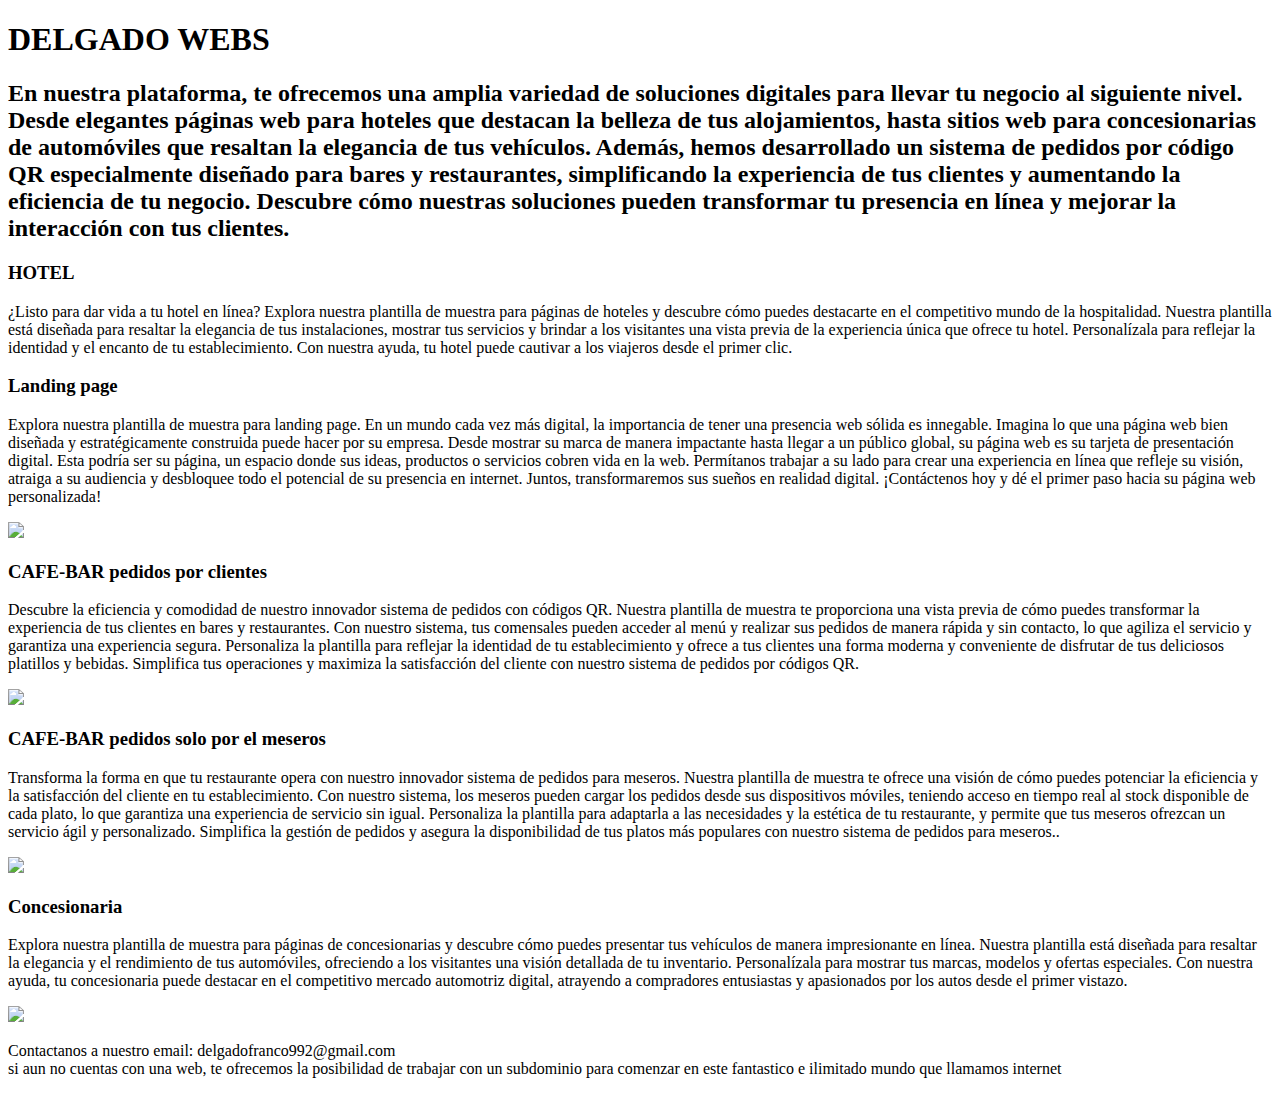
==== index.html @ e5dd7917 "Update index.html" ====
<!DOCTYPE html>
<head>
	<meta name="viewport" content="width=device-width, .user-scalable=no,.initial-scale=1.0,.minimum-scale=1.0">
	<meta charset="utf-8">
	<meta name="viewport" content="width=device-width, initial-scale=1">
	<link rel="stylesheet" href="style.css?110124">
	<link rel="stylesheet" href="normalize.css">
	<link rel="icon" href="icon.jpg">
	<link rel="stylesheet" href="https://cdnjs.cloudflare.com/ajax/libs/font-awesome/4.7.0/css/font-awesome.min.css">
	<link rel="stylesheet" href="https://use.fontawesome.com/releases/v5.15.4/css/all.css"
		integrity="sha384-DyZ88mC6Up2uqS4h/KRgHuoeGwBcD4Ng9SiP4dIRy0EXTlnuz47vAwmeGwVChigm" crossorigin="anonymous">
	<title>DELGADOWEBS</title>
</head>
<body>
	<div class="title">
		<h1 title="etiqueta">DELGADO WEBS</h1>
	</div>

	<div class="primerp">
		<h2 class="pprimer">En nuestra plataforma, te ofrecemos una amplia variedad de soluciones digitales para llevar tu negocio al siguiente nivel. Desde elegantes páginas web para hoteles que destacan la belleza de tus alojamientos, hasta sitios web para concesionarias de automóviles que resaltan la elegancia de tus vehículos. Además, hemos desarrollado un sistema de pedidos por código QR especialmente diseñado para bares y restaurantes, simplificando la experiencia de tus clientes y aumentando la eficiencia de tu negocio. Descubre cómo nuestras soluciones pueden transformar tu presencia en línea y mejorar la interacción con tus clientes.</h2>
	</div>
  <div class="prueba">
	  <div class="hotel">
		  <div class="texth">
			  <h3 class="thotel">HOTEL</h3>
			  <p class="photel">¿Listo para dar vida a tu hotel en línea? Explora nuestra plantilla de muestra para páginas de hoteles y descubre cómo puedes destacarte en el competitivo mundo de la hospitalidad. Nuestra plantilla está diseñada para resaltar la elegancia de tus instalaciones, mostrar tus servicios y brindar a los visitantes una vista previa de la experiencia única que ofrece tu hotel. Personalízala para reflejar la identidad y el encanto de tu establecimiento. Con nuestra ayuda, tu hotel puede cautivar a los viajeros desde el primer clic.</p>
  		</div>
		<!--span class="shoteli"><img class="img-hotel" src="hotel.jpg"></span-->
	  </div>
  </div>
  <div class="conten-blog">
    <div class="conten-imgblog">
    	<div class="blog">
	    	<div class="text">
		    	<h3 class="textblog">Landing page</h3>
			    <p class="pblog">Explora nuestra plantilla de muestra para landing page. En un mundo cada vez más digital, la importancia de tener una presencia web sólida es innegable. Imagina lo que una página web bien diseñada y estratégicamente construida puede hacer por su empresa. Desde mostrar su marca de manera impactante hasta llegar a un público global, su página web es su tarjeta de presentación digital. Esta podría ser su página, un espacio donde sus ideas, productos o servicios cobren vida en la web. Permítanos trabajar a su lado para crear una experiencia en línea que refleje su visión, atraiga a su audiencia y desbloquee todo el potencial de su presencia en internet. Juntos, transformaremos sus sueños en realidad digital. ¡Contáctenos hoy y dé el primer paso hacia su página web personalizada!</p>
    		</div>
	  	  <span class="spage"><img class="img-page" src="landing-page2.jpg"></span>
	    </div>
    </div>
  </div>
  
  <div class="conten-interno">
    <div class="conten-imginterno">
    	<div class="ecomer">
	    	<div class="texte">
		    	<h3 class="tecomer">CAFE-BAR pedidos por clientes</h3>
			    <p class="pecomer">Descubre la eficiencia y comodidad de nuestro innovador sistema de pedidos con códigos QR. Nuestra plantilla de muestra te proporciona una vista previa de cómo puedes transformar la experiencia de tus clientes en bares y restaurantes. Con nuestro sistema, tus comensales pueden acceder al menú y realizar sus pedidos de manera rápida y sin contacto, lo que agiliza el servicio y garantiza una experiencia segura. Personaliza la plantilla para reflejar la identidad de tu establecimiento y ofrece a tus clientes una forma moderna y conveniente de disfrutar de tus deliciosos platillos y bebidas. Simplifica tus operaciones y maximiza la satisfacción del cliente con nuestro sistema de pedidos por códigos QR.</p>
    		</div>
	  	  <span class="secomer"><img class="img-cliente" src="cliente.jpg"></span>
	    </div>
    </div>
</div>

  <div class="conten-cliente">
  	<div class="qr">
	  	<div class="textb">
		  	<h3 class="tqr">CAFE-BAR pedidos solo por el meseros</h3>
			  <p class="pqr">Transforma la forma en que tu restaurante opera con nuestro innovador sistema de pedidos para meseros. Nuestra plantilla de muestra te ofrece una visión de cómo puedes potenciar la eficiencia y la satisfacción del cliente en tu establecimiento. Con nuestro sistema, los meseros pueden cargar los pedidos desde sus dispositivos móviles, teniendo acceso en tiempo real al stock disponible de cada plato, lo que garantiza una experiencia de servicio sin igual. Personaliza la plantilla para adaptarla a las necesidades y la estética de tu restaurante, y permite que tus meseros ofrezcan un servicio ágil y personalizado. Simplifica la gestión de pedidos y asegura la disponibilidad de tus platos más populares con nuestro sistema de pedidos para meseros..</p>
  		</div>
		  <span class="sqr"><img  class="img-interno" src="interno.jpg"></span>
	  </div>
  </div>
	
	<div class="auto">
		<div class="text">
			<h3 class="texauto">Concesionaria</h3>
			<p class="pauto">Explora nuestra plantilla de muestra para páginas de concesionarias y descubre cómo puedes presentar tus vehículos de manera impresionante en línea. Nuestra plantilla está diseñada para resaltar la elegancia y el rendimiento de tus automóviles, ofreciendo a los visitantes una visión detallada de tu inventario. Personalízala para mostrar tus marcas, modelos y ofertas especiales. Con nuestra ayuda, tu concesionaria puede destacar en el competitivo mercado automotriz digital, atrayendo a compradores entusiastas y apasionados por los autos desde el primer vistazo.</p>
		</div>
		<span class="secomer"><img class="img-auto" src="imagen2.jpg"></span>
	</div>

	<script src="codigo.js?12022023"></script>

<footer>
	<div class="fin">
		<p class="pfin">Contactanos a nuestro email: delgadofranco992@gmail.com <br>
		si aun no cuentas con una web, te ofrecemos la posibilidad de trabajar con un subdominio para comenzar en este fantastico e ilimitado mundo que llamamos internet</p>
	</div>
	<script src="codigo.js?16102023"></script>
</footer>
</body>
</html>
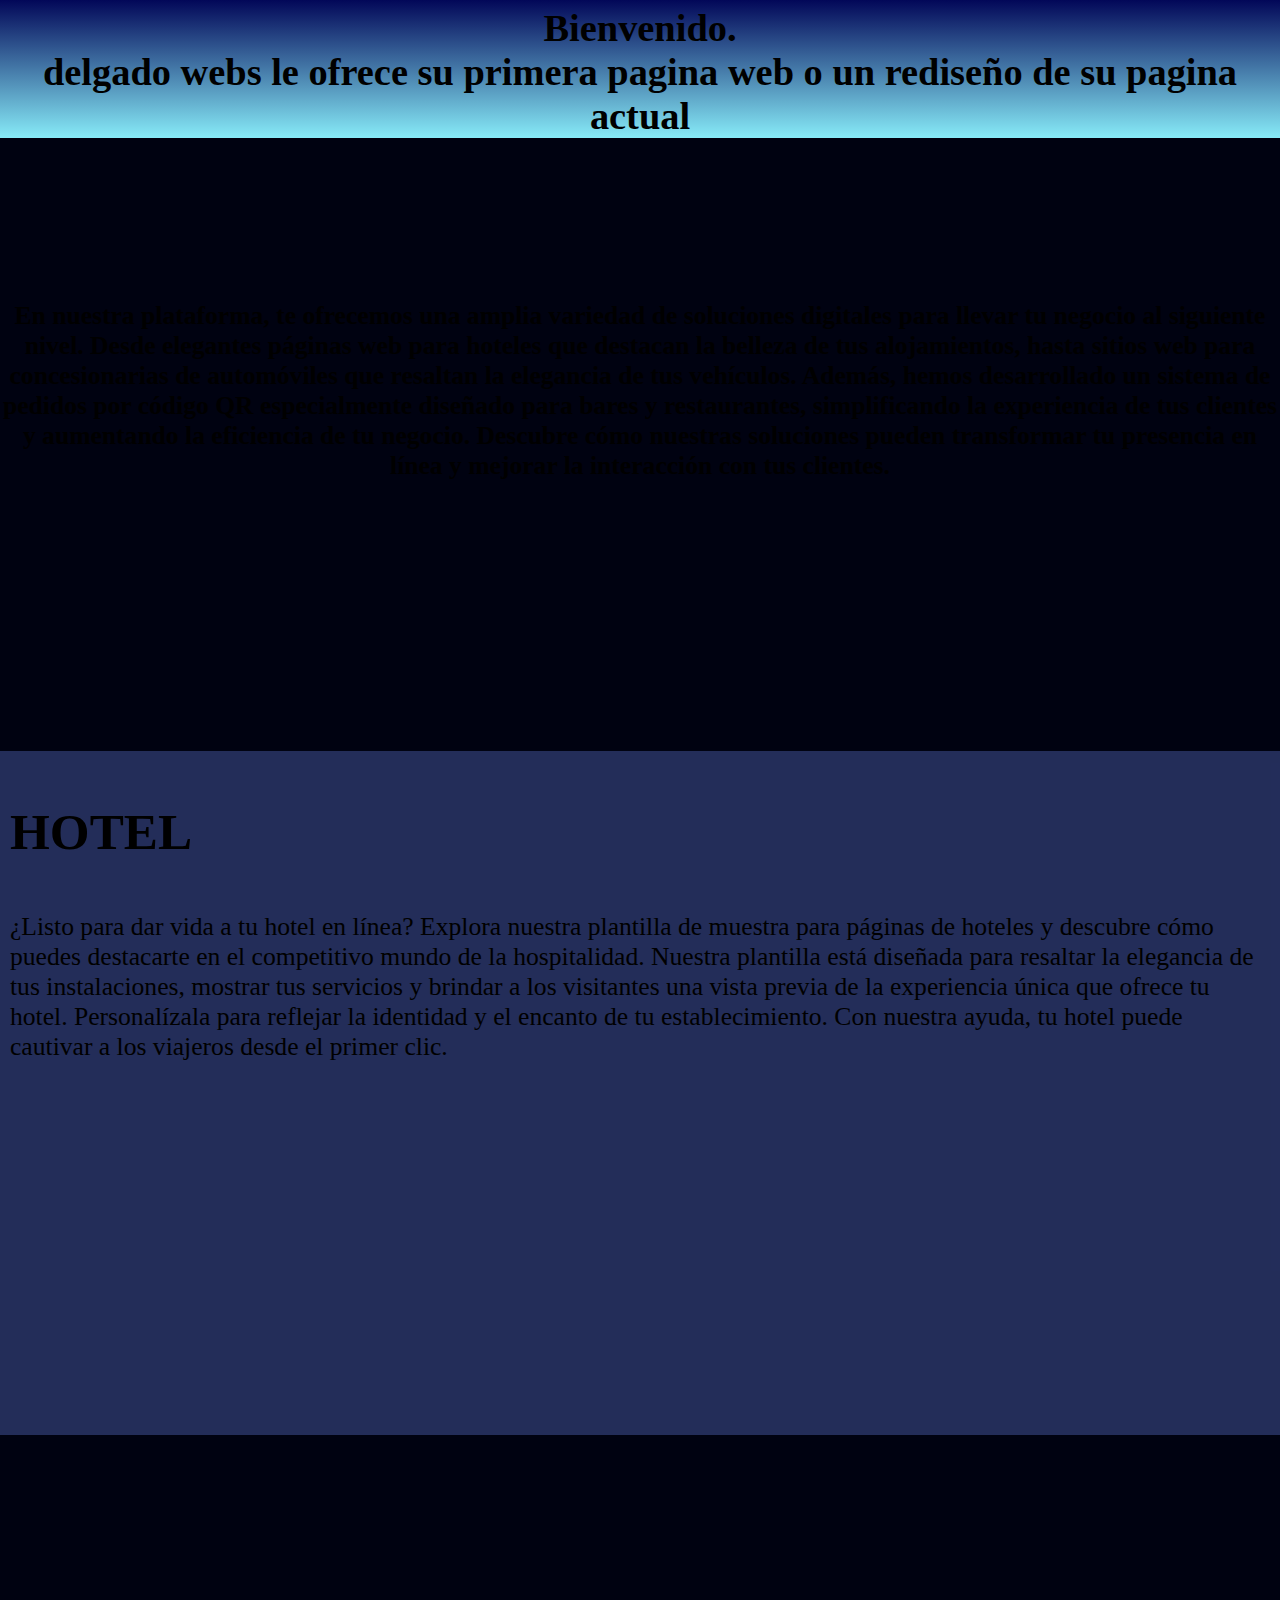
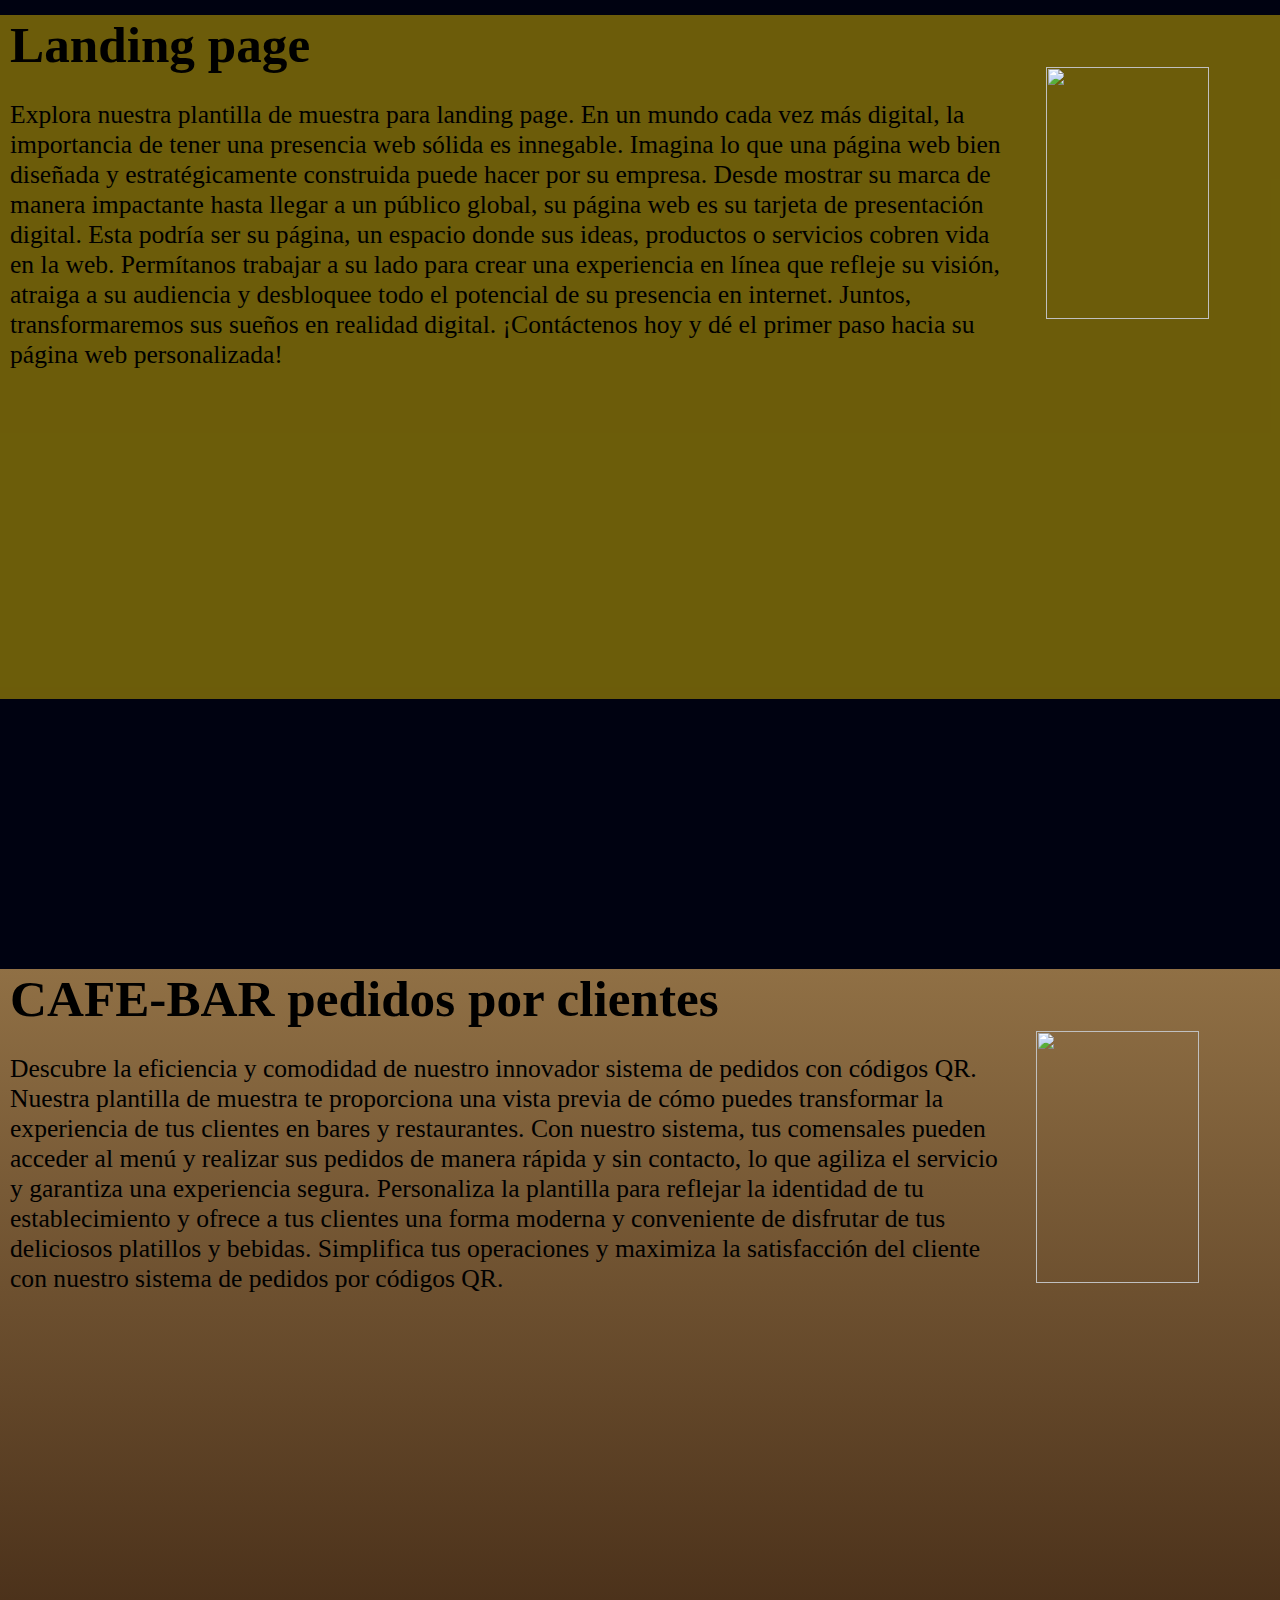
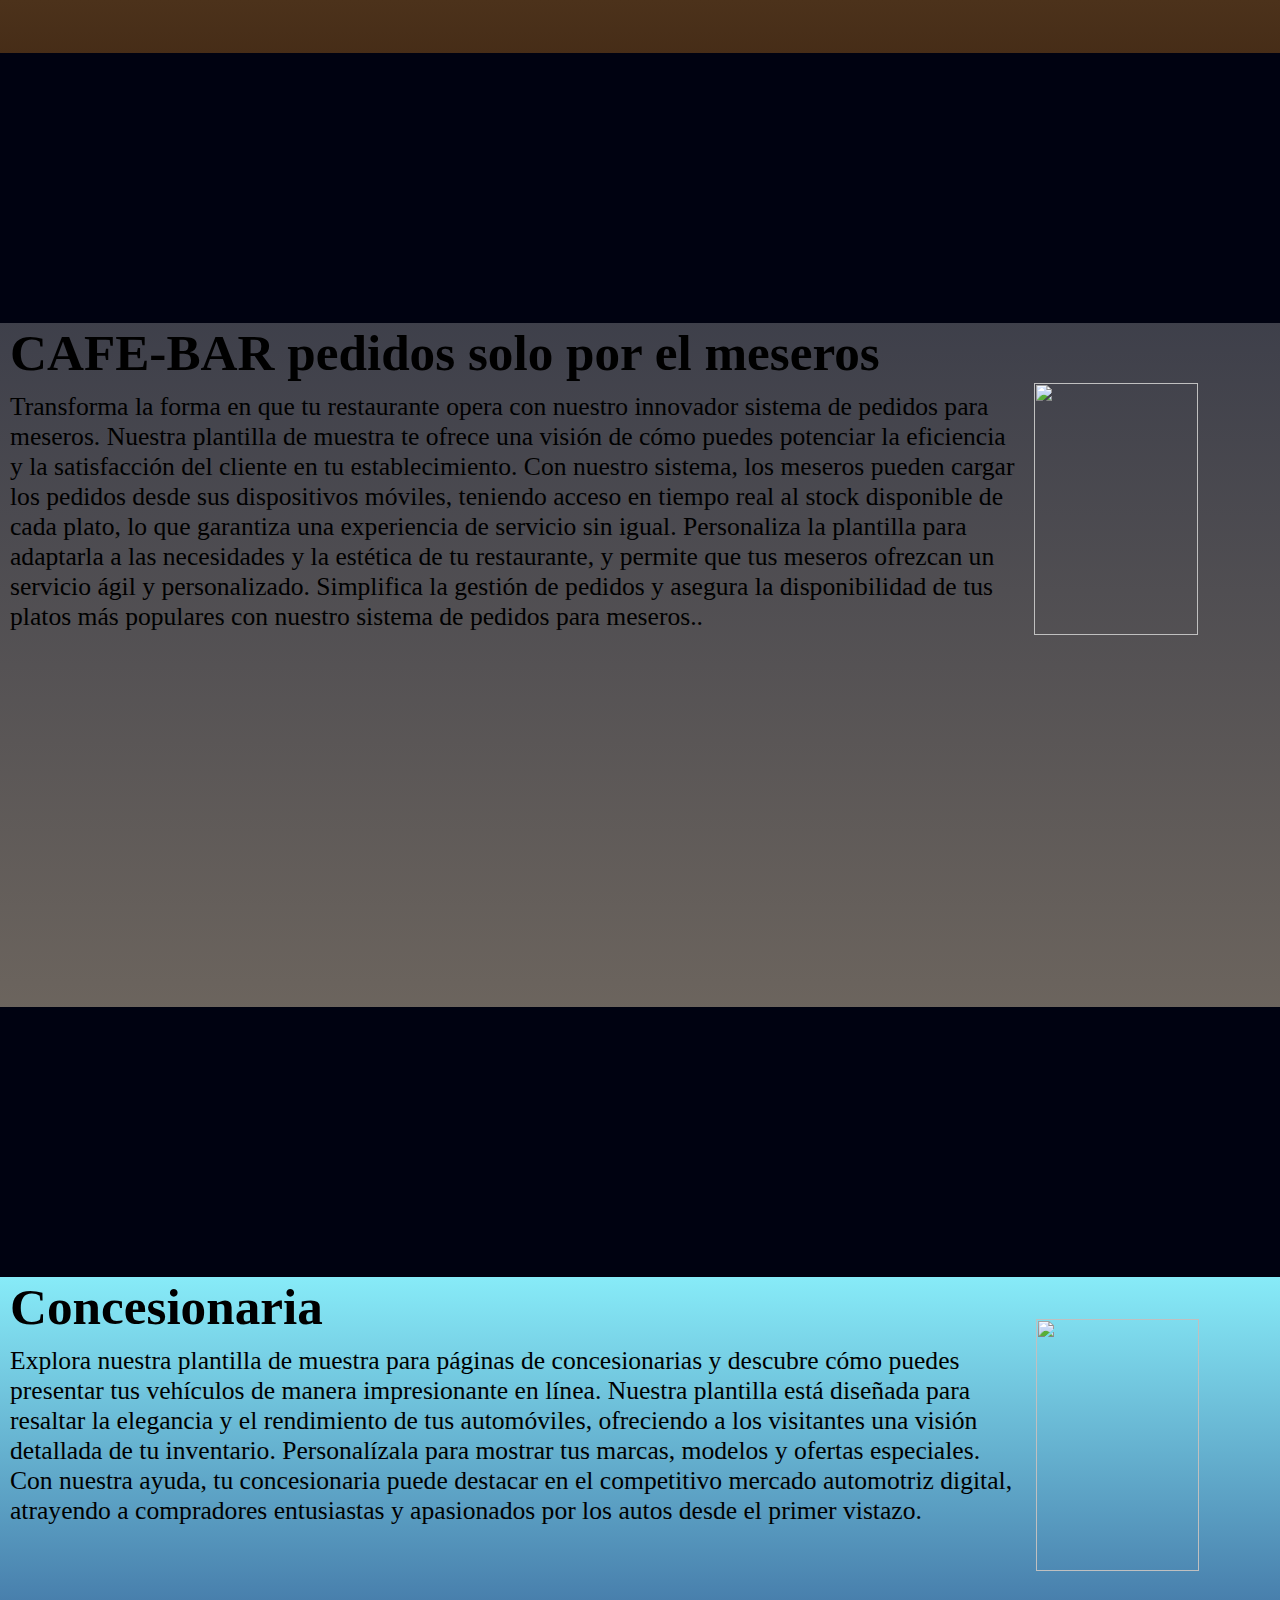
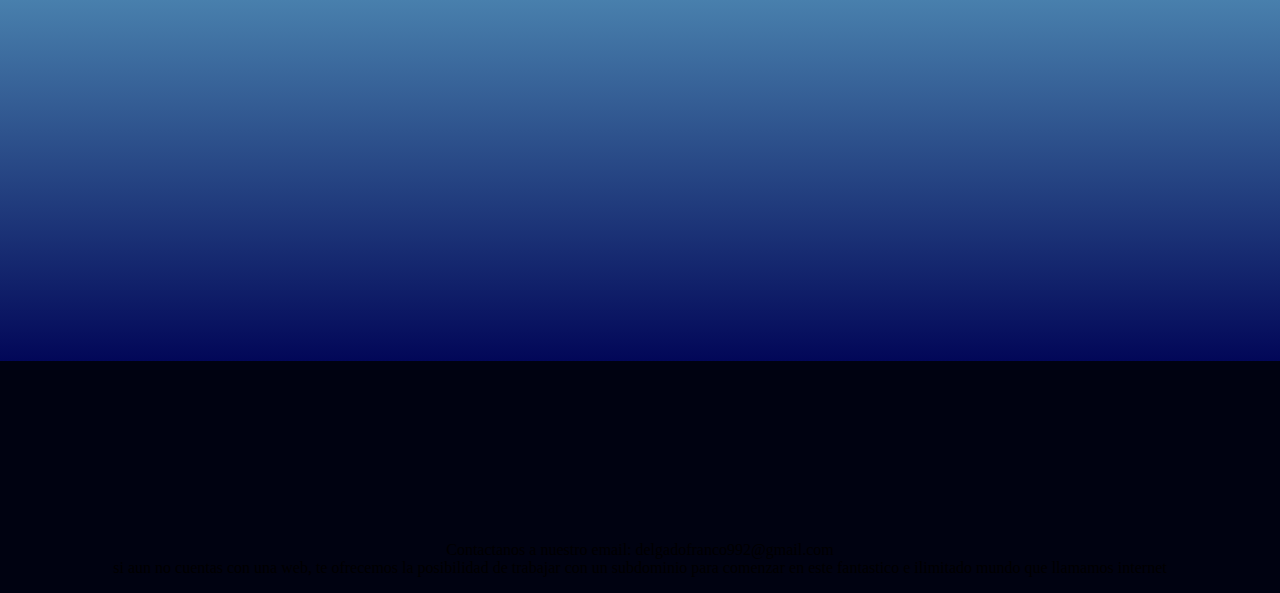
==== commit 869fe388: "primer cambio" ====
--- a/index.html
+++ b/index.html
@@ -13,7 +13,8 @@
 </head>
 <body>
 	<div class="title">
-		<h1 title="etiqueta">DELGADO WEBS</h1>
+		<h1 title="etiqueta">Bienvenido.<br>
+			delgado webs le ofrece su primera pagina web o un rediseño de su pagina actual</h1>
 	</div>
 
 	<div class="primerp">
--- a/style.css
+++ b/style.css
@@ -0,0 +1,505 @@
+body{
+	background: #000211;
+  margin: 0;
+	padding: 0;
+}
+p{
+	cursor: default;
+	font-family: serif;
+}
+h3{
+	cursor: default;
+	font-family: serif;
+}
+.title{
+  background: linear-gradient(#020758,#87ebf8);
+  width: 100%;
+  height: auto;
+  padding-top: 6px;
+  margin-bottom: 1px;
+}
+h1{
+  height: auto;
+  width: auto;
+  color: rgb(0, 0, 0);
+  text-align: center;
+  font-size: 3vw;
+  font-family: serif;
+  margin: 0;
+  cursor: default;
+}
+.primerp{
+  height: auto;
+  width: 100%;
+  margin-top: 10vh;
+	margin-bottom: 10vh;
+  display: inline-block;
+  font-family: verdana;
+}
+.pprimer{
+  font-size: 2vw;
+  font-family: serif;
+  text-align: center;
+  margin-top: 8vh;
+  margin-bottom: 6vh;
+  cursor: default;
+}
+
+/* HOTEL */
+.prueba{
+  height: 76vh;
+  width: 100%;
+	margin-top: 14vh;
+	margin-bottom: 20vh;
+  background-image: url("hotel-background.jpg");
+  background-repeat: no-repeat;
+  background-size: 100% 100%;
+}
+.hotel{
+  height: 76vh;
+  width: 100%;
+	margin: 0;
+	display: grid;
+	background-color: rgba(113, 140, 250, 0.315);
+	cursor: pointer;
+}
+.thotel{
+	font-size: 4vw;
+  margin-left: 10px;
+	cursor: pointer;
+}
+.photel{
+	font-size: 2vw;
+	cursor: pointer;
+  margin-left: 10px;
+  margin-right: 10px;
+/*  text-shadow: 5px 5px 5px #ffffff;*/
+}
+.shoteli{
+	padding: 10%;
+	cursor: pointer;
+}
+.img-hotel{
+	height: 56vh;
+	width: 60vh;
+}
+/* BLOG */
+.conten-blog{
+  height: 76vh;
+  width: 100%;
+	margin-top: 14vh;
+	margin-bottom: 20vh;
+}
+.conten-imgblog{
+  height: 100%;
+  background-image: url("landing-page.jpg");
+  background-repeat: no-repeat;
+  background-size: 100% 100%;
+}
+.blog{
+  height: 100%;
+  width: 100%;
+	margin: 0;
+  background-color: rgba(211, 180, 3, 0.514);
+  display: grid;
+  grid-template-columns: 80% 20%;
+	cursor: pointer;
+}
+.textblog{
+	font-size: 4vw;
+	margin: 0;
+  margin-left: 10px;
+	cursor: pointer;
+}
+.pblog{
+	font-size: 2vw;
+	cursor: pointer;
+  margin-left: 10px;
+  margin-right: 10px;
+}
+.spage{
+  padding-top: 2px;
+	padding-left: 2px;
+	cursor: pointer;
+}
+.img-page{
+  margin-top: 50px;
+  margin-left: 20px;
+	height: 28vh;
+	width: 80%;
+}
+/* ECOMER */
+.conten-interno{
+  height: 76vh;
+  width: 100%;
+	margin-top: 14vh;
+	margin-bottom: 20vh;
+}
+.conten-imginterno{
+  background-image: url("cliente2.jpg");
+  background-repeat: no-repeat;
+  background-size: 100% 100%;
+}
+.ecomer{
+  height: 76vh;
+  width: 100%;
+	margin: 0;
+	margin-top: 30vh;
+	margin-bottom: 20vh;
+	display: grid;
+	grid-template-columns: 80% 20%;
+  background: linear-gradient(rgba(253, 195, 108, 0.568),rgba(197, 122, 35, 0.356));
+	cursor: pointer;
+}
+.tecomer{
+	font-size: 4vw;
+	margin: 0;
+  margin-left: 10px;
+	cursor: pointer;
+}
+.pecomer{
+	font-size: 2vw;
+	cursor: pointer;
+  margin-left: 10px;
+  margin-right: 10px;
+}
+.secomer{
+  padding-top: 2px;
+	padding-left: 2px;
+	cursor: pointer;
+}
+.img-cliente{
+  margin-top: 60px;
+  margin-left: 10px;
+	height: 28vh;
+	width: 80%;
+}
+/*interno*/
+.qr{
+  height: 76vh;
+  width: 100%;
+	margin: 0;
+	margin-top: 30vh;
+	margin-bottom: 20vh;
+	display: grid;
+	grid-template-columns: 80% 20%;
+  background: linear-gradient(rgba(233, 233, 232, 0.267),rgba(243, 224, 190, 0.445));
+	cursor: pointer;
+}
+.tqr{
+	font-size: 4vw;
+	margin: 0;
+  margin-left: 10px;
+	cursor: pointer;
+}
+.pqr{
+	font-size: 2vw;
+  margin-top: 10px;
+  margin-left: 10px;
+	cursor: pointer;
+}
+.sqr{
+	padding-left: 0;
+	cursor: pointer;
+}
+.img-interno{
+  margin-top: 60px;
+  margin-left: 10px;
+	height: 28vh;
+	width: 80%;
+}
+.conten-cliente{
+  height: 76vh;
+  width: 100%;
+	margin-top: 14vh;
+	margin-bottom: 20vh;
+  background-image: url("interno2.jpg");
+  background-repeat: no-repeat;
+  background-size: 100% 100%;
+}
+/*AUTO*/
+.auto{
+  height: 76vh;
+  width: 100%;
+	margin: 0;
+	margin-top: 30vh;
+	margin-bottom: 20vh;
+	display: grid;
+	grid-template-columns: 80% 20%;
+	background: linear-gradient(rgb(135, 235, 248),#020758);
+	cursor: pointer;
+}
+.texauto{
+	font-size: 4vw;
+	margin: 0;
+  margin-left: 10px;
+	cursor: pointer;
+}
+.pauto{
+	font-size: 2vw;
+  margin-top: 10px;
+  margin-left: 10px;
+	cursor: pointer;
+}
+.img-auto{
+  margin-top: 40px;
+  margin-left: 10px;
+	height: 28vh;
+	width: 80%;
+}
+/*FOOTER*/
+.pfin{
+	text-align: center;
+	cursor: default;
+}
+.email{
+	cursor: pointer;
+}
+@media  screen and (max-width: 800px){
+  p{
+    cursor: default;
+    font-family: serif;
+  }
+  h3{
+    cursor: default;
+    font-family: serif;
+  }
+  .title{
+    background: linear-gradient(#020758,#87ebf8);
+    width: 100%;
+    height: 8vh;
+    padding-top: 6px;
+    margin-bottom: 1px;
+  }
+  h1{
+    height: auto;
+    width: auto;
+    color: rgb(0, 0, 0);
+    text-align: center;
+    font-size: 5vh;
+    font-family: serif;
+    margin: 0;
+    cursor: default;
+  }
+  .primerp{
+    height: auto;
+    width: 100%;
+    margin-top: 7vh;
+    margin-bottom: 7vh;
+    display: inline-block;
+    font-family: verdana;
+  }
+  .pprimer{
+    font-size: 4vw;
+    font-family: serif;
+    text-align: center;
+    margin-top: 1vh;
+    margin-bottom: 4vh;
+    cursor: default;
+  }
+  
+  /* HOTEL */
+  .prueba{
+    height: 60vh;
+    width: 100%;
+    margin-top: 14vh;
+    margin-bottom: 20vh;
+    background-image: url("hotel-background.jpg");
+    background-repeat: no-repeat;
+    background-size: 100% 100%;
+    background-attachment: fixed;
+  }
+  .hotel{
+    height: 100%;
+    width: 100%;
+    margin: 0;
+    display: grid;
+    background-color: rgba(113, 140, 250, 0.315);
+    cursor: pointer;
+  }
+  .thotel{
+    font-size: 4vh;
+    margin-top: 0;
+    margin-left: 10px;
+    cursor: pointer;
+  }
+  .photel{
+    font-size: 3vw;
+    cursor: pointer;
+    margin-left: 10px;
+    margin-right: 10px;
+  /*  text-shadow: 5px 5px 5px #ffffff;*/
+  }
+  .shoteli{
+    padding: 10%;
+    cursor: pointer;
+  }
+  .img-hotel{
+    height: 56vh;
+    width: 60vh;
+  }
+  /* BLOG */
+  .conten-blog{
+    height: 60vh;
+    width: 100%;
+    margin-top: 14vh;
+    margin-bottom: 20vh;
+  }
+  .conten-imgblog{
+    height: 100%;
+    background-image: url("landing-page.jpg");
+    background-repeat: no-repeat;
+    background-size: 100% 100%;
+  }
+  .blog{
+    height: 100%;
+    width: 100%;
+    display: grid;
+    grid-template-columns: 99% 1%;
+    background-color: rgba(211, 180, 3, 0.514);
+    cursor: pointer;
+  }
+  .textblog{
+    font-size: 4vh;
+    margin-bottom: 6px;
+    margin-left: 10px;
+  }
+  .pblog{
+    font-size: 3vw;
+    padding-left: 4px;
+    cursor: pointer;
+    margin: 0;
+  }
+  .spage{
+    padding-top: 2px;
+    padding-left: 2px;
+  }
+  .img-page{
+    display: none;
+  }
+  /* ECOMER */
+  .conten-interno{
+    height: 60vh;
+    width: 100%;
+    margin-top: 14vh;
+    margin-bottom: 20vh;
+  }
+  .conten-imginterno{
+    position: relative;
+    z-index: 1;
+    background-image: url("cliente2.jpg");
+    background-repeat: no-repeat;
+    background-size: 100% 100%;
+  }
+  .ecomer{
+    height: 100%;
+    width: 100%;
+    display: grid;
+    grid-template-columns: 99% 1%;
+    background: linear-gradient(rgba(253, 195, 108, 0.568),rgba(197, 122, 35, 0.356));
+    cursor: pointer;
+  }
+  .tecomer{
+    font-size: 4vh;
+    margin: 0;
+    margin-left: 10px;
+    cursor: pointer;
+  }
+  .pecomer{
+    font-size: 3vw;
+    cursor: pointer;
+    margin-left: 10px;
+    margin-right: 10px;
+  }
+  .secomer{
+    padding-top: 2px;
+    padding-left: 2px;
+    cursor: pointer;
+  }
+  .img-cliente{
+    display: none;
+  }
+  /*interno*/
+  .conten-cliente{
+    height: 60vh;
+    width: 100%;
+    margin-top: 14vh;
+    margin-bottom: 20vh;
+    background-image: url("interno2.jpg");
+    background-repeat: no-repeat;
+    background-size: 100% 100%;
+  }
+  .qr{
+    height: 100%;
+    width: 100%;
+    margin: 0;
+    margin-top: 30vh;
+    margin-bottom: 20vh;
+    display: grid;
+    grid-template-columns: 99% 1%;
+    background: linear-gradient(rgba(122, 81, 43, 0.267),rgba(192, 146, 61, 0.445));
+    cursor: pointer;
+  }
+  .tqr{
+    font-size: 4vh;
+    margin: 0;
+    margin-left: 10px;
+    cursor: pointer;
+  }
+  .pqr{
+    font-size: 3vw;
+    margin-top: 10px;
+    margin-left: 10px;
+    cursor: pointer;
+  }
+  .sqr{
+    padding-left: 0;
+    cursor: pointer;
+  }
+  .img-interno{
+    display: none;
+  }
+  /*AUTO*/
+  .auto{
+    height: 80vh;
+    width: 100%;
+    margin: 0;
+    margin-top: 30vh;
+    margin-bottom: 20vh;
+    display: flex;
+    flex-direction: column;
+    background: linear-gradient(rgb(135, 235, 248),#020758);
+    cursor: pointer;
+  }
+  .texauto{
+    font-size: 4vh;
+    margin: 0;
+    margin-left: 10px;
+    cursor: pointer;
+  }
+  .pauto{
+    font-size: 3vw;
+    margin-top: 10px;
+    margin-left: 10px;
+    cursor: pointer;
+  }
+  .scomer{
+    align-items: center;
+  }
+  .img-auto{
+    margin-top: 5px;
+    align-items: center;
+    height: 20vh;
+    width: 20vh;
+  }
+  /*FOOTER*/
+  .pfin{
+    font-size: 15px;
+    text-align: center;
+    cursor: default;
+  }
+  .email{
+    cursor: pointer;
+  }
+}
+
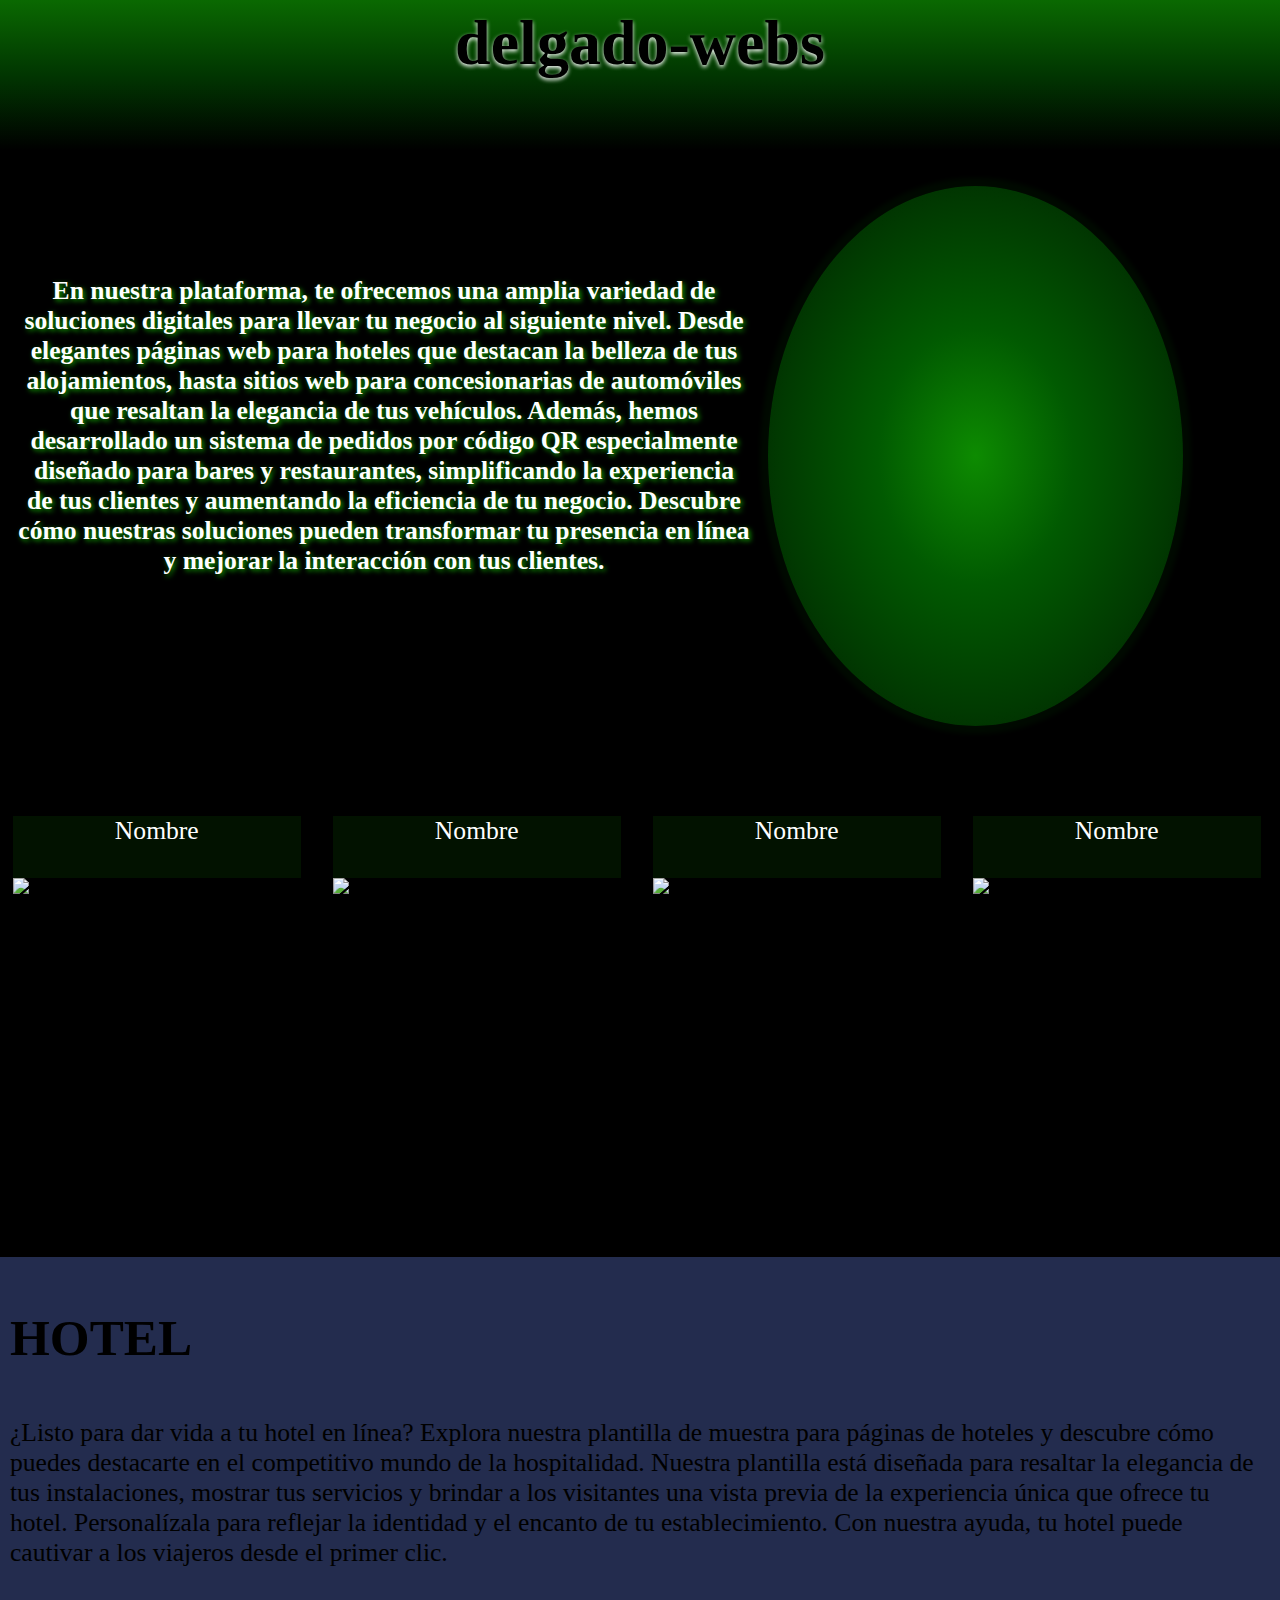
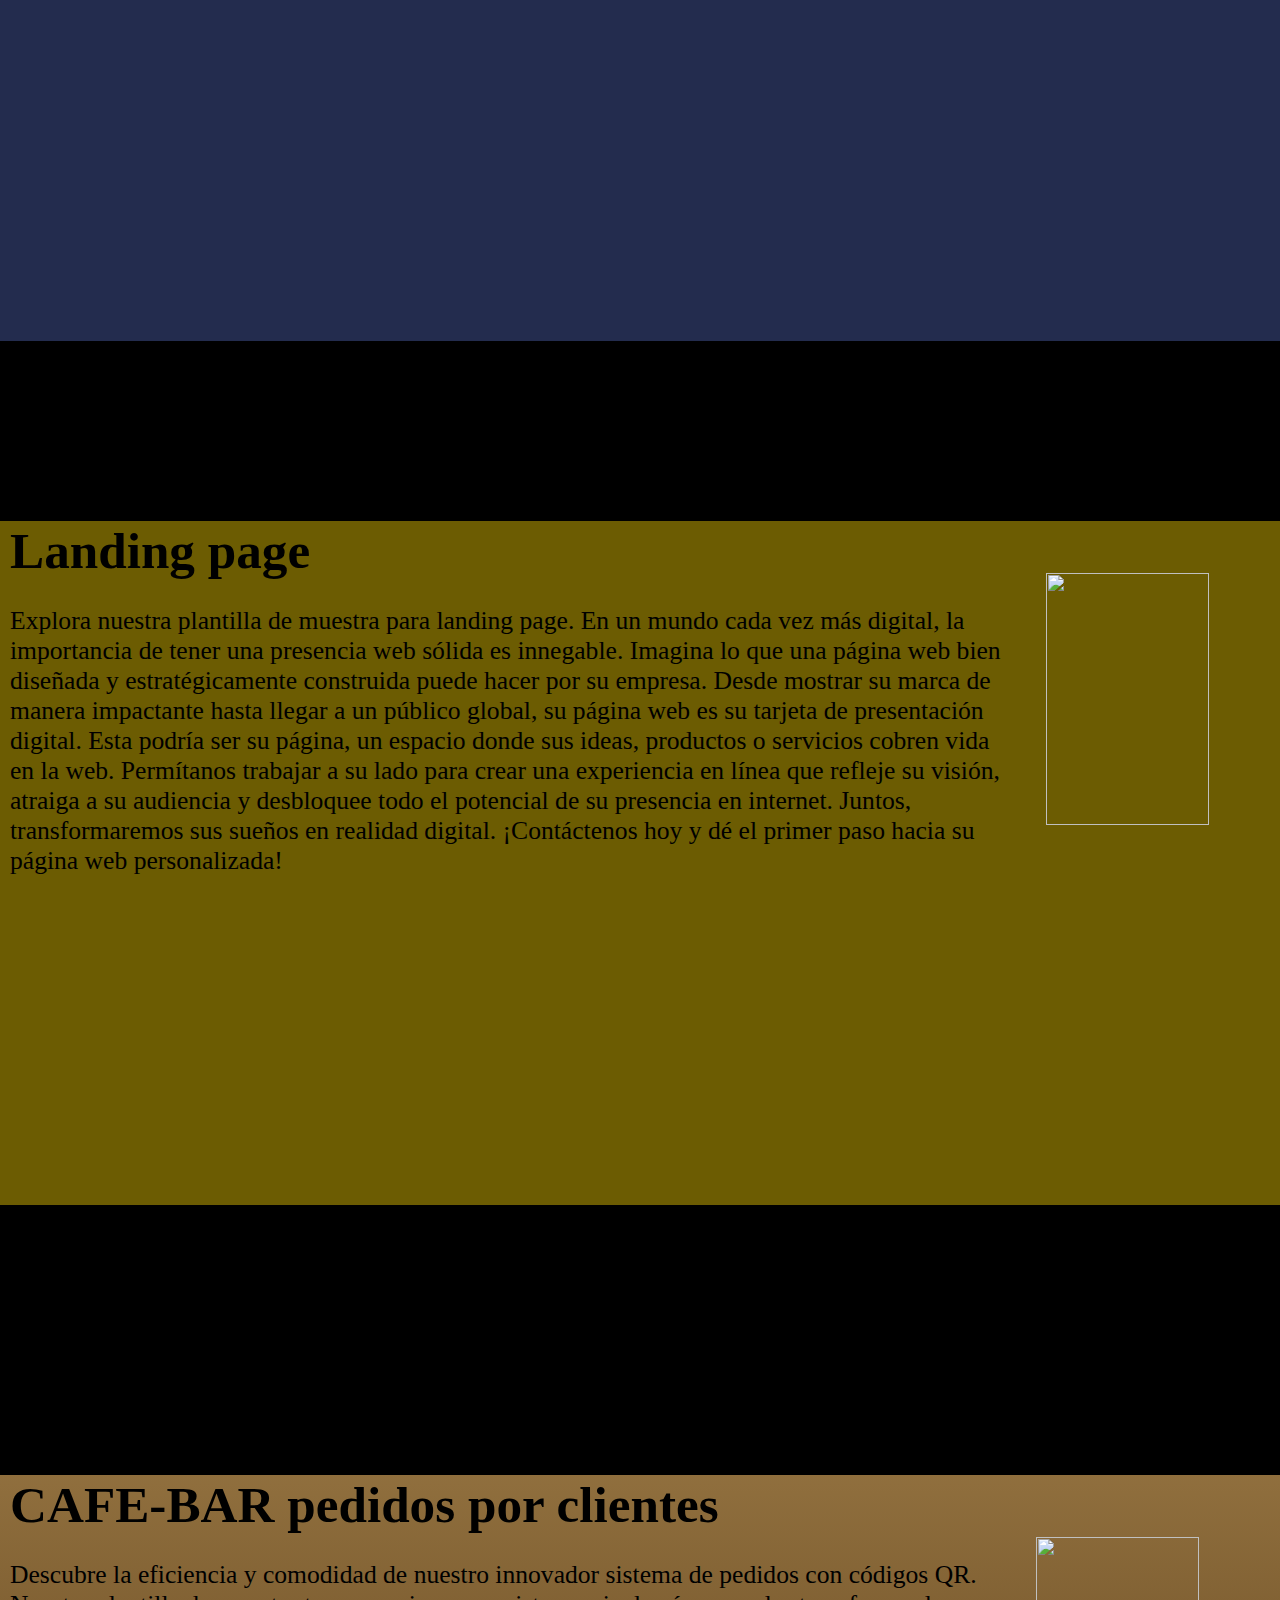
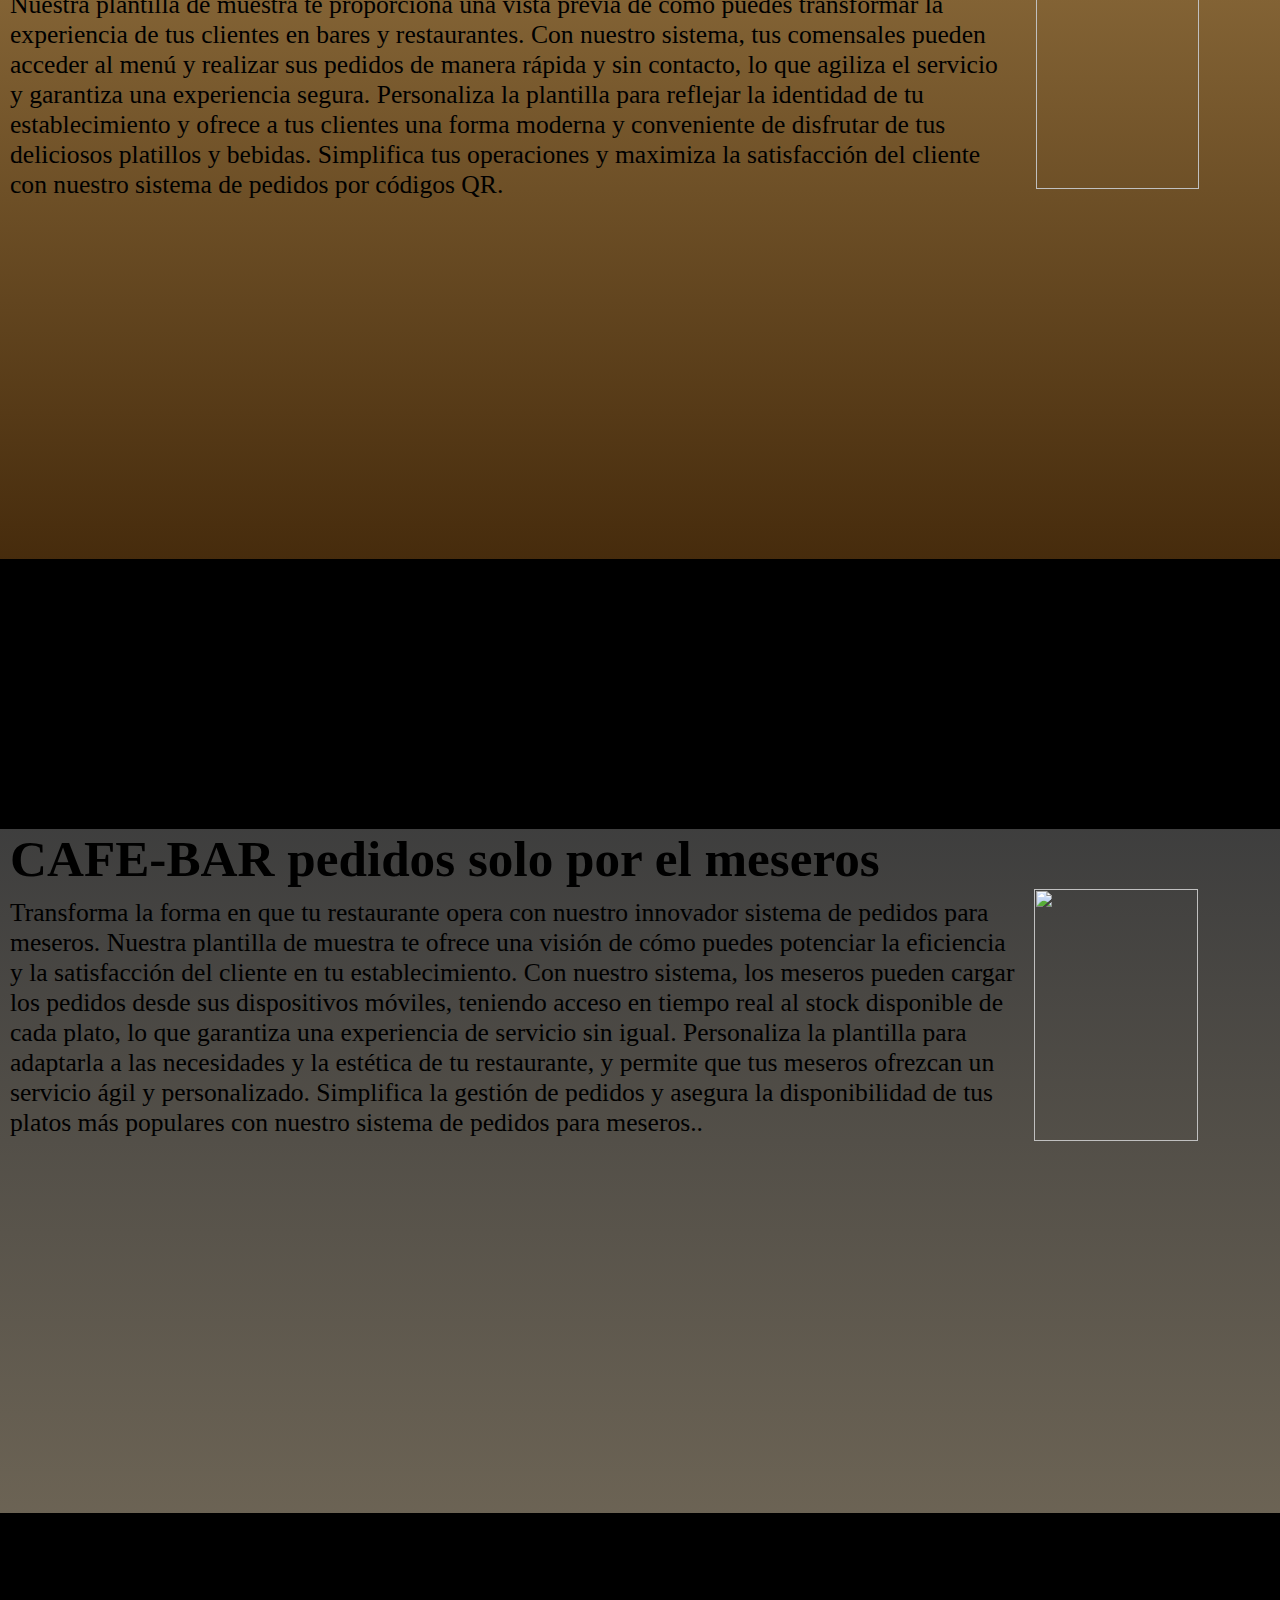
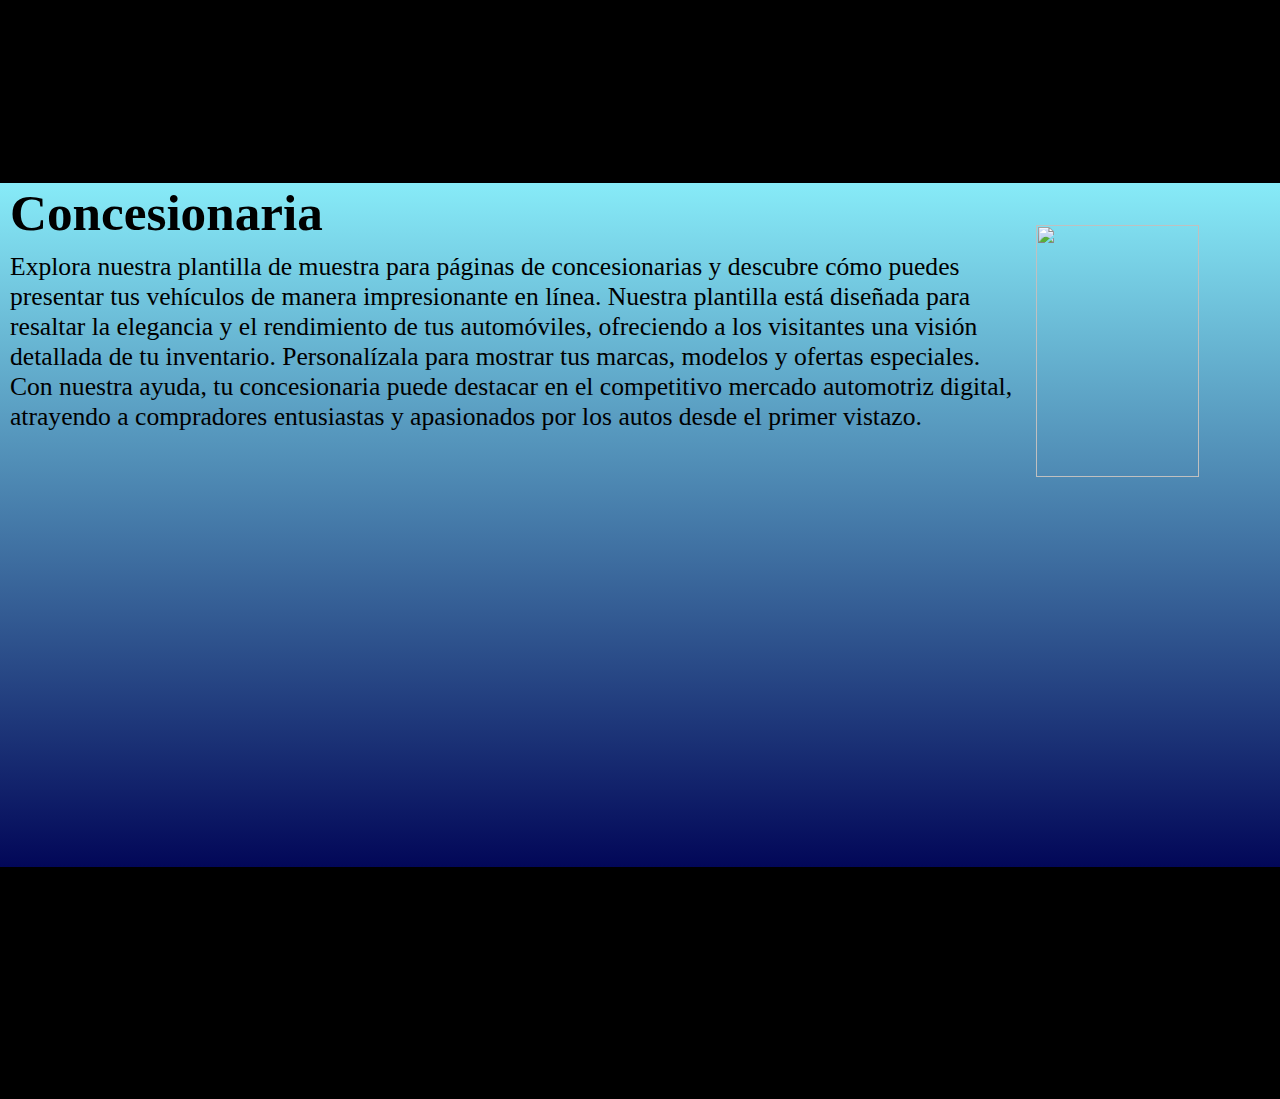
==== commit 7be0605b: "segundo-dia" ====
--- a/index.html
+++ b/index.html
@@ -1,84 +1,149 @@
 <!DOCTYPE html>
+
 <head>
-	<meta name="viewport" content="width=device-width, .user-scalable=no,.initial-scale=1.0,.minimum-scale=1.0">
-	<meta charset="utf-8">
-	<meta name="viewport" content="width=device-width, initial-scale=1">
-	<link rel="stylesheet" href="style.css?110124">
-	<link rel="stylesheet" href="normalize.css">
-	<link rel="icon" href="icon.jpg">
-	<link rel="stylesheet" href="https://cdnjs.cloudflare.com/ajax/libs/font-awesome/4.7.0/css/font-awesome.min.css">
-	<link rel="stylesheet" href="https://use.fontawesome.com/releases/v5.15.4/css/all.css"
-		integrity="sha384-DyZ88mC6Up2uqS4h/KRgHuoeGwBcD4Ng9SiP4dIRy0EXTlnuz47vAwmeGwVChigm" crossorigin="anonymous">
-	<title>DELGADOWEBS</title>
+  <meta name="viewport" content="width=device-width, .user-scalable=no,.initial-scale=1.0,.minimum-scale=1.0">
+  <meta charset="utf-8">
+  <meta name="viewport" content="width=device-width, initial-scale=1">
+  <link rel="stylesheet" href="style.css?110124">
+  <link rel="stylesheet" href="normalize.css">
+  <link rel="icon" href="icon.jpg">
+  <link rel="stylesheet" href="https://cdnjs.cloudflare.com/ajax/libs/font-awesome/4.7.0/css/font-awesome.min.css">
+  <link rel="stylesheet" href="https://use.fontawesome.com/releases/v5.15.4/css/all.css"
+    integrity="sha384-DyZ88mC6Up2uqS4h/KRgHuoeGwBcD4Ng9SiP4dIRy0EXTlnuz47vAwmeGwVChigm" crossorigin="anonymous">
+  <title>DELGADOWEBS</title>
 </head>
+
 <body>
-	<div class="title">
-		<h1 title="etiqueta">Bienvenido.<br>
-			delgado webs le ofrece su primera pagina web o un rediseño de su pagina actual</h1>
-	</div>
+  <div class="title">
+    <h1 title="etiqueta">delgado-webs</h1>
+  </div>
 
-	<div class="primerp">
-		<h2 class="pprimer">En nuestra plataforma, te ofrecemos una amplia variedad de soluciones digitales para llevar tu negocio al siguiente nivel. Desde elegantes páginas web para hoteles que destacan la belleza de tus alojamientos, hasta sitios web para concesionarias de automóviles que resaltan la elegancia de tus vehículos. Además, hemos desarrollado un sistema de pedidos por código QR especialmente diseñado para bares y restaurantes, simplificando la experiencia de tus clientes y aumentando la eficiencia de tu negocio. Descubre cómo nuestras soluciones pueden transformar tu presencia en línea y mejorar la interacción con tus clientes.</h2>
-	</div>
+  <div class="primerp">
+    <div class="primerp-left">
+      <h2 class="pprimer">En nuestra plataforma, te ofrecemos una amplia variedad de soluciones digitales para llevar
+        tu negocio al siguiente nivel. Desde elegantes páginas web para hoteles que destacan la belleza de tus
+        alojamientos, hasta sitios web para concesionarias de automóviles que resaltan la elegancia de tus
+        vehículos. Además, hemos desarrollado un sistema de pedidos por código QR especialmente diseñado para bares
+        y restaurantes, simplificando la experiencia de tus clientes y aumentando la eficiencia de tu negocio.
+        Descubre cómo nuestras soluciones pueden transformar tu presencia en línea y mejorar la interacción con tus
+        clientes.</h2>
+      </div>
+      <div class="primerp-right">
+
+      </div>
+  </div>
+  <!-- mini cuadros ejemplo -->
+   <div class="UlminiCuadros">
+    <div class="LiminiCuadros">
+      <p class="TextoMiniCuadro">Nombre</p>
+      <img alt="Imagen de muestra" src="hotel-background.jpg" class="ImgMiniCuadro">
+    </div>
+    <div class="LiminiCuadros">
+      <p class="TextoMiniCuadro">Nombre</p>
+      <img alt="Imagen de muestra" src="landing-page.jpg"  class="ImgMiniCuadro">
+    </div>
+    <div class="LiminiCuadros">
+      <p class="TextoMiniCuadro">Nombre</p>
+      <img alt="Imagen de muestra" src="cliente2.jpg"  class="ImgMiniCuadro">
+    </div>
+    <div class="LiminiCuadros">
+      <p class="TextoMiniCuadro">Nombre</p>
+      <img alt="Imagen de muestra" src="imagen2.jpg"  class="ImgMiniCuadro">
+    </div>
+  </div>
   <div class="prueba">
-	  <div class="hotel">
-		  <div class="texth">
-			  <h3 class="thotel">HOTEL</h3>
-			  <p class="photel">¿Listo para dar vida a tu hotel en línea? Explora nuestra plantilla de muestra para páginas de hoteles y descubre cómo puedes destacarte en el competitivo mundo de la hospitalidad. Nuestra plantilla está diseñada para resaltar la elegancia de tus instalaciones, mostrar tus servicios y brindar a los visitantes una vista previa de la experiencia única que ofrece tu hotel. Personalízala para reflejar la identidad y el encanto de tu establecimiento. Con nuestra ayuda, tu hotel puede cautivar a los viajeros desde el primer clic.</p>
-  		</div>
-		<!--span class="shoteli"><img class="img-hotel" src="hotel.jpg"></span-->
-	  </div>
+    <div class="hotel">
+      <div class="texth">
+        <h3 class="thotel">HOTEL</h3>
+        <p class="photel">¿Listo para dar vida a tu hotel en línea? Explora nuestra plantilla de muestra para
+          páginas de hoteles y descubre cómo puedes destacarte en el competitivo mundo de la hospitalidad.
+          Nuestra plantilla está diseñada para resaltar la elegancia de tus instalaciones, mostrar tus
+          servicios y brindar a los visitantes una vista previa de la experiencia única que ofrece tu hotel.
+          Personalízala para reflejar la identidad y el encanto de tu establecimiento. Con nuestra ayuda, tu
+          hotel puede cautivar a los viajeros desde el primer clic.</p>
+      </div>
+      <!--span class="shoteli"><img class="img-hotel" src="hotel.jpg"></span-->
+    </div>
   </div>
   <div class="conten-blog">
     <div class="conten-imgblog">
-    	<div class="blog">
-	    	<div class="text">
-		    	<h3 class="textblog">Landing page</h3>
-			    <p class="pblog">Explora nuestra plantilla de muestra para landing page. En un mundo cada vez más digital, la importancia de tener una presencia web sólida es innegable. Imagina lo que una página web bien diseñada y estratégicamente construida puede hacer por su empresa. Desde mostrar su marca de manera impactante hasta llegar a un público global, su página web es su tarjeta de presentación digital. Esta podría ser su página, un espacio donde sus ideas, productos o servicios cobren vida en la web. Permítanos trabajar a su lado para crear una experiencia en línea que refleje su visión, atraiga a su audiencia y desbloquee todo el potencial de su presencia en internet. Juntos, transformaremos sus sueños en realidad digital. ¡Contáctenos hoy y dé el primer paso hacia su página web personalizada!</p>
-    		</div>
-	  	  <span class="spage"><img class="img-page" src="landing-page2.jpg"></span>
-	    </div>
+      <div class="blog">
+        <div class="text">
+          <h3 class="textblog">Landing page</h3>
+          <p class="pblog">Explora nuestra plantilla de muestra para landing page. En un mundo cada vez más
+            digital, la importancia de tener una presencia web sólida es innegable. Imagina lo que una
+            página web bien diseñada y estratégicamente construida puede hacer por su empresa. Desde mostrar
+            su marca de manera impactante hasta llegar a un público global, su página web es su tarjeta de
+            presentación digital. Esta podría ser su página, un espacio donde sus ideas, productos o
+            servicios cobren vida en la web. Permítanos trabajar a su lado para crear una experiencia en
+            línea que refleje su visión, atraiga a su audiencia y desbloquee todo el potencial de su
+            presencia en internet. Juntos, transformaremos sus sueños en realidad digital. ¡Contáctenos hoy
+            y dé el primer paso hacia su página web personalizada!</p>
+        </div>
+        <span class="spage"><img class="img-page" src="landing-page2.jpg"></span>
+      </div>
     </div>
   </div>
-  
+
   <div class="conten-interno">
     <div class="conten-imginterno">
-    	<div class="ecomer">
-	    	<div class="texte">
-		    	<h3 class="tecomer">CAFE-BAR pedidos por clientes</h3>
-			    <p class="pecomer">Descubre la eficiencia y comodidad de nuestro innovador sistema de pedidos con códigos QR. Nuestra plantilla de muestra te proporciona una vista previa de cómo puedes transformar la experiencia de tus clientes en bares y restaurantes. Con nuestro sistema, tus comensales pueden acceder al menú y realizar sus pedidos de manera rápida y sin contacto, lo que agiliza el servicio y garantiza una experiencia segura. Personaliza la plantilla para reflejar la identidad de tu establecimiento y ofrece a tus clientes una forma moderna y conveniente de disfrutar de tus deliciosos platillos y bebidas. Simplifica tus operaciones y maximiza la satisfacción del cliente con nuestro sistema de pedidos por códigos QR.</p>
-    		</div>
-	  	  <span class="secomer"><img class="img-cliente" src="cliente.jpg"></span>
-	    </div>
+      <div class="ecomer">
+        <div class="texte">
+          <h3 class="tecomer">CAFE-BAR pedidos por clientes</h3>
+          <p class="pecomer">Descubre la eficiencia y comodidad de nuestro innovador sistema de pedidos con
+            códigos QR. Nuestra plantilla de muestra te proporciona una vista previa de cómo puedes
+            transformar la experiencia de tus clientes en bares y restaurantes. Con nuestro sistema, tus
+            comensales pueden acceder al menú y realizar sus pedidos de manera rápida y sin contacto, lo que
+            agiliza el servicio y garantiza una experiencia segura. Personaliza la plantilla para reflejar
+            la identidad de tu establecimiento y ofrece a tus clientes una forma moderna y conveniente de
+            disfrutar de tus deliciosos platillos y bebidas. Simplifica tus operaciones y maximiza la
+            satisfacción del cliente con nuestro sistema de pedidos por códigos QR.</p>
+        </div>
+        <span class="secomer"><img class="img-cliente" src="cliente.jpg"></span>
+      </div>
     </div>
-</div>
+  </div>
 
   <div class="conten-cliente">
-  	<div class="qr">
-	  	<div class="textb">
-		  	<h3 class="tqr">CAFE-BAR pedidos solo por el meseros</h3>
-			  <p class="pqr">Transforma la forma en que tu restaurante opera con nuestro innovador sistema de pedidos para meseros. Nuestra plantilla de muestra te ofrece una visión de cómo puedes potenciar la eficiencia y la satisfacción del cliente en tu establecimiento. Con nuestro sistema, los meseros pueden cargar los pedidos desde sus dispositivos móviles, teniendo acceso en tiempo real al stock disponible de cada plato, lo que garantiza una experiencia de servicio sin igual. Personaliza la plantilla para adaptarla a las necesidades y la estética de tu restaurante, y permite que tus meseros ofrezcan un servicio ágil y personalizado. Simplifica la gestión de pedidos y asegura la disponibilidad de tus platos más populares con nuestro sistema de pedidos para meseros..</p>
-  		</div>
-		  <span class="sqr"><img  class="img-interno" src="interno.jpg"></span>
-	  </div>
+    <div class="qr">
+      <div class="textb">
+        <h3 class="tqr">CAFE-BAR pedidos solo por el meseros</h3>
+        <p class="pqr">Transforma la forma en que tu restaurante opera con nuestro innovador sistema de pedidos
+          para meseros. Nuestra plantilla de muestra te ofrece una visión de cómo puedes potenciar la
+          eficiencia y la satisfacción del cliente en tu establecimiento. Con nuestro sistema, los meseros
+          pueden cargar los pedidos desde sus dispositivos móviles, teniendo acceso en tiempo real al stock
+          disponible de cada plato, lo que garantiza una experiencia de servicio sin igual. Personaliza la
+          plantilla para adaptarla a las necesidades y la estética de tu restaurante, y permite que tus
+          meseros ofrezcan un servicio ágil y personalizado. Simplifica la gestión de pedidos y asegura la
+          disponibilidad de tus platos más populares con nuestro sistema de pedidos para meseros..</p>
+      </div>
+      <span class="sqr"><img class="img-interno" src="interno.jpg"></span>
+    </div>
   </div>
-	
-	<div class="auto">
-		<div class="text">
-			<h3 class="texauto">Concesionaria</h3>
-			<p class="pauto">Explora nuestra plantilla de muestra para páginas de concesionarias y descubre cómo puedes presentar tus vehículos de manera impresionante en línea. Nuestra plantilla está diseñada para resaltar la elegancia y el rendimiento de tus automóviles, ofreciendo a los visitantes una visión detallada de tu inventario. Personalízala para mostrar tus marcas, modelos y ofertas especiales. Con nuestra ayuda, tu concesionaria puede destacar en el competitivo mercado automotriz digital, atrayendo a compradores entusiastas y apasionados por los autos desde el primer vistazo.</p>
-		</div>
-		<span class="secomer"><img class="img-auto" src="imagen2.jpg"></span>
-	</div>
 
-	<script src="codigo.js?12022023"></script>
+  <div class="auto">
+    <div class="text">
+      <h3 class="texauto">Concesionaria</h3>
+      <p class="pauto">Explora nuestra plantilla de muestra para páginas de concesionarias y descubre cómo puedes
+        presentar tus vehículos de manera impresionante en línea. Nuestra plantilla está diseñada para resaltar
+        la elegancia y el rendimiento de tus automóviles, ofreciendo a los visitantes una visión detallada de tu
+        inventario. Personalízala para mostrar tus marcas, modelos y ofertas especiales. Con nuestra ayuda, tu
+        concesionaria puede destacar en el competitivo mercado automotriz digital, atrayendo a compradores
+        entusiastas y apasionados por los autos desde el primer vistazo.</p>
+    </div>
+    <span class="secomer"><img class="img-auto" src="imagen2.jpg"></span>
+  </div>
 
-<footer>
-	<div class="fin">
-		<p class="pfin">Contactanos a nuestro email: delgadofranco992@gmail.com <br>
-		si aun no cuentas con una web, te ofrecemos la posibilidad de trabajar con un subdominio para comenzar en este fantastico e ilimitado mundo que llamamos internet</p>
-	</div>
-	<script src="codigo.js?16102023"></script>
-</footer>
+  <script src="codigo.js?12022023"></script>
+
+  <footer>
+    <div class="fin">
+      <p class="pfin">Contactanos a nuestro email: delgadofranco992@gmail.com <br>
+        si aun no cuentas con una web, te ofrecemos la posibilidad de trabajar con un subdominio para comenzar
+        en este fantastico e ilimitado mundo que llamamos internet</p>
+    </div>
+    <script src="codigo.js?16102023"></script>
+  </footer>
 </body>
-</html>
+
+</html>--- a/style.css
+++ b/style.css
@@ -1,5 +1,5 @@
 body{
-	background: #000211;
+	background: #000000;
   margin: 0;
 	padding: 0;
 }
@@ -12,29 +12,38 @@
 	font-family: serif;
 }
 .title{
-  background: linear-gradient(#020758,#87ebf8);
-  width: 100%;
-  height: auto;
+  background: linear-gradient(#0a6901, #013601, #000000);
+  width: 100%;
+  height: 16vh;
   padding-top: 6px;
   margin-bottom: 1px;
 }
 h1{
   height: auto;
   width: auto;
-  color: rgb(0, 0, 0);
+  color: #000000;
+  text-shadow: 0px 2px 4px #ffffff;
   text-align: center;
-  font-size: 3vw;
+  font-size: 5vw;
   font-family: serif;
   margin: 0;
   cursor: default;
 }
 .primerp{
+  height: 60vh;
+  width: 100%;
+  color: #ffffff;
+  text-shadow: 2px 2px 5px #12a304;
+  margin-top: 4vh;
+	margin-bottom: 10vh;
+  display: grid;
+  grid-template-columns: 60% 40%;
+  font-family: verdana;
+}
+.primerp-left{
   height: auto;
-  width: 100%;
-  margin-top: 10vh;
-	margin-bottom: 10vh;
-  display: inline-block;
-  font-family: verdana;
+  width: auto;
+  margin: 2vh;
 }
 .pprimer{
   font-size: 2vw;
@@ -44,6 +53,47 @@
   margin-bottom: 6vh;
   cursor: default;
 }
+.primerp-right{
+  height: auto;
+  width: 60%;
+  padding: 6vh;
+  border-radius: 50%;
+  background: radial-gradient(#0d8b01, #015a01, #013a01, #001300);
+  box-shadow: 0px 0px 5px 8px #000a00;
+}
+/* mini cuadros */
+.UlminiCuadros{
+  height: 35vh;
+  width: 100%;
+  margin-left: 1%;
+  display: grid;
+  grid-template-columns: 25% 25% 25% 25%;
+}
+.LiminiCuadros{
+  height: 98%;
+  width: 90%;
+  margin: 0;
+  display: grid;
+  grid-template-rows: 20% 80%;
+  cursor: pointer;
+}
+.ImgMiniCuadro{
+  height: 100%;
+  width: 100%;
+  margin: 0;
+}
+.TextoMiniCuadro{
+  font-size: 2vw;
+  margin: 0;
+  text-align: center;
+  color: #ffffff;
+  background-color: #0a69012c;
+}
+
+
+
+
+
 
 /* HOTEL */
 .prueba{
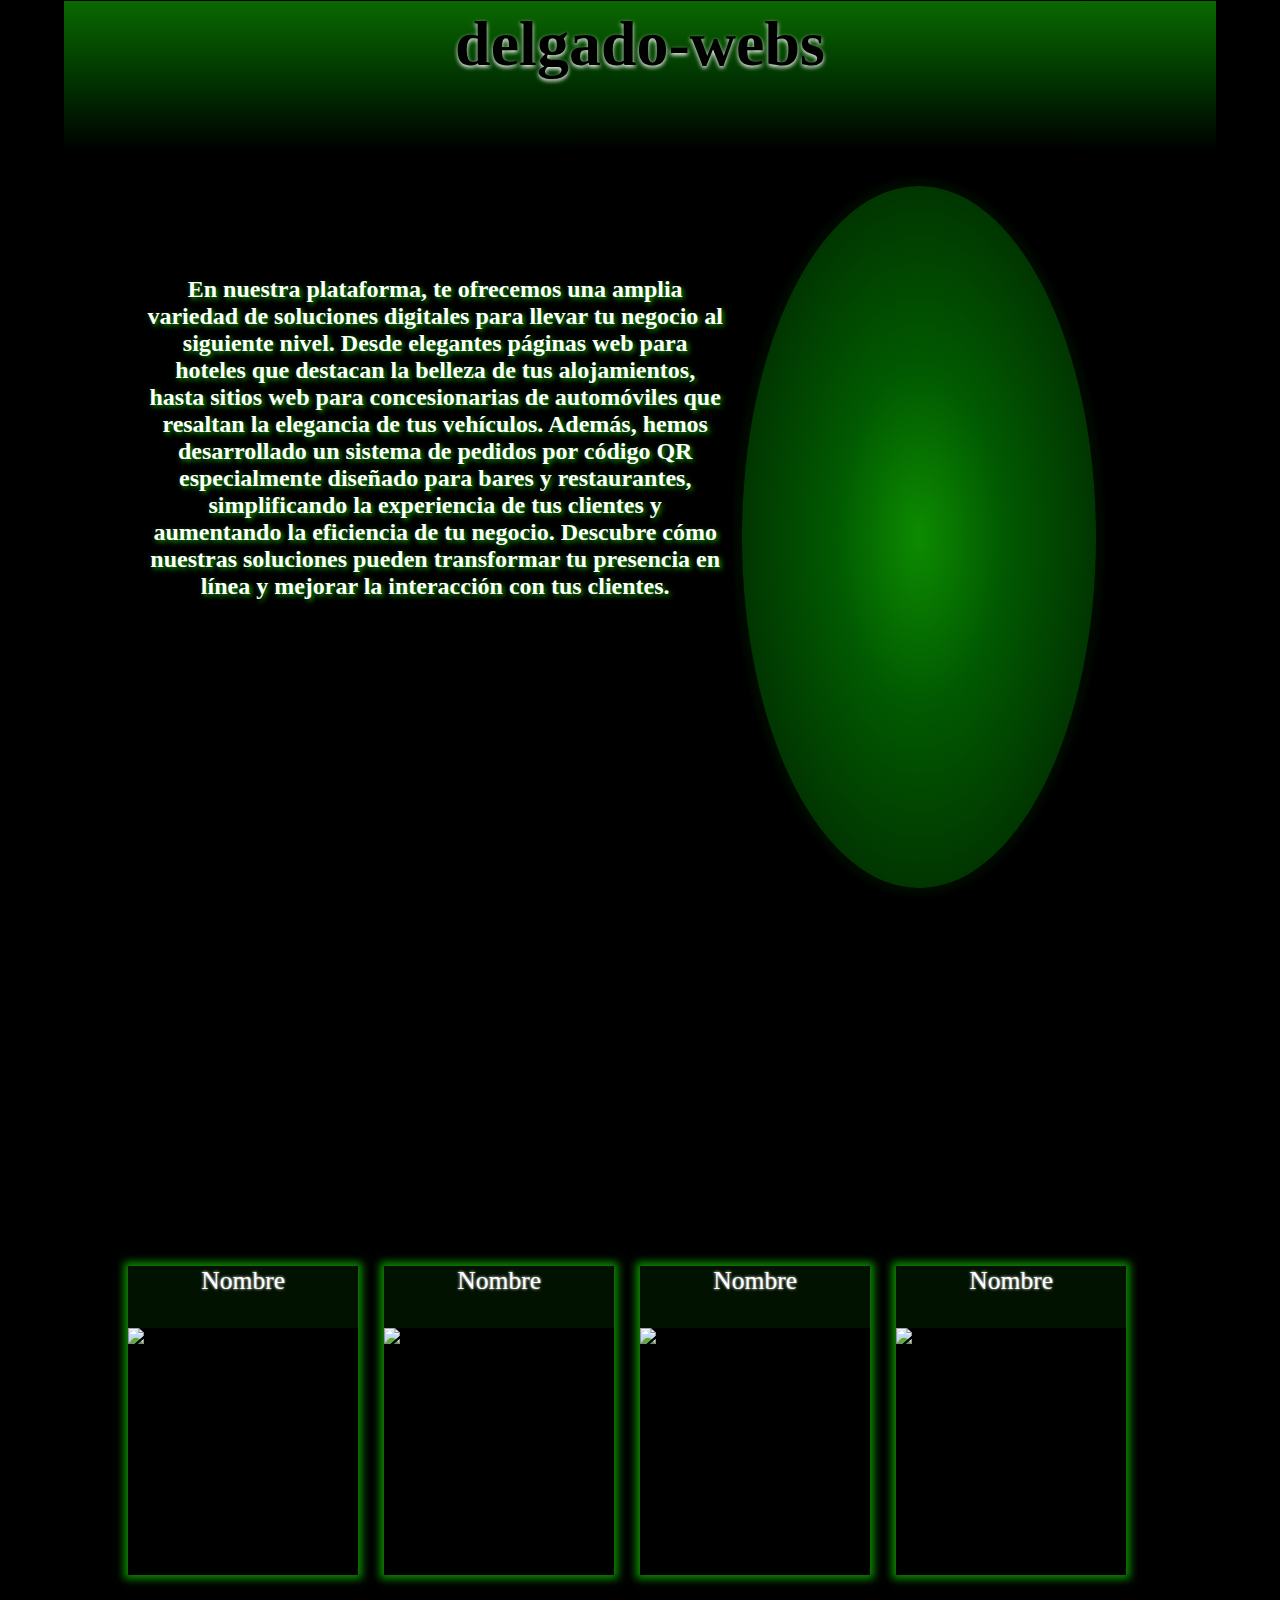
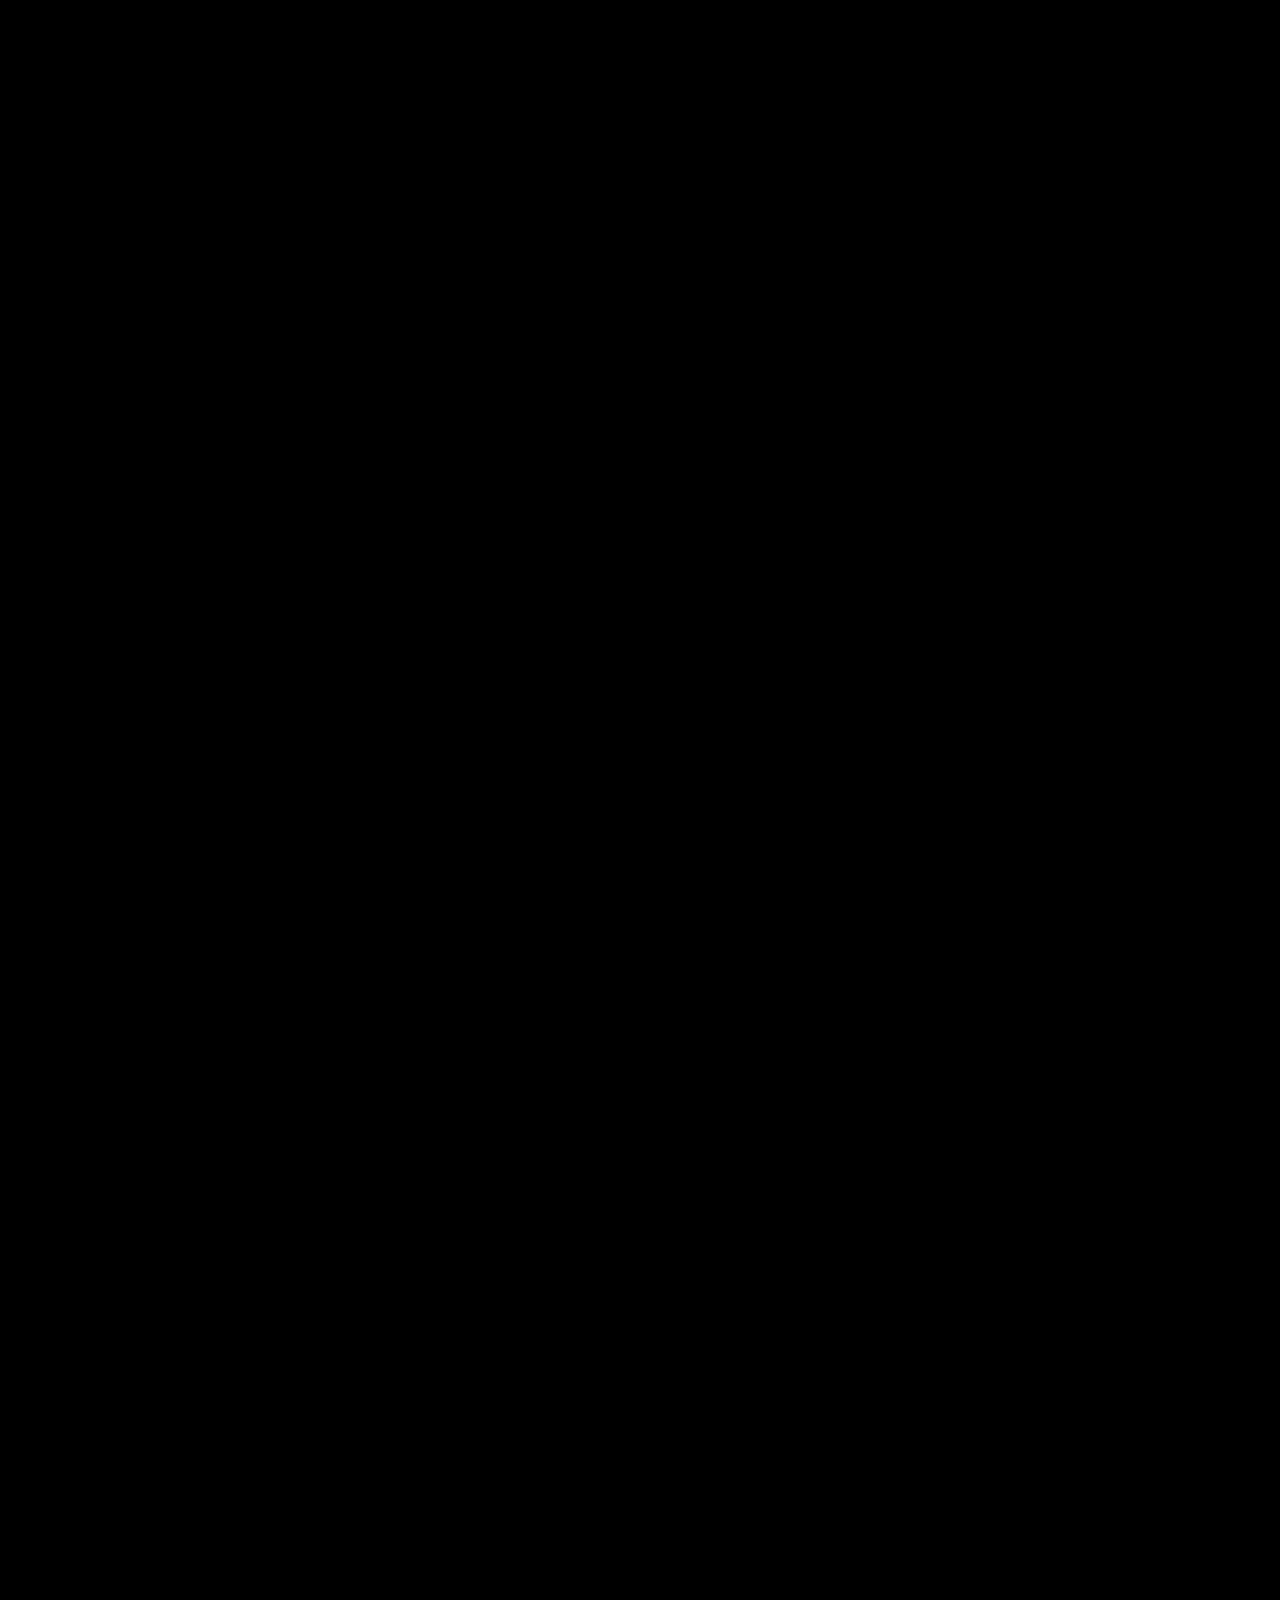
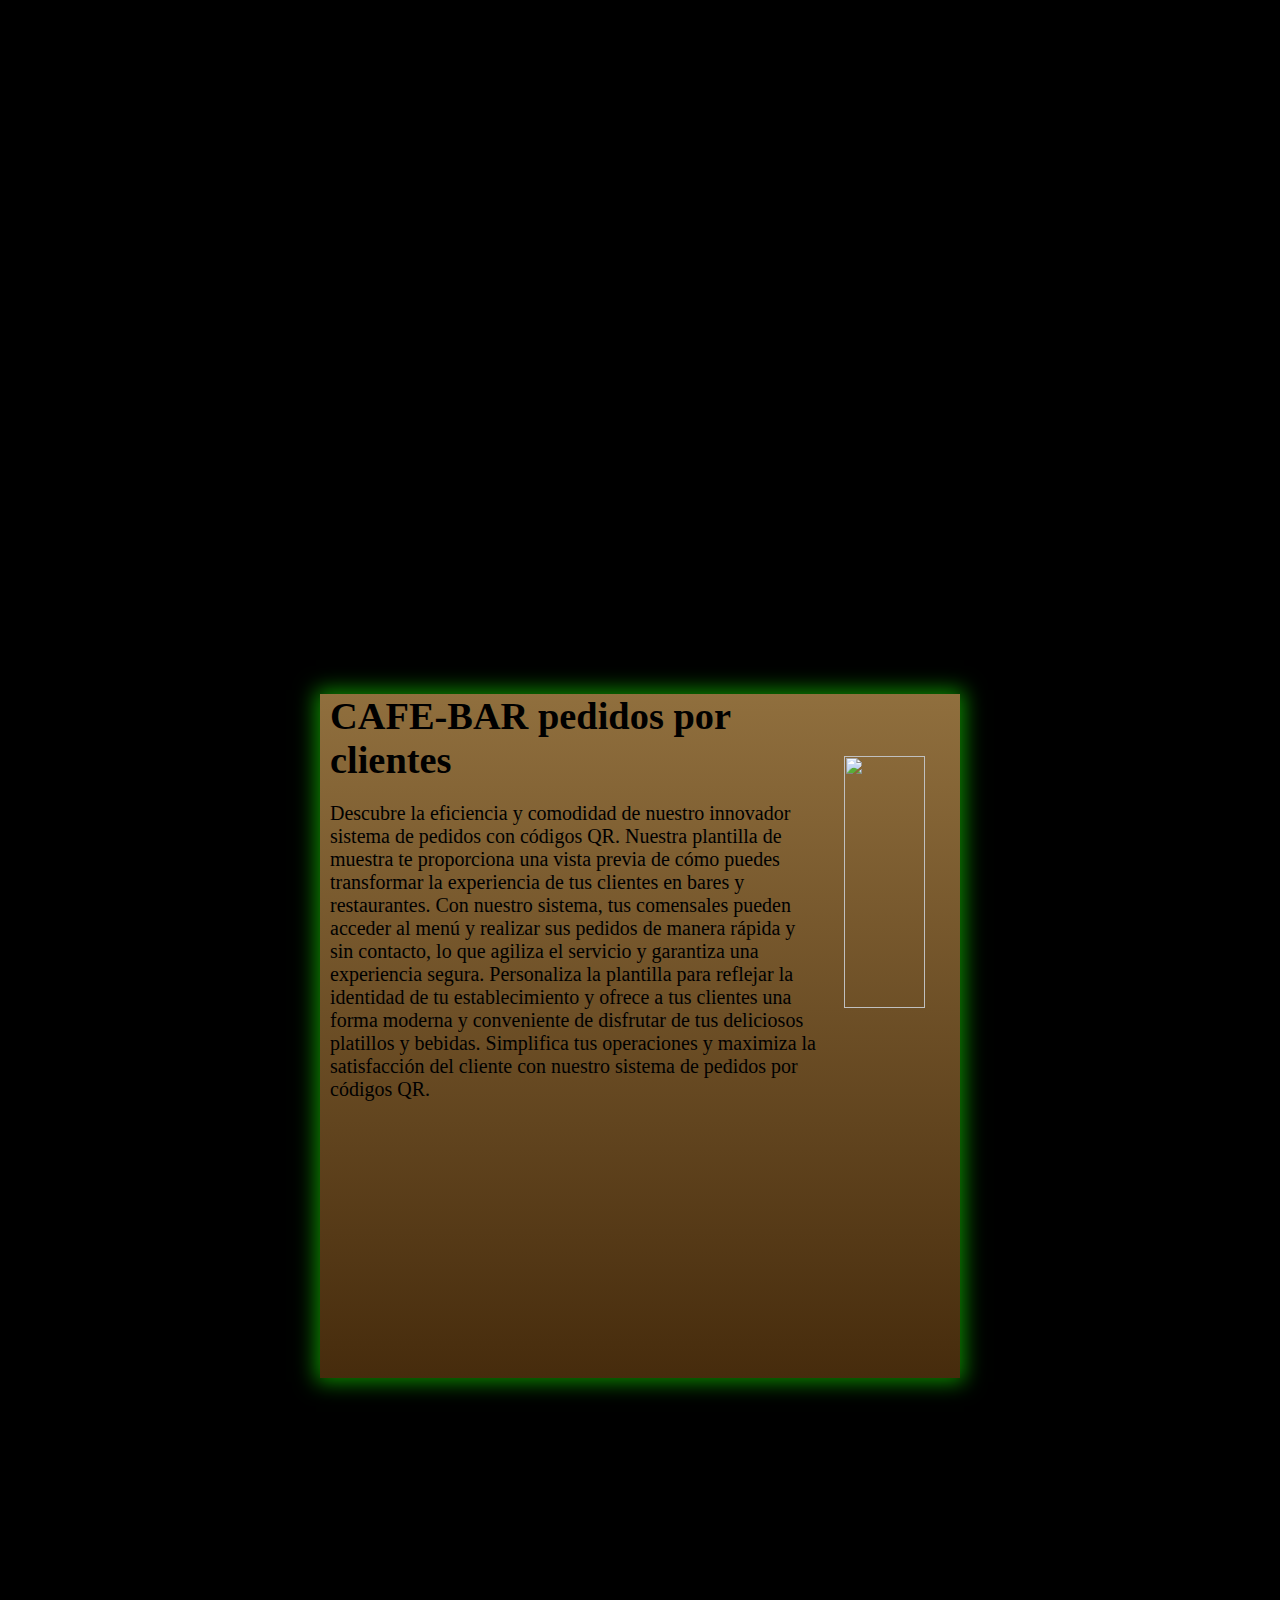
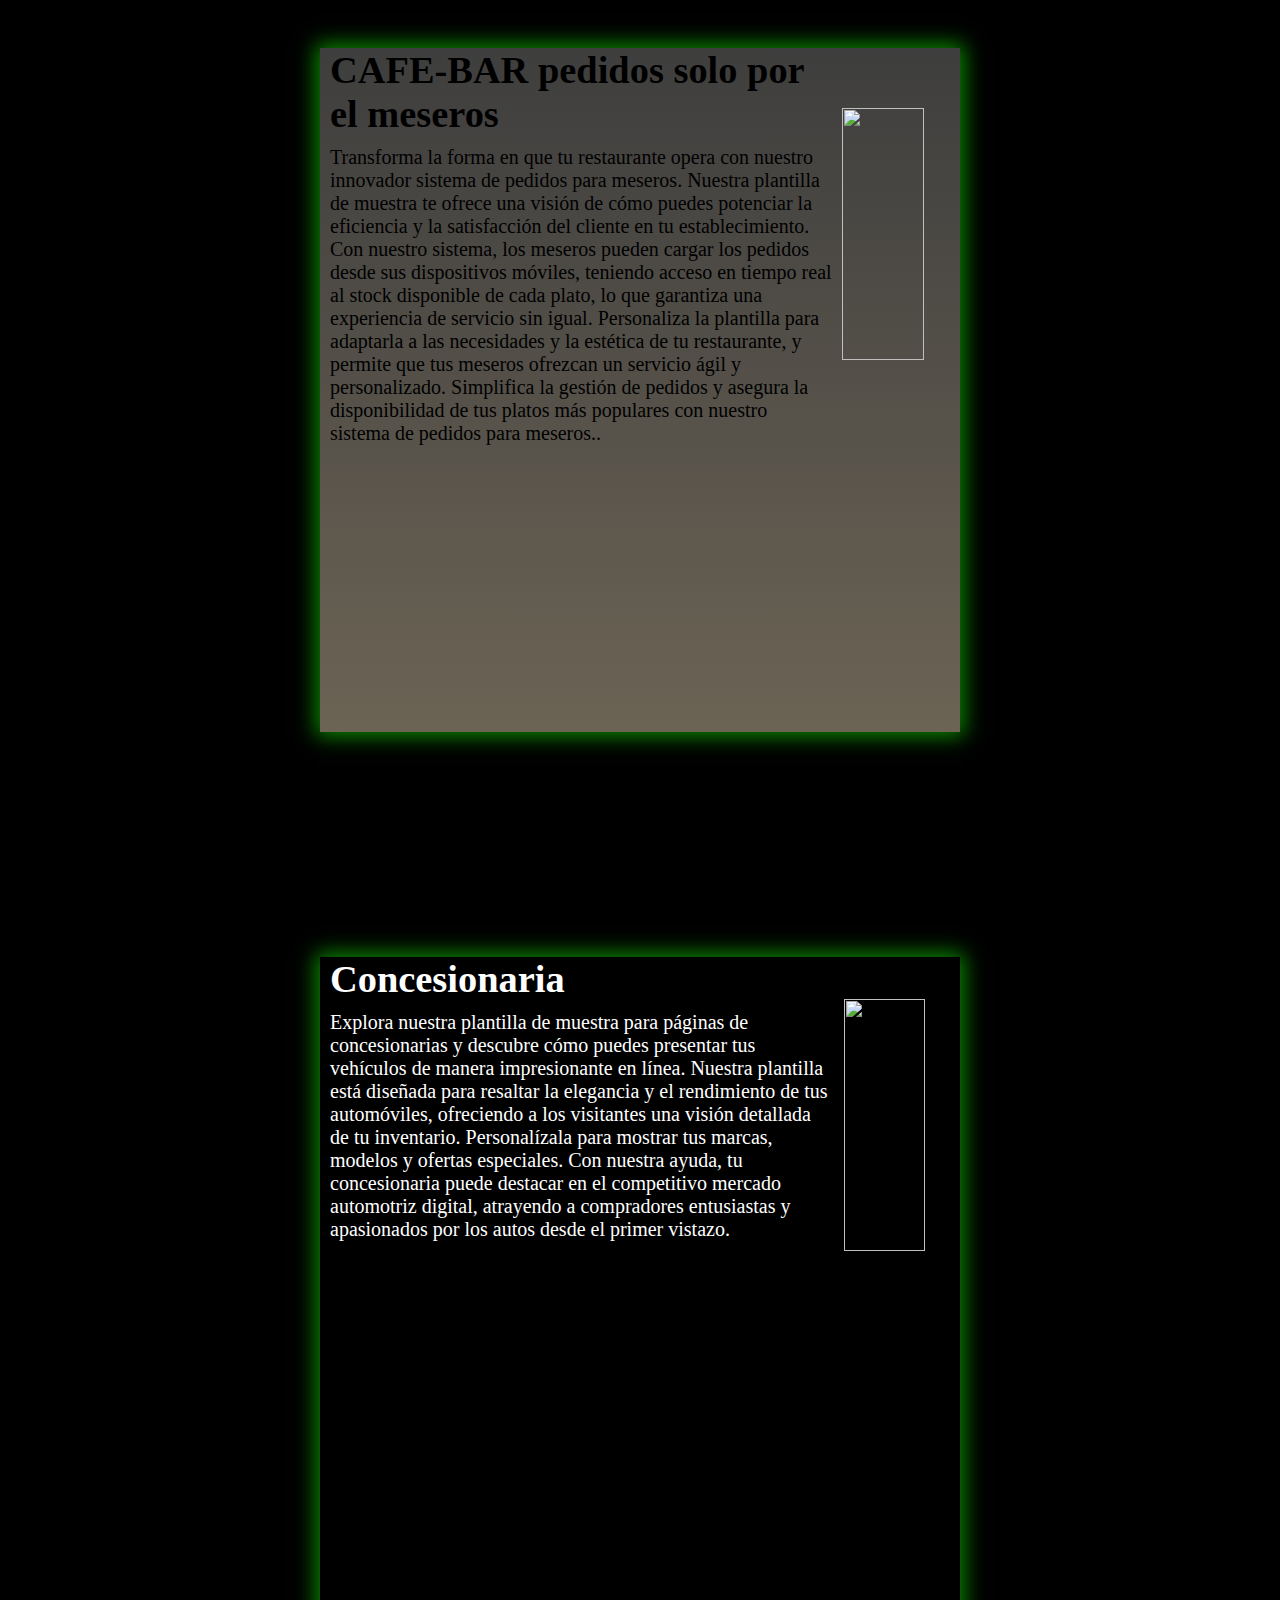
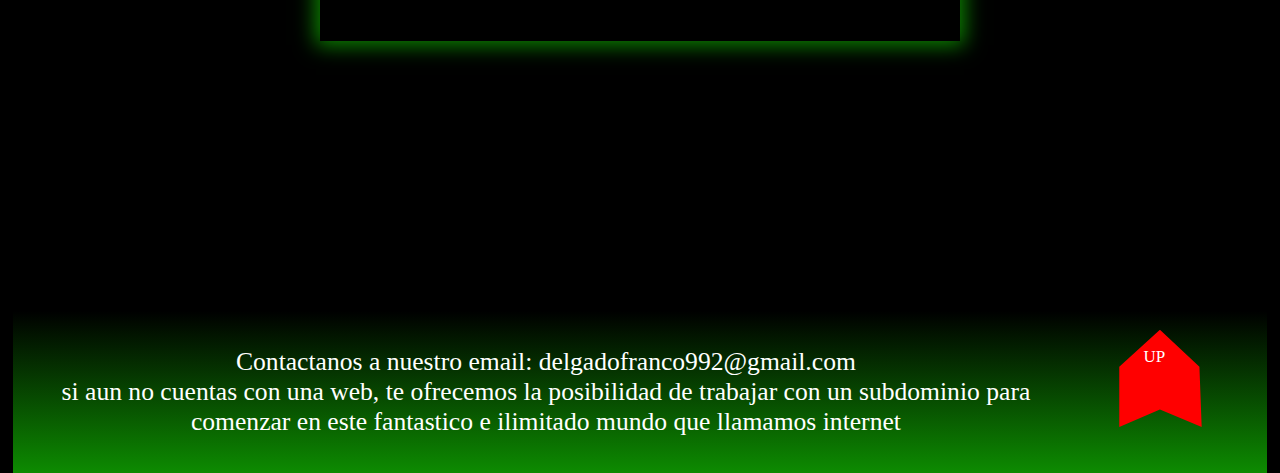
==== commit bca7431f: "tercerDia" ====
--- a/index.html
+++ b/index.html
@@ -36,19 +36,19 @@
    <div class="UlminiCuadros">
     <div class="LiminiCuadros">
       <p class="TextoMiniCuadro">Nombre</p>
-      <img alt="Imagen de muestra" src="hotel-background.jpg" class="ImgMiniCuadro">
+      <img alt="Imagen de muestra" src="hotel-background.jpg" class="ImgMiniCuadro" id="ImMin1">
     </div>
     <div class="LiminiCuadros">
       <p class="TextoMiniCuadro">Nombre</p>
-      <img alt="Imagen de muestra" src="landing-page.jpg"  class="ImgMiniCuadro">
+      <img alt="Imagen de muestra" src="landing-page.jpg"  class="ImgMiniCuadro" id="ImMin2">
     </div>
     <div class="LiminiCuadros">
       <p class="TextoMiniCuadro">Nombre</p>
-      <img alt="Imagen de muestra" src="cliente2.jpg"  class="ImgMiniCuadro">
+      <img alt="Imagen de muestra" src="cliente2.jpg"  class="ImgMiniCuadro" id="ImMin3">
     </div>
     <div class="LiminiCuadros">
       <p class="TextoMiniCuadro">Nombre</p>
-      <img alt="Imagen de muestra" src="imagen2.jpg"  class="ImgMiniCuadro">
+      <img alt="Imagen de muestra" src="imagen2.jpg"  class="ImgMiniCuadro" id="ImMin4">
     </div>
   </div>
   <div class="prueba">
@@ -142,6 +142,9 @@
         si aun no cuentas con una web, te ofrecemos la posibilidad de trabajar con un subdominio para comenzar
         en este fantastico e ilimitado mundo que llamamos internet</p>
     </div>
+    <div class="up">
+      <p class="pText">UP</p>
+    </div>
     <script src="codigo.js?16102023"></script>
   </footer>
 </body>
--- a/style.css
+++ b/style.css
@@ -12,11 +12,15 @@
 	font-family: serif;
 }
 .title{
+  top: 1px;
+  position: sticky;
   background: linear-gradient(#0a6901, #013601, #000000);
-  width: 100%;
+  width: 90%;
   height: 16vh;
   padding-top: 6px;
+  margin-left: 5%;
   margin-bottom: 1px;
+  z-index: 20;
 }
 h1{
   height: auto;
@@ -30,12 +34,13 @@
   cursor: default;
 }
 .primerp{
-  height: 60vh;
-  width: 100%;
+  height: 110vh;
+  width: 80%;
   color: #ffffff;
   text-shadow: 2px 2px 5px #12a304;
   margin-top: 4vh;
 	margin-bottom: 10vh;
+  margin-left: 10%;
   display: grid;
   grid-template-columns: 60% 40%;
   font-family: verdana;
@@ -46,7 +51,7 @@
   margin: 2vh;
 }
 .pprimer{
-  font-size: 2vw;
+  font-size: 24px;
   font-family: serif;
   text-align: center;
   margin-top: 8vh;
@@ -54,7 +59,7 @@
   cursor: default;
 }
 .primerp-right{
-  height: auto;
+  height: 60%;
   width: 60%;
   padding: 6vh;
   border-radius: 50%;
@@ -64,8 +69,9 @@
 /* mini cuadros */
 .UlminiCuadros{
   height: 35vh;
-  width: 100%;
-  margin-left: 1%;
+  width: 80%;
+  margin-top: 4vh;
+  margin-left:10%;
   display: grid;
   grid-template-columns: 25% 25% 25% 25%;
 }
@@ -75,6 +81,7 @@
   margin: 0;
   display: grid;
   grid-template-rows: 20% 80%;
+  box-shadow: 0px 0px 8px 4px #0d8b01;
   cursor: pointer;
 }
 .ImgMiniCuadro{
@@ -87,23 +94,44 @@
   margin: 0;
   text-align: center;
   color: #ffffff;
+  text-shadow: 0px 0px 3px #ffffff;
   background-color: #0a69012c;
 }
 
-
-
-
-
+#ImMin1:hover {
+  transform: scale(1.5) translate(50%, -50%);
+  right: 50%;
+  top: 50%;
+}
+#ImMin2:hover {
+  transform: scale(1.2);
+  left: 50%;
+  transform: translateX(-50%) scale(1.2);
+}
+#ImMin3:hover {
+  transform: scale(1.2);
+  left: 50%;
+  transform: translateX(-50%) scale(1.2);
+}
+#ImMin4:hover {
+  transform: scale(1.2);
+  left: 50%;
+  transform: translateX(-50%) scale(1.2);
+}
 
 /* HOTEL */
 .prueba{
   height: 76vh;
-  width: 100%;
-	margin-top: 14vh;
-	margin-bottom: 20vh;
+  width: 50%;
+	margin-top: 50vh;
+	margin-bottom: 25vh;
+  margin-left: 25%;
   background-image: url("hotel-background.jpg");
   background-repeat: no-repeat;
   background-size: 100% 100%;
+  box-shadow: 0px 0px 20px 4px #0d8b01;
+  opacity: 0;
+  transition: opacity 2s ease-in-out;
 }
 .hotel{
   height: 76vh;
@@ -114,7 +142,7 @@
 	cursor: pointer;
 }
 .thotel{
-	font-size: 4vw;
+	font-size: 2vw;
   margin-left: 10px;
 	cursor: pointer;
 }
@@ -136,15 +164,22 @@
 /* BLOG */
 .conten-blog{
   height: 76vh;
-  width: 100%;
-	margin-top: 14vh;
-	margin-bottom: 20vh;
+  width: 80%;
+  margin-left: 10%;
+	margin-top: 25vh;
+	margin-bottom: 25vh;
 }
 .conten-imgblog{
-  height: 100%;
+  position: absolute;
+  height: 90%;
+  width: 50%;
+  margin-left: 25%;
+  left: -100%;
   background-image: url("landing-page.jpg");
   background-repeat: no-repeat;
   background-size: 100% 100%;
+  box-shadow: 0px 0px 20px 4px #0d8b01;
+  transition: left 1s ease-in-out;
 }
 .blog{
   height: 100%;
@@ -152,7 +187,7 @@
 	margin: 0;
   background-color: rgba(211, 180, 3, 0.514);
   display: grid;
-  grid-template-columns: 80% 20%;
+  grid-template-columns: 70% 30%;
 	cursor: pointer;
 }
 .textblog{
@@ -162,7 +197,7 @@
 	cursor: pointer;
 }
 .pblog{
-	font-size: 2vw;
+	font-size: 23px;
 	cursor: pointer;
   margin-left: 10px;
   margin-right: 10px;
@@ -181,9 +216,11 @@
 /* ECOMER */
 .conten-interno{
   height: 76vh;
-  width: 100%;
-	margin-top: 14vh;
-	margin-bottom: 20vh;
+  width: 50%;
+  margin-left: 25%;
+	margin-top: 25vh;
+	margin-bottom: 25vh;
+  box-shadow: 0px 0px 20px 4px #0d8b01;
 }
 .conten-imginterno{
   background-image: url("cliente2.jpg");
@@ -202,13 +239,13 @@
 	cursor: pointer;
 }
 .tecomer{
-	font-size: 4vw;
+	font-size: 3vw;
 	margin: 0;
   margin-left: 10px;
 	cursor: pointer;
 }
 .pecomer{
-	font-size: 2vw;
+	font-size: 20px;
 	cursor: pointer;
   margin-left: 10px;
   margin-right: 10px;
@@ -225,6 +262,17 @@
 	width: 80%;
 }
 /*interno*/
+.conten-cliente{
+  height: 76vh;
+  width: 50%;
+  margin-left: 25%;
+	margin-top: 25vh;
+	margin-bottom: 25vh;
+  background-image: url("interno2.jpg");
+  background-repeat: no-repeat;
+  background-size: 100% 100%;
+  box-shadow: 0px 0px 20px 4px #0d8b01;
+}
 .qr{
   height: 76vh;
   width: 100%;
@@ -237,13 +285,13 @@
 	cursor: pointer;
 }
 .tqr{
-	font-size: 4vw;
+	font-size: 3vw;
 	margin: 0;
   margin-left: 10px;
 	cursor: pointer;
 }
 .pqr{
-	font-size: 2vw;
+	font-size: 20px;
   margin-top: 10px;
   margin-left: 10px;
 	cursor: pointer;
@@ -257,36 +305,29 @@
   margin-left: 10px;
 	height: 28vh;
 	width: 80%;
-}
-.conten-cliente{
-  height: 76vh;
-  width: 100%;
-	margin-top: 14vh;
-	margin-bottom: 20vh;
-  background-image: url("interno2.jpg");
-  background-repeat: no-repeat;
-  background-size: 100% 100%;
 }
 /*AUTO*/
 .auto{
   height: 76vh;
-  width: 100%;
-	margin: 0;
-	margin-top: 30vh;
-	margin-bottom: 20vh;
+  width: 50%;
+  margin-left: 25%;
+	margin-top: 25vh;
+	margin-bottom: 30vh;
 	display: grid;
 	grid-template-columns: 80% 20%;
-	background: linear-gradient(rgb(135, 235, 248),#020758);
-	cursor: pointer;
+	background: #000000 /* radial-gradient(#9db7ff,#6367b1) */;
+  box-shadow: 0px 0px 20px 4px #0d8b01;
 }
 .texauto{
-	font-size: 4vw;
+	font-size: 3vw;
+  color: #ffffff;
 	margin: 0;
   margin-left: 10px;
 	cursor: pointer;
 }
 .pauto{
-	font-size: 2vw;
+	font-size: 20px;
+  color: #ffffff;
   margin-top: 10px;
   margin-left: 10px;
 	cursor: pointer;
@@ -298,13 +339,39 @@
 	width: 80%;
 }
 /*FOOTER*/
+footer{
+  height: 18vh;
+  width: 98%;
+  margin-left: 1%;
+  padding-bottom: 0;
+  background: linear-gradient(#000000, #0d8b01);
+  display: grid;
+  grid-template-columns: 85% 15%;
+}
 .pfin{
 	text-align: center;
+  font-size: 2vw;
+  color: #ffffff;
+  margin-top: 4vh;
+  margin-bottom: 0;
 	cursor: default;
 }
-.email{
-	cursor: pointer;
-}
+.up{
+  height: 60%;
+  width: 60%;
+  margin-top: 10%;
+  margin-left: 10%;
+  background-color: red;
+  clip-path: polygon(55% 0, 90% 38%, 92% 100%, 55% 82%, 19% 100%, 19% 38%);
+  padding: 0;
+  padding: center;
+}
+.pText{
+  text-align: center;
+  font-size: 17px;
+  color: #ffffff;
+}
+
 @media  screen and (max-width: 800px){
   p{
     cursor: default;
@@ -315,44 +382,95 @@
     font-family: serif;
   }
   .title{
-    background: linear-gradient(#020758,#87ebf8);
-    width: 100%;
+    background: linear-gradient(#0a6901, #013601, #000000);
+    width: 98%;
     height: 8vh;
     padding-top: 6px;
+    margin-left: 1%;
     margin-bottom: 1px;
   }
   h1{
     height: auto;
     width: auto;
-    color: rgb(0, 0, 0);
+    color: #000000;
+    text-shadow: 0px 2px 4px #ffffff;
     text-align: center;
-    font-size: 5vh;
+    font-size: 4vh;
     font-family: serif;
     margin: 0;
     cursor: default;
   }
   .primerp{
     height: auto;
-    width: 100%;
+    width: 80%;
+    color: #ffffff;
+    text-shadow: 2px 2px 5px #12a304;
     margin-top: 7vh;
     margin-bottom: 7vh;
-    display: inline-block;
+    margin-left: 10%;
+    display: grid;
+    grid-template-columns: 60% 40%;
     font-family: verdana;
   }
+  .primerp-left{
+    height: auto;
+    width: auto;
+    margin: 2vh;
+  }
   .pprimer{
-    font-size: 4vw;
+    font-size: 2vw;
     font-family: serif;
     text-align: center;
     margin-top: 1vh;
     margin-bottom: 4vh;
     cursor: default;
   }
+  .primerp-right{
+    height: auto;
+    width: 60%;
+    padding: 4vh;
+    border-radius: 50%;
+    background: radial-gradient(#0d8b01, #015a01, #013a01, #001300);
+    box-shadow: 0px 0px 5px 8px #000a00;
+  }
+  /* mini cuadros */
+  .UlminiCuadros{
+    height: 15vh;
+    width: 80%;
+    margin-top: 4vh;
+    margin-left:10%;
+    display: grid;
+    grid-template-columns: 25% 25% 25% 25%;
+  }
+  .LiminiCuadros{
+    height: 98%;
+    width: 90%;
+    margin: 0;
+    display: grid;
+    grid-template-rows: 20% 80%;
+    box-shadow: 0px 0px 8px 4px #0d8b01;
+    cursor: pointer;
+  }
+  .ImgMiniCuadro{
+    height: 100%;
+    width: 100%;
+    margin: 0;
+  }
+  .TextoMiniCuadro{
+    font-size: 2vw;
+    margin: 0;
+    text-align: center;
+    color: #ffffff;
+    text-shadow: 0px 0px 3px #ffffff;
+    background-color: #0a69012c;
+  }
   
   /* HOTEL */
   .prueba{
     height: 60vh;
-    width: 100%;
+    width: 80%;
     margin-top: 14vh;
+    margin-left: 10%;
     margin-bottom: 20vh;
     background-image: url("hotel-background.jpg");
     background-repeat: no-repeat;
@@ -391,12 +509,13 @@
   /* BLOG */
   .conten-blog{
     height: 60vh;
-    width: 100%;
+    width: 80%;
     margin-top: 14vh;
+    margin-left: 10%;
     margin-bottom: 20vh;
   }
   .conten-imgblog{
-    height: 100%;
+    height: 70%;
     background-image: url("landing-page.jpg");
     background-repeat: no-repeat;
     background-size: 100% 100%;
@@ -430,9 +549,11 @@
   /* ECOMER */
   .conten-interno{
     height: 60vh;
-    width: 100%;
+    width: 80%;
     margin-top: 14vh;
-    margin-bottom: 20vh;
+    margin-left: 10%;
+    margin-bottom: 20vh;
+    box-shadow: 0px 0px 20px 4px #0d8b01;
   }
   .conten-imginterno{
     position: relative;
@@ -472,8 +593,9 @@
   /*interno*/
   .conten-cliente{
     height: 60vh;
-    width: 100%;
+    width: 80%;
     margin-top: 14vh;
+    margin-left: 10%;
     margin-bottom: 20vh;
     background-image: url("interno2.jpg");
     background-repeat: no-repeat;
@@ -512,13 +634,15 @@
   /*AUTO*/
   .auto{
     height: 80vh;
-    width: 100%;
+    width: 80%;
     margin: 0;
     margin-top: 30vh;
+    margin-left: 10%;
     margin-bottom: 20vh;
     display: flex;
     flex-direction: column;
-    background: linear-gradient(rgb(135, 235, 248),#020758);
+    background: #000000;
+    box-shadow: 0px 0px 20px 4px #0d8b01;
     cursor: pointer;
   }
   .texauto{
@@ -544,10 +668,318 @@
   }
   /*FOOTER*/
   .pfin{
+    text-align: center;
     font-size: 15px;
+    color: #ffffff;
+    margin-top: 4vh;
+    margin-bottom: 0;
+  }
+  .email{
+    cursor: pointer;
+  }
+}
+@media  screen and (max-width: 400px){
+  p{
+    cursor: default;
+    font-family: serif;
+  }
+  h3{
+    cursor: default;
+    font-family: serif;
+  }
+  .title{
+    background: linear-gradient(#0a6901, #013601, #000000);
+    width: 98%;
+    height: 8vh;
+    padding-top: 6px;
+    margin-left: 1%;
+    margin-bottom: 1px;
+  }
+  h1{
+    height: auto;
+    width: auto;
+    color: #000000;
+    text-shadow: 0px 2px 4px #ffffff;
     text-align: center;
+    font-size: 4vh;
+    font-family: serif;
+    margin: 0;
     cursor: default;
   }
+  .primerp{
+    height: auto;
+    width: 80%;
+    color: #ffffff;
+    text-shadow: 2px 2px 5px #12a304;
+    margin-top: 7vh;
+    margin-bottom: 7vh;
+    margin-left: 10%;
+    display: grid;
+    grid-template-columns: 60% 40%;
+    font-family: verdana;
+  }
+  .primerp-left{
+    height: auto;
+    width: auto;
+    margin: 2vh;
+  }
+  .pprimer{
+    font-size: 3vw;
+    font-family: serif;
+    text-align: center;
+    margin-top: 1vh;
+    margin-bottom: 4vh;
+    cursor: default;
+  }
+  .primerp-right{
+    height: auto;
+    width: 60%;
+    padding: 4vh;
+    border-radius: 50%;
+    background: radial-gradient(#0d8b01, #015a01, #013a01, #001300);
+    box-shadow: 0px 0px 5px 8px #000a00;
+  }
+  /* mini cuadros */
+  .UlminiCuadros{
+    height: auto;
+    width: 80%;
+    margin-top: 4vh;
+    margin-left:10%;
+    display: flex;
+    flex-direction: column;
+  }
+  .LiminiCuadros{
+    height: 80%;
+    width: 70%;
+    margin: 15%;
+    display: grid;
+    grid-template-rows: 20% 80%;
+    box-shadow: 0px 0px 8px 4px #0d8b01;
+    cursor: pointer;
+  }
+  .ImgMiniCuadro{
+    height: 100%;
+    width: 100%;
+    margin: 0;
+  }
+  .TextoMiniCuadro{
+    font-size: 4vw;
+    margin: 0;
+    text-align: center;
+    color: #ffffff;
+    text-shadow: 0px 0px 3px #ffffff;
+    background-color: #0a69012c;
+  }
+  
+  /* HOTEL */
+  .prueba{
+    height: 50vh;
+    width: 80%;
+    margin-top: 14vh;
+    margin-left: 10%;
+    margin-bottom: 20vh;
+    background-image: url("hotel-background.jpg");
+    background-repeat: no-repeat;
+    background-size: 100% 100%;
+    background-attachment: fixed;
+  }
+  .hotel{
+    height: 100%;
+    width: 100%;
+    margin: 0;
+    display: grid;
+    background-color: rgba(113, 140, 250, 0.315);
+    cursor: pointer;
+  }
+  .thotel{
+    font-size: 4vh;
+    margin-top: 0;
+    margin-left: 10px;
+    cursor: pointer;
+  }
+  .photel{
+    font-size: 12px;
+    cursor: pointer;
+    margin-left: 10px;
+    margin-right: 10px;
+  /*  text-shadow: 5px 5px 5px #ffffff;*/
+  }
+  .shoteli{
+    padding: 10%;
+    cursor: pointer;
+  }
+  .img-hotel{
+    height: 56vh;
+    width: 60vh;
+  }
+  /* BLOG */
+  .conten-blog{
+    height: 50vh;
+    width: 80%;
+    margin-top: 14vh;
+    margin-left: 10%;
+    margin-bottom: 20vh;
+  }
+  .conten-imgblog{
+    height: 60%;
+    background-image: url("landing-page.jpg");
+    background-repeat: no-repeat;
+    background-size: 100% 100%;
+  }
+  .blog{
+    height: 100%;
+    width: 100%;
+    display: grid;
+    grid-template-columns: 99% 1%;
+    background-color: rgba(211, 180, 3, 0.514);
+    cursor: pointer;
+  }
+  .textblog{
+    font-size: 4vh;
+    margin-bottom: 6px;
+    margin-left: 10px;
+  }
+  .pblog{
+    font-size: 12px;
+    padding-left: 4px;
+    cursor: pointer;
+    margin: 0;
+  }
+  .spage{
+    padding-top: 2px;
+    padding-left: 2px;
+  }
+  .img-page{
+    display: none;
+  }
+  /* ECOMER */
+  .conten-interno{
+    height: 50vh;
+    width: 80%;
+    margin-top: 14vh;
+    margin-left: 10%;
+    margin-bottom: 20vh;
+    box-shadow: 0px 0px 20px 4px #0d8b01;
+  }
+  .conten-imginterno{
+    position: relative;
+    z-index: 1;
+    background-image: url("cliente2.jpg");
+    background-repeat: no-repeat;
+    background-size: 100% 100%;
+  }
+  .ecomer{
+    height: 100%;
+    width: 100%;
+    display: grid;
+    grid-template-columns: 99% 1%;
+    background: linear-gradient(rgba(253, 195, 108, 0.568),rgba(197, 122, 35, 0.356));
+    cursor: pointer;
+  }
+  .tecomer{
+    font-size: 4vh;
+    margin: 0;
+    margin-left: 10px;
+    cursor: pointer;
+  }
+  .pecomer{
+    font-size: 12px;
+    cursor: pointer;
+    margin-left: 10px;
+    margin-right: 10px;
+  }
+  .secomer{
+    padding-top: 2px;
+    padding-left: 2px;
+    cursor: pointer;
+  }
+  .img-cliente{
+    display: none;
+  }
+  /*interno*/
+  .conten-cliente{
+    height: 50vh;
+    width: 80%;
+    margin-top: 14vh;
+    margin-left: 10%;
+    margin-bottom: 20vh;
+    background-image: url("interno2.jpg");
+    background-repeat: no-repeat;
+    background-size: 100% 100%;
+  }
+  .qr{
+    height: 100%;
+    width: 100%;
+    margin: 0;
+    margin-top: 30vh;
+    margin-bottom: 20vh;
+    display: grid;
+    grid-template-columns: 99% 1%;
+    background: linear-gradient(rgba(122, 81, 43, 0.267),rgba(192, 146, 61, 0.445));
+    cursor: pointer;
+  }
+  .tqr{
+    font-size: 4vh;
+    margin: 0;
+    margin-left: 10px;
+    cursor: pointer;
+  }
+  .pqr{
+    font-size: 12px;
+    margin-top: 10px;
+    margin-left: 10px;
+    cursor: pointer;
+  }
+  .sqr{
+    padding-left: 0;
+    cursor: pointer;
+  }
+  .img-interno{
+    display: none;
+  }
+  /*AUTO*/
+  .auto{
+    height: 70vh;
+    width: 80%;
+    margin: 0;
+    margin-top: 30vh;
+    margin-left: 10%;
+    margin-bottom: 20vh;
+    display: flex;
+    flex-direction: column;
+    background: #000000;
+    box-shadow: 0px 0px 20px 4px #0d8b01;
+    cursor: pointer;
+  }
+  .texauto{
+    font-size: 4vh;
+    margin: 0;
+    margin-left: 10px;
+    cursor: pointer;
+  }
+  .pauto{
+    font-size: 12px;
+    margin-top: 10px;
+    margin-left: 10px;
+    cursor: pointer;
+  }
+  .scomer{
+    align-items: center;
+  }
+  .img-auto{
+    margin-top: 5px;
+    align-items: center;
+    height: 20vh;
+    width: 20vh;
+  }
+  /*FOOTER*/
+  .pfin{
+    text-align: center;
+    font-size: 12px;
+    color: #ffffff;
+    margin-top: 4vh;
+    margin-bottom: 0;
+  }
   .email{
     cursor: pointer;
   }
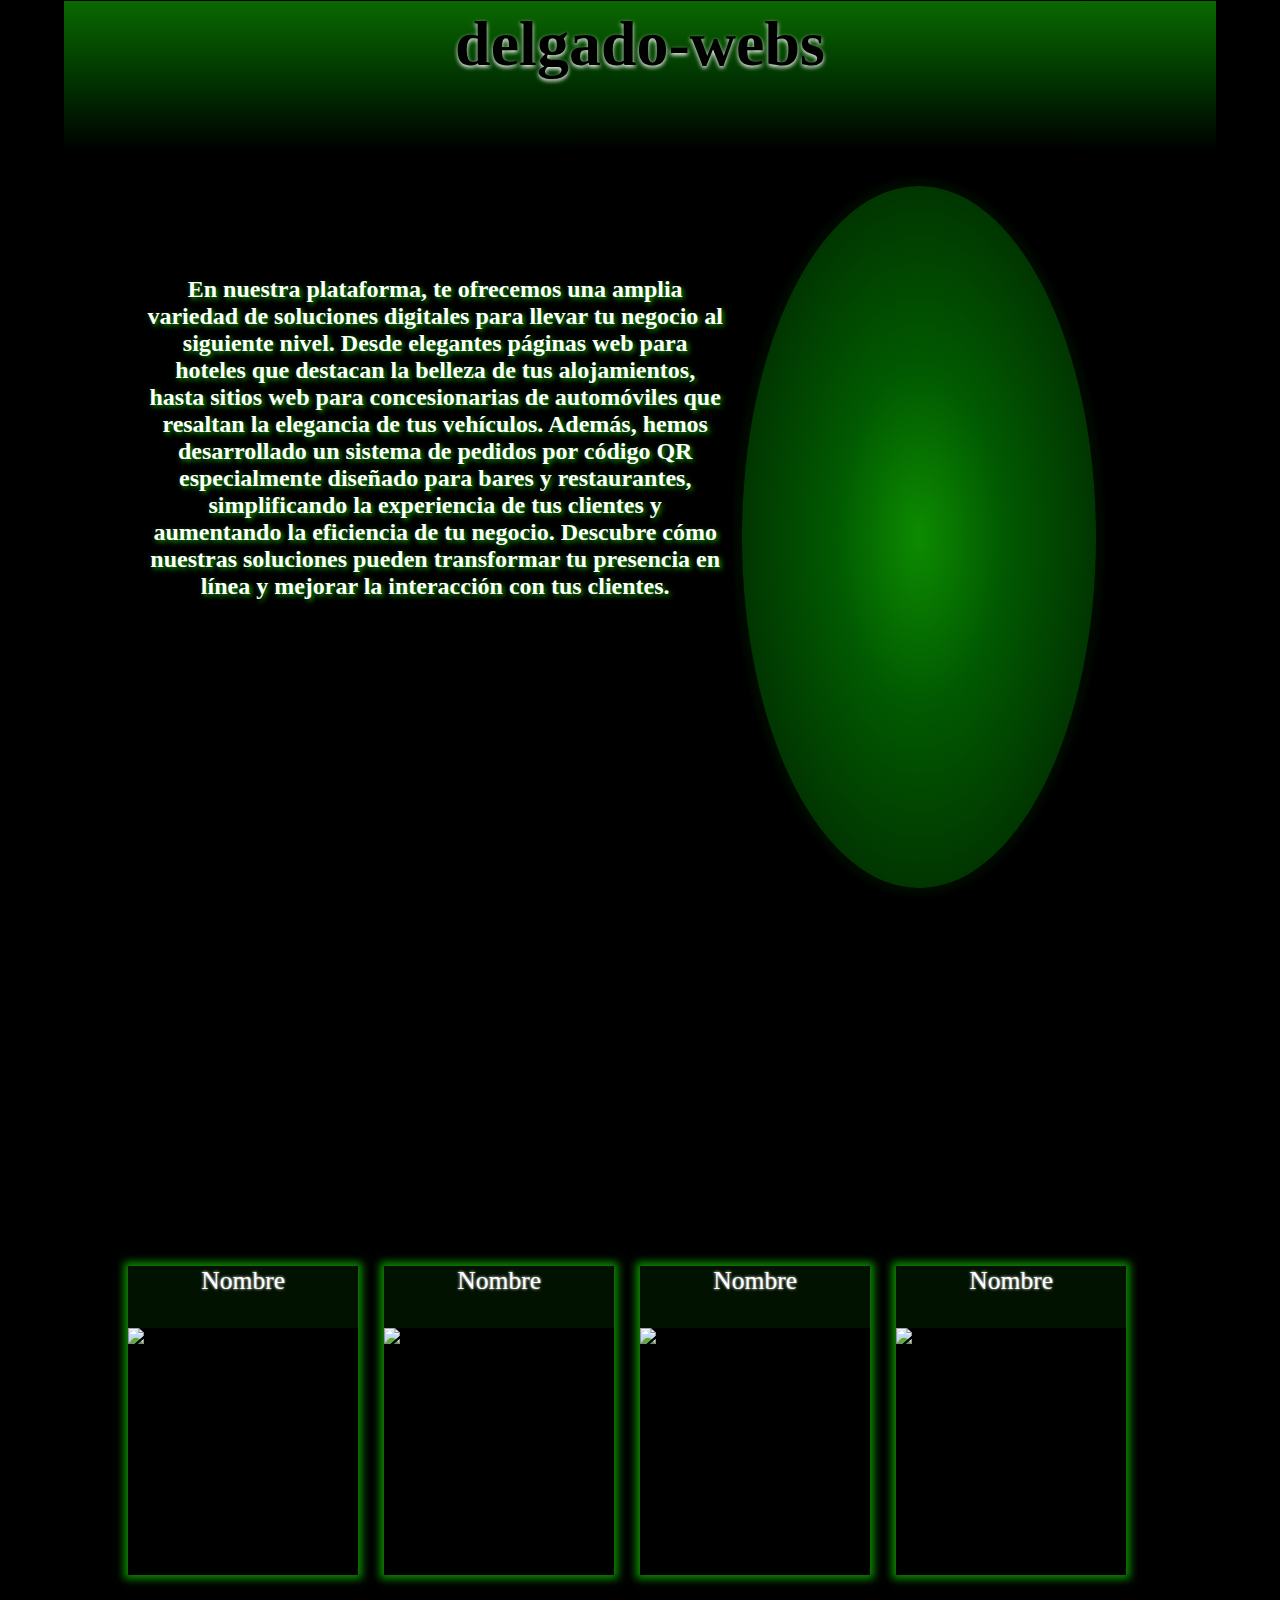
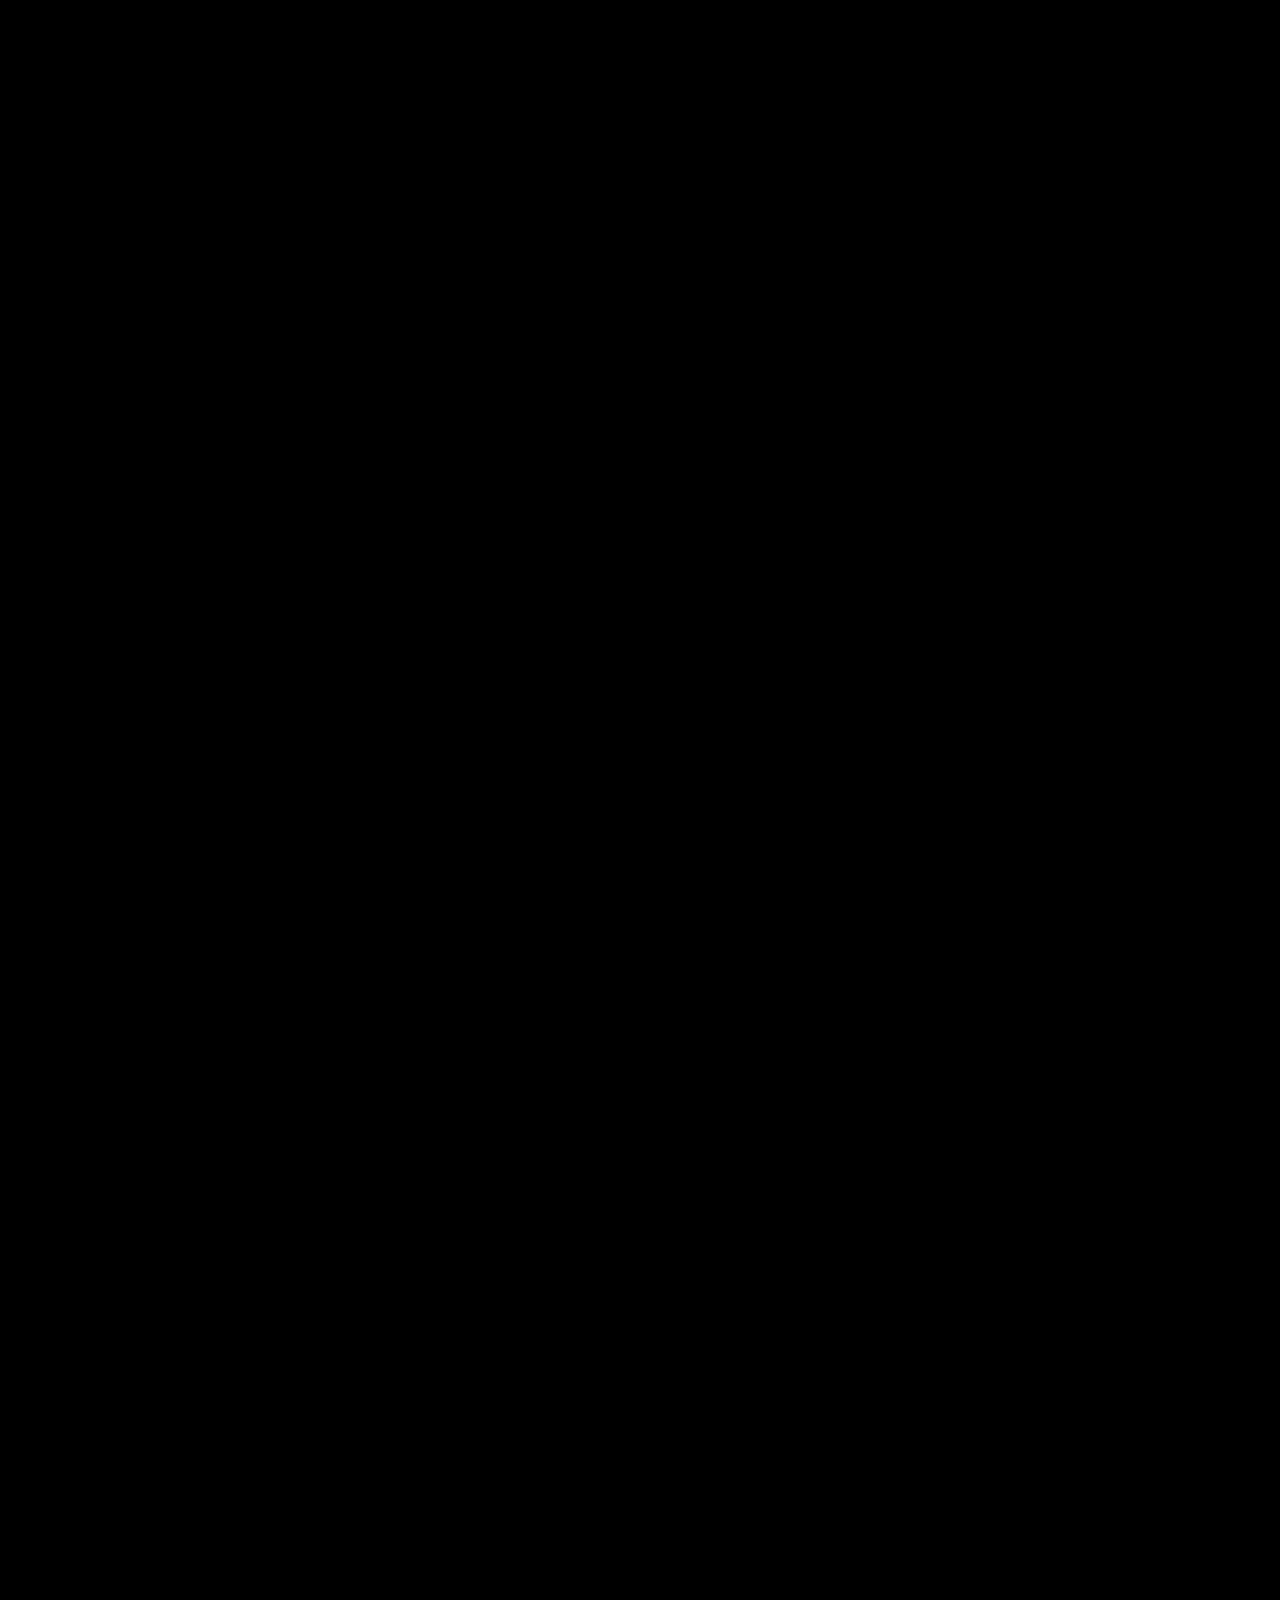
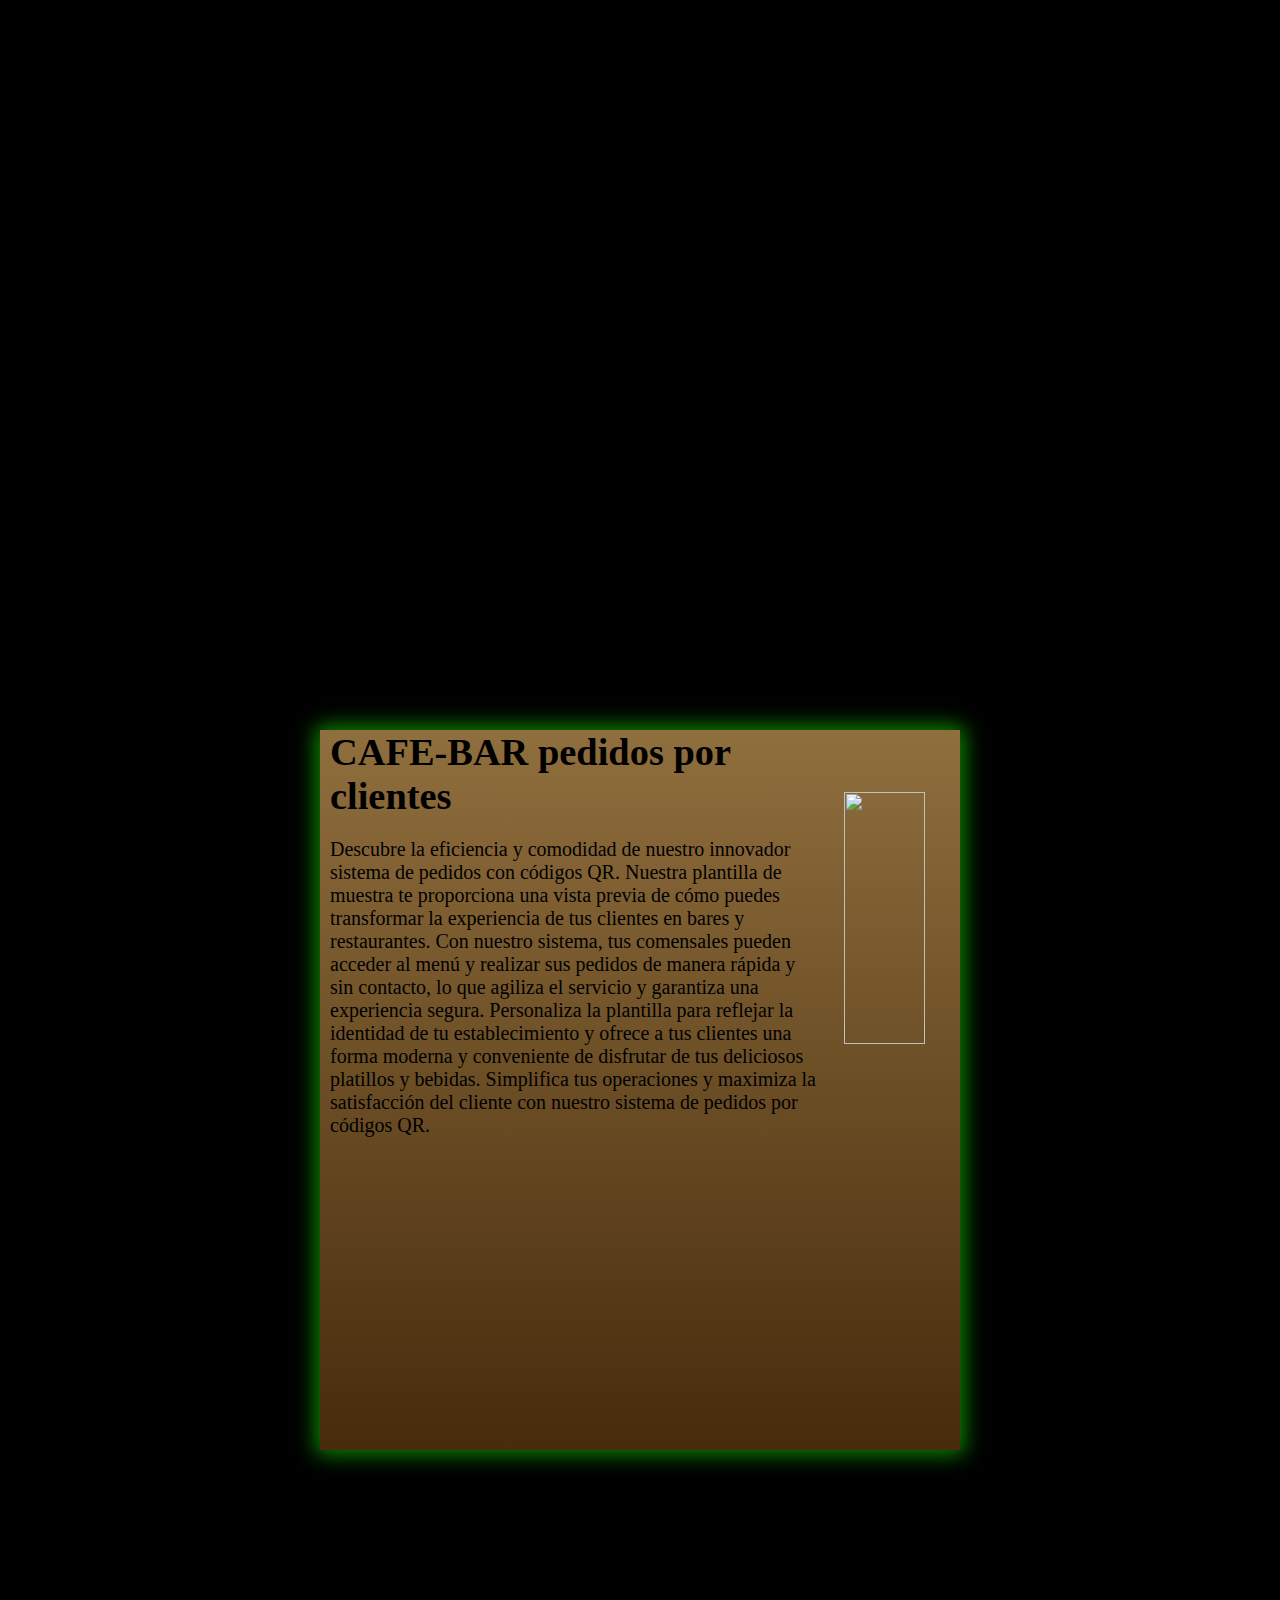
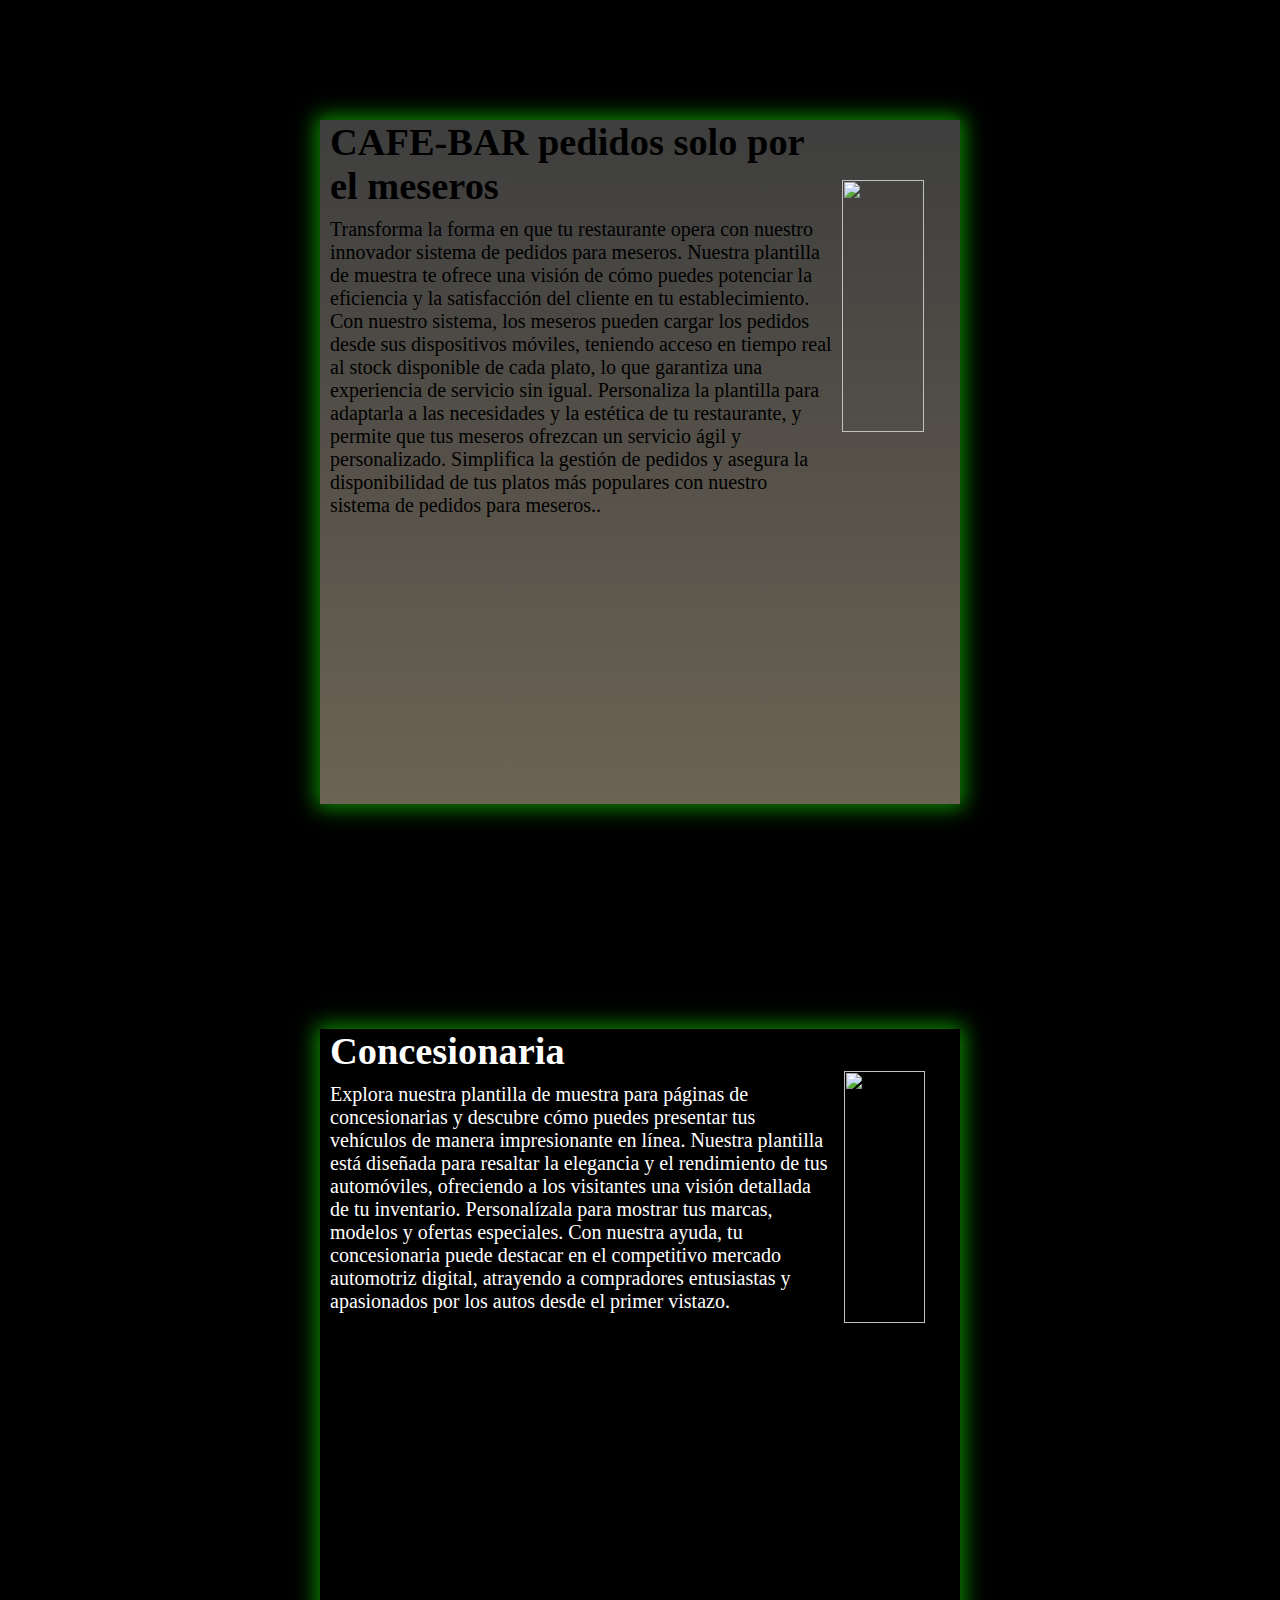
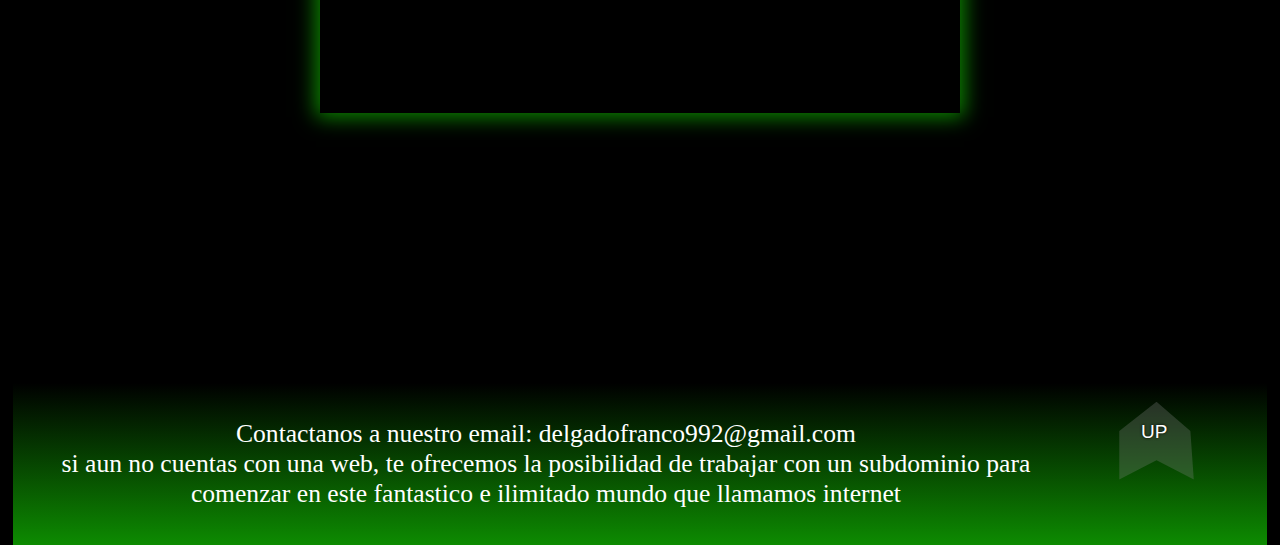
==== commit 89ee981e: "cuarto dia" ====
--- a/index.html
+++ b/index.html
@@ -134,7 +134,7 @@
     <span class="secomer"><img class="img-auto" src="imagen2.jpg"></span>
   </div>
 
-  <script src="codigo.js?12022023"></script>
+
 
   <footer>
     <div class="fin">
@@ -142,11 +142,12 @@
         si aun no cuentas con una web, te ofrecemos la posibilidad de trabajar con un subdominio para comenzar
         en este fantastico e ilimitado mundo que llamamos internet</p>
     </div>
-    <div class="up">
+    <div class="divup">
       <p class="pText">UP</p>
     </div>
-    <script src="codigo.js?16102023"></script>
+    <!--script src="codigo.js?16102023"></script-->
   </footer>
+  <script src="codigo.js?12022023"></script>
 </body>
 
 </html>--- a/style.css
+++ b/style.css
@@ -98,7 +98,7 @@
   background-color: #0a69012c;
 }
 
-#ImMin1:hover {
+/* #ImMin1:hover {
   transform: scale(1.5) translate(50%, -50%);
   right: 50%;
   top: 50%;
@@ -117,7 +117,7 @@
   transform: scale(1.2);
   left: 50%;
   transform: translateX(-50%) scale(1.2);
-}
+} */
 
 /* HOTEL */
 .prueba{
@@ -142,7 +142,7 @@
 	cursor: pointer;
 }
 .thotel{
-	font-size: 2vw;
+	font-size: 4vw;
   margin-left: 10px;
 	cursor: pointer;
 }
@@ -163,7 +163,7 @@
 }
 /* BLOG */
 .conten-blog{
-  height: 76vh;
+  height: 80vh;
   width: 80%;
   margin-left: 10%;
 	margin-top: 25vh;
@@ -215,7 +215,7 @@
 }
 /* ECOMER */
 .conten-interno{
-  height: 76vh;
+  height: 80vh;
   width: 50%;
   margin-left: 25%;
 	margin-top: 25vh;
@@ -223,12 +223,14 @@
   box-shadow: 0px 0px 20px 4px #0d8b01;
 }
 .conten-imginterno{
+  height: 100%;
+  width: 100%;
   background-image: url("cliente2.jpg");
   background-repeat: no-repeat;
   background-size: 100% 100%;
 }
 .ecomer{
-  height: 76vh;
+  height: 100%;
   width: 100%;
 	margin: 0;
 	margin-top: 30vh;
@@ -356,20 +358,22 @@
   margin-bottom: 0;
 	cursor: default;
 }
-.up{
+.divup{
   height: 60%;
   width: 60%;
   margin-top: 10%;
   margin-left: 10%;
-  background-color: red;
-  clip-path: polygon(55% 0, 90% 38%, 92% 100%, 55% 82%, 19% 100%, 19% 38%);
-  padding: 0;
-  padding: center;
+  background-color: rgba(134, 133, 133, 0.295);
+  clip-path: polygon(52% 0, 82% 30%, 85% 80%, 52% 60%, 19% 80%, 19% 30%);
+  cursor: pointer;
 }
 .pText{
   text-align: center;
-  font-size: 17px;
+  font-size: 19px;
+  font-family: Arial, Helvetica, sans-serif;
   color: #ffffff;
+  text-shadow: 0px 0px 3px #000000;
+  cursor: pointer;
 }
 
 @media  screen and (max-width: 800px){
@@ -508,14 +512,16 @@
   }
   /* BLOG */
   .conten-blog{
-    height: 60vh;
+    height: 90vh;
     width: 80%;
     margin-top: 14vh;
     margin-left: 10%;
     margin-bottom: 20vh;
   }
   .conten-imgblog{
-    height: 70%;
+    height: 100%;
+    width: 80%;
+    margin-left: 10%;
     background-image: url("landing-page.jpg");
     background-repeat: no-repeat;
     background-size: 100% 100%;
@@ -674,8 +680,11 @@
     margin-top: 4vh;
     margin-bottom: 0;
   }
-  .email{
-    cursor: pointer;
+  .divup{
+    clip-path: polygon(52% 0, 82% 30%, 85% 80%, 52% 60%, 19% 80%, 19% 30%);
+  }
+  .pText{
+    font-size: 18px;
   }
 }
 @media  screen and (max-width: 400px){
@@ -822,6 +831,8 @@
   }
   .conten-imgblog{
     height: 60%;
+    width: 80%;
+    margin-left: 10%;
     background-image: url("landing-page.jpg");
     background-repeat: no-repeat;
     background-size: 100% 100%;
@@ -980,8 +991,14 @@
     margin-top: 4vh;
     margin-bottom: 0;
   }
-  .email{
-    cursor: pointer;
+  .divup{
+    margin-top: 40%;
+    clip-path: polygon(50% 0, 82% 15%, 85% 50%, 52% 40%, 19% 50%, 19% 15%);
+  }
+  .pText{
+    position: relative;
+    top: 1px;
+    font-size: 9px;
   }
 }
 
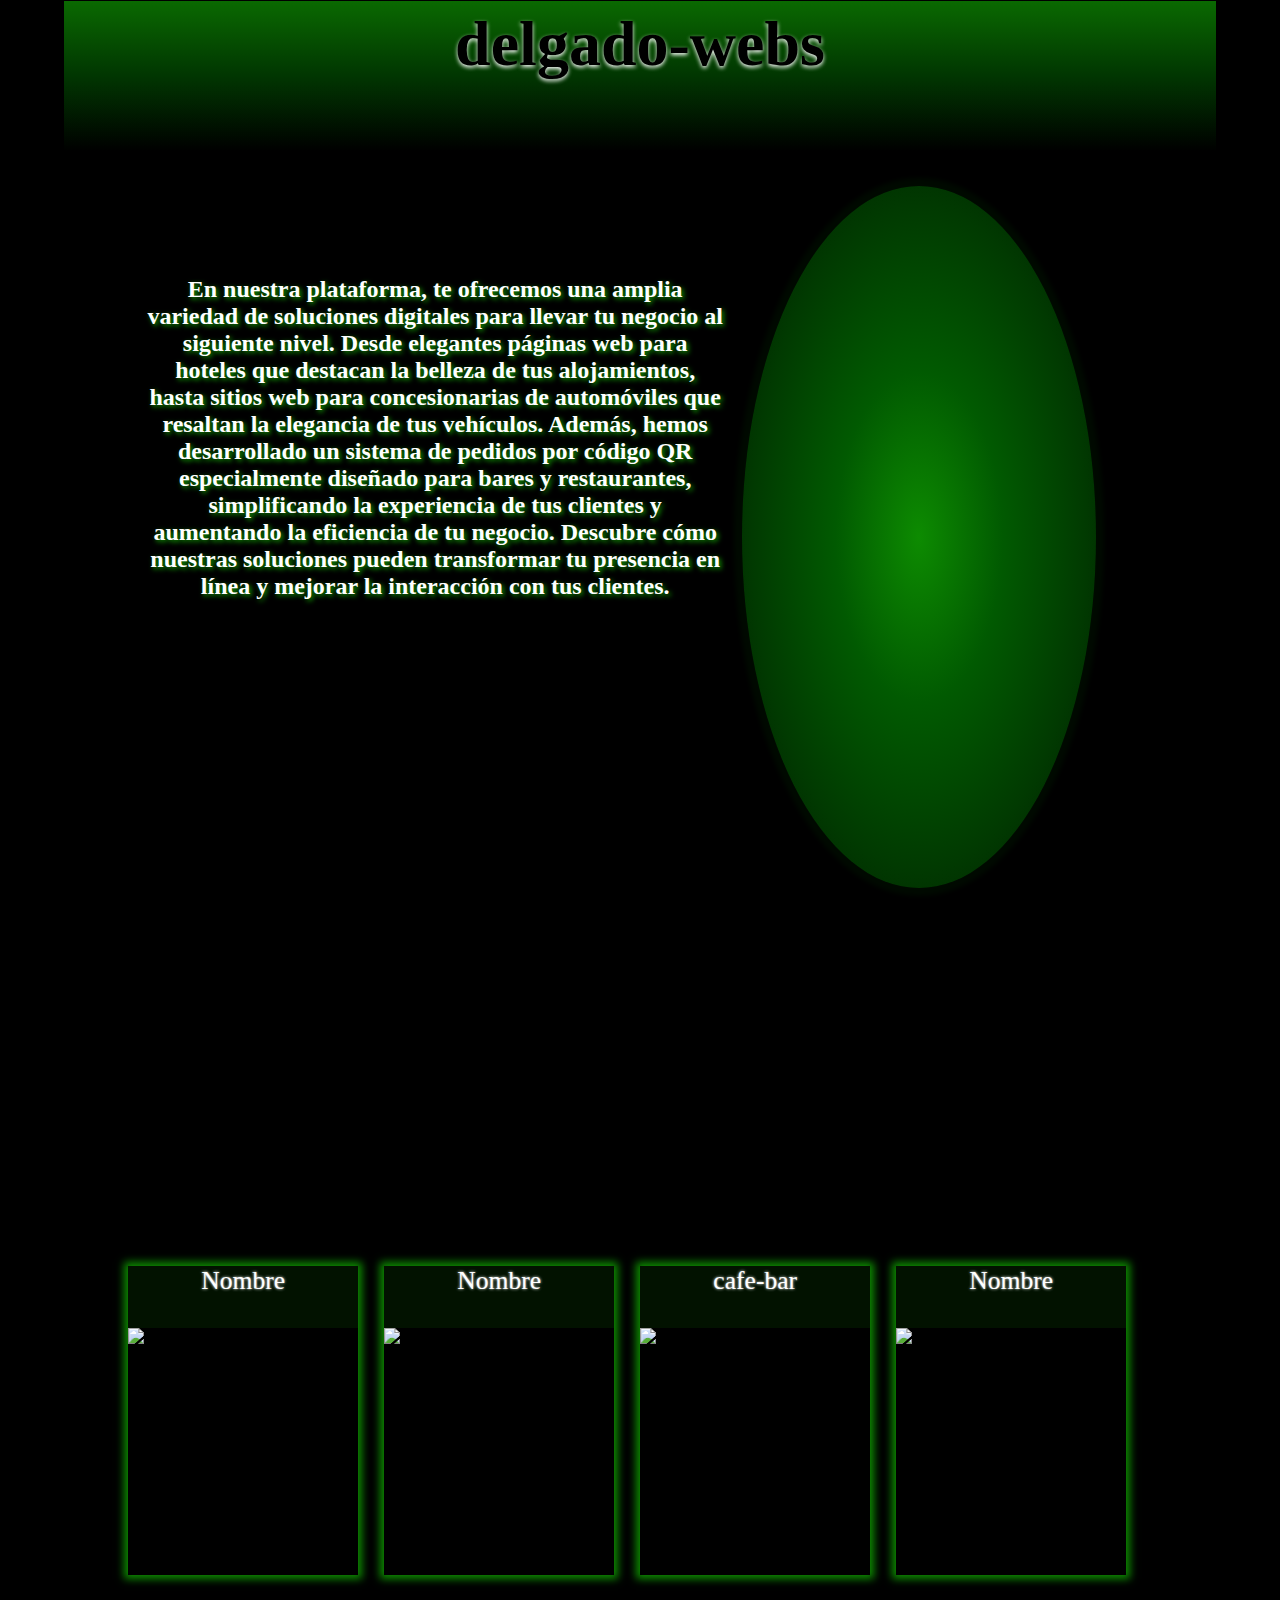
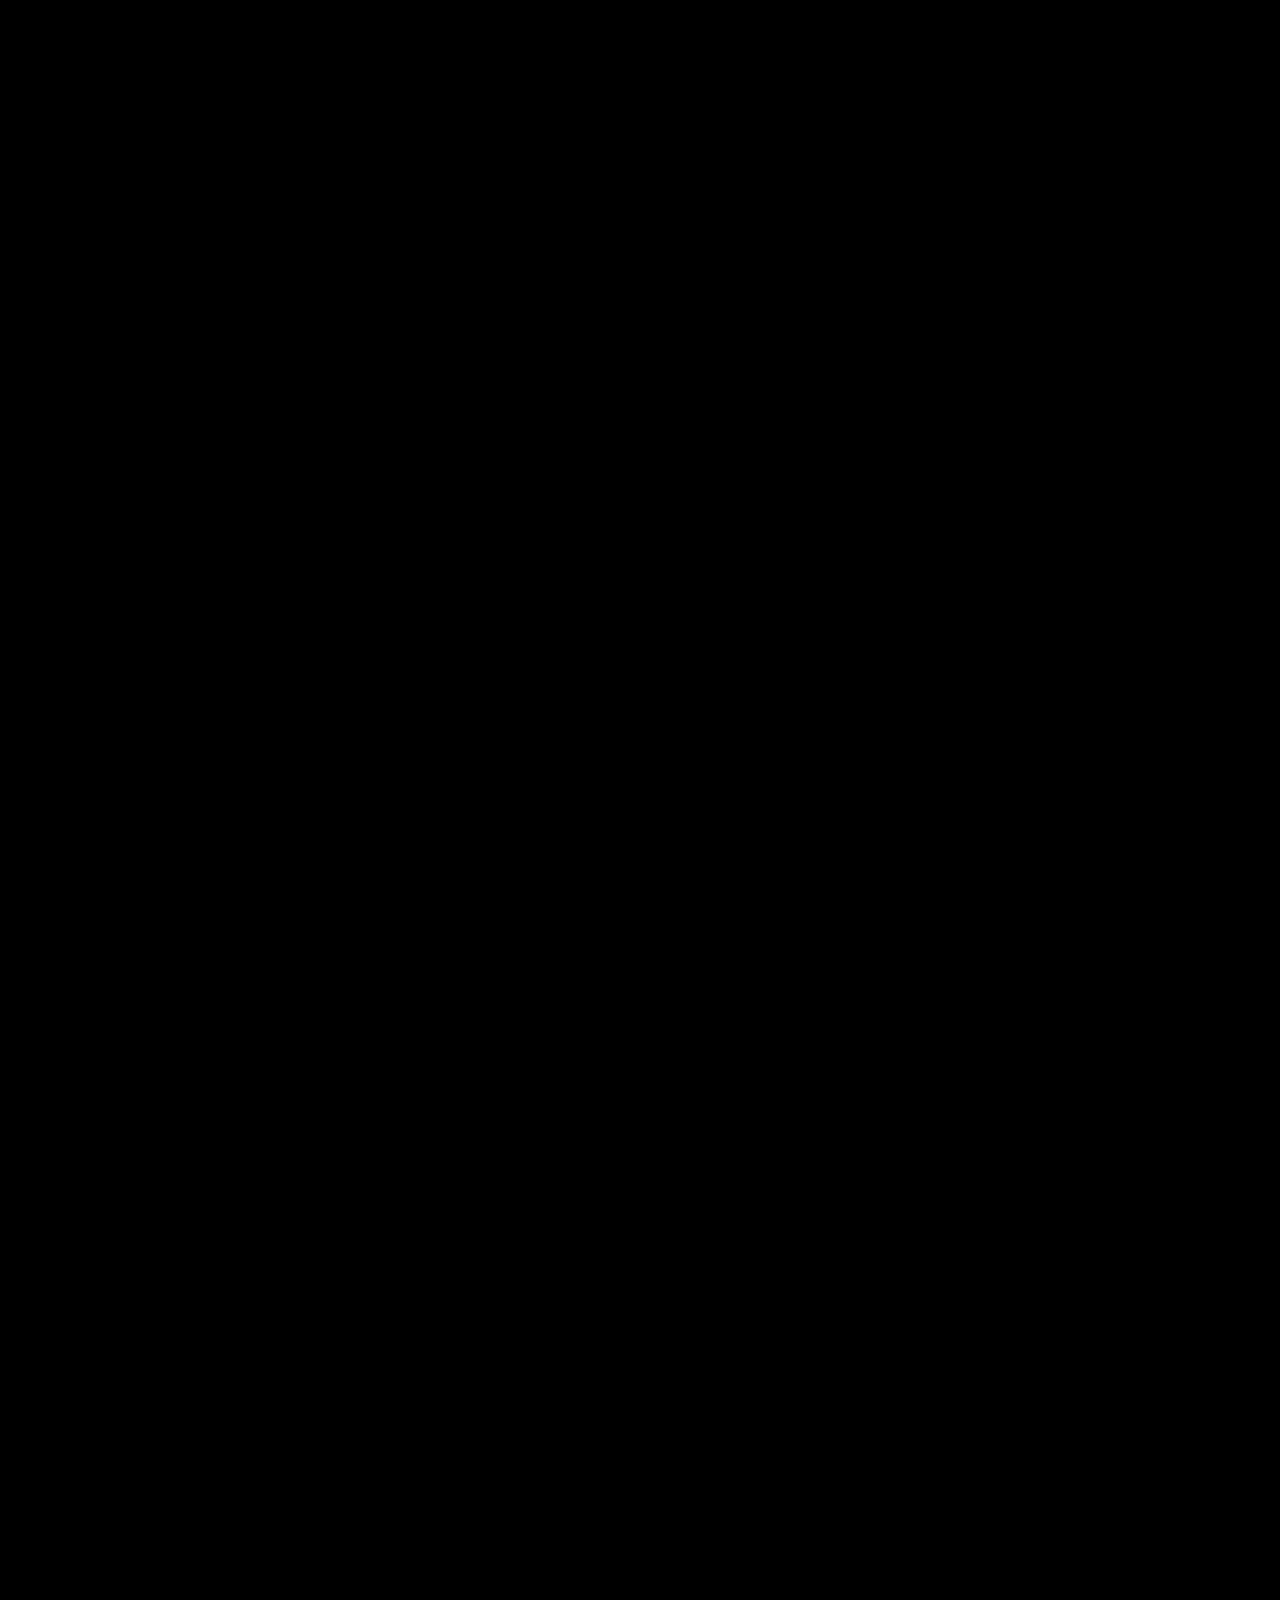
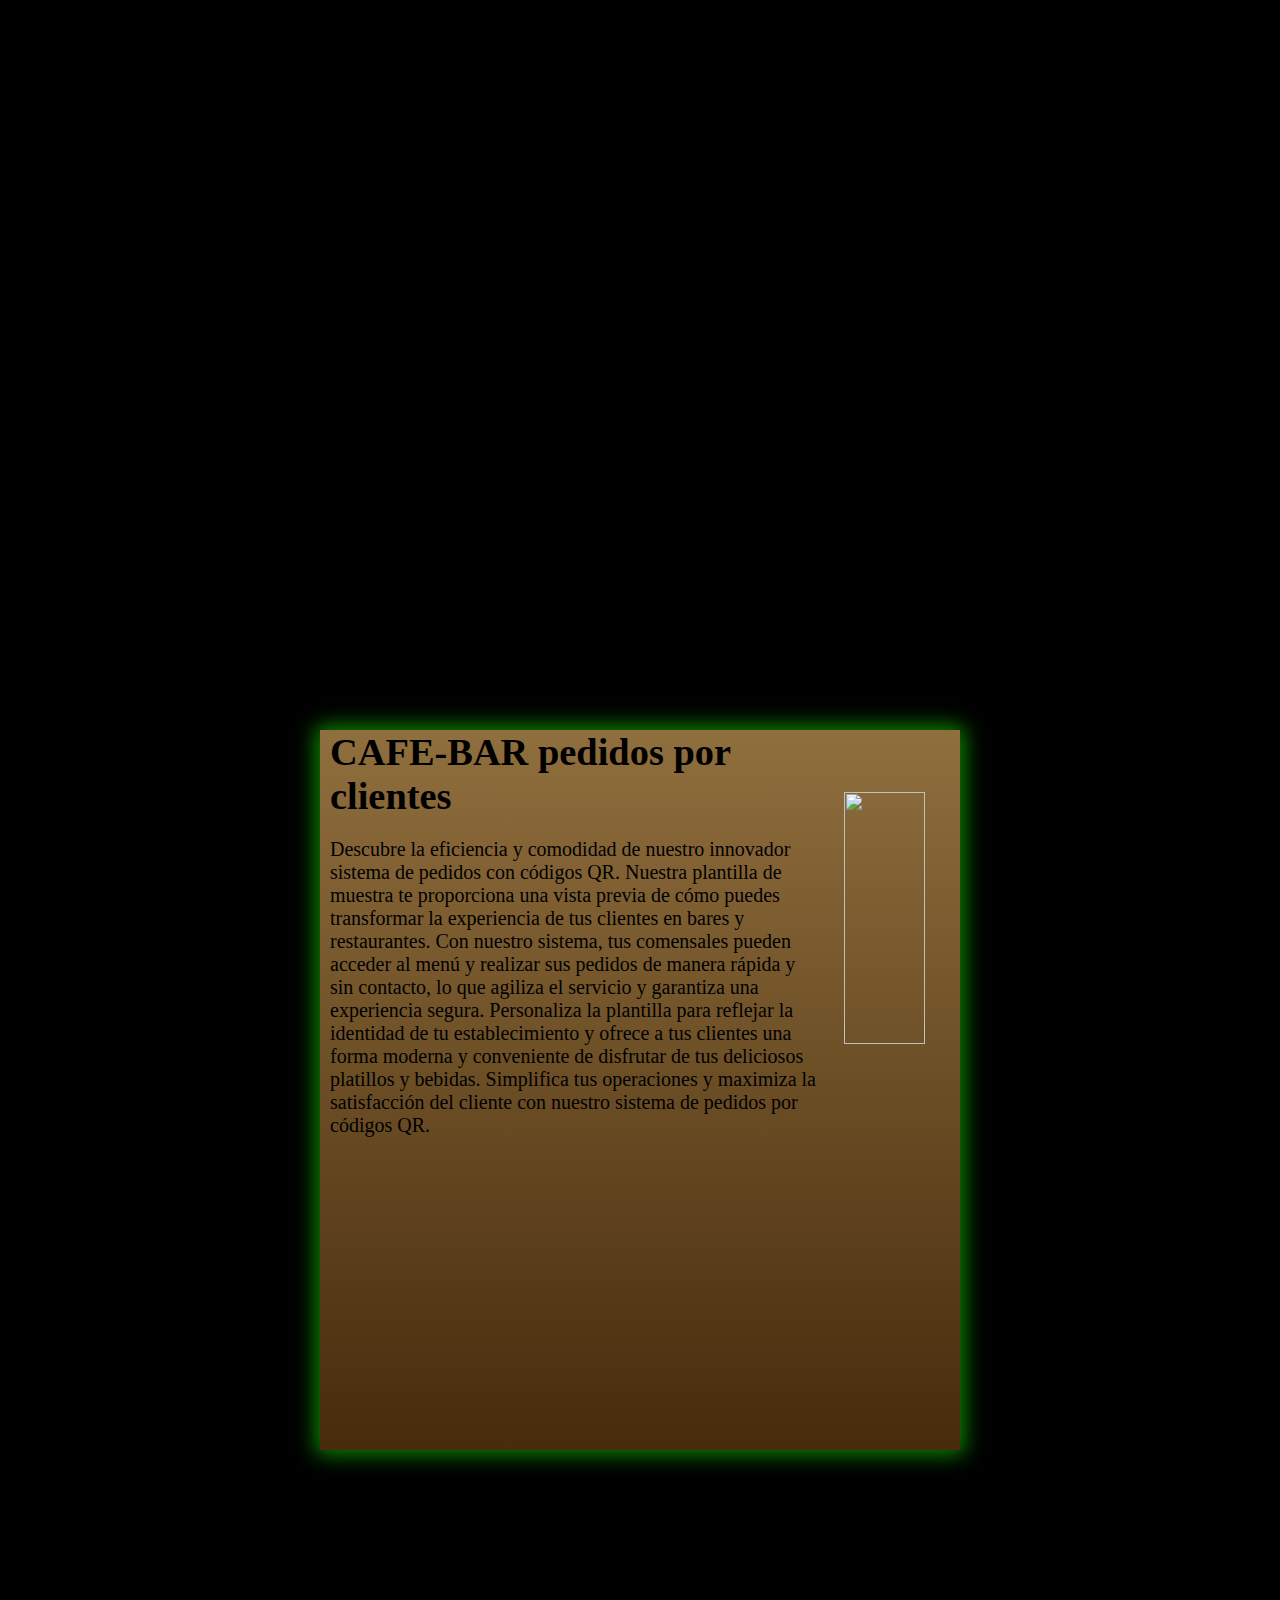
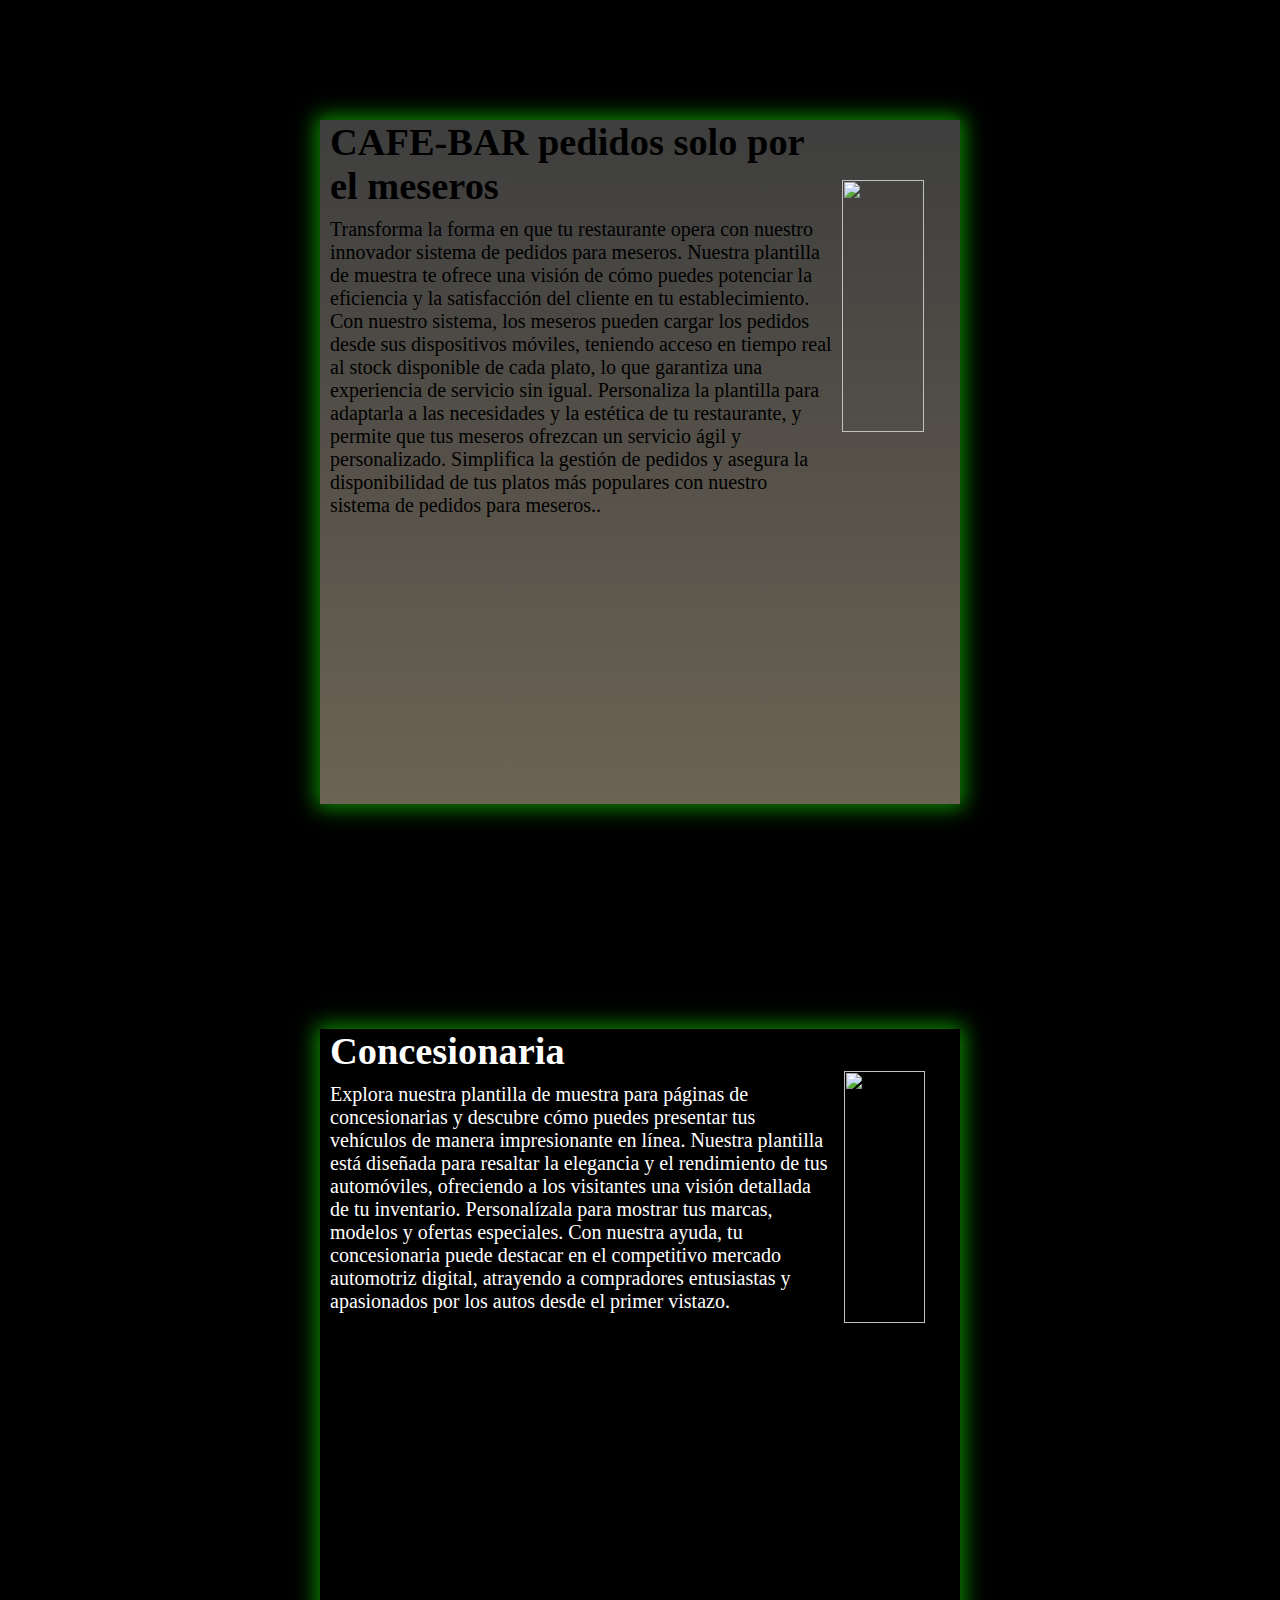
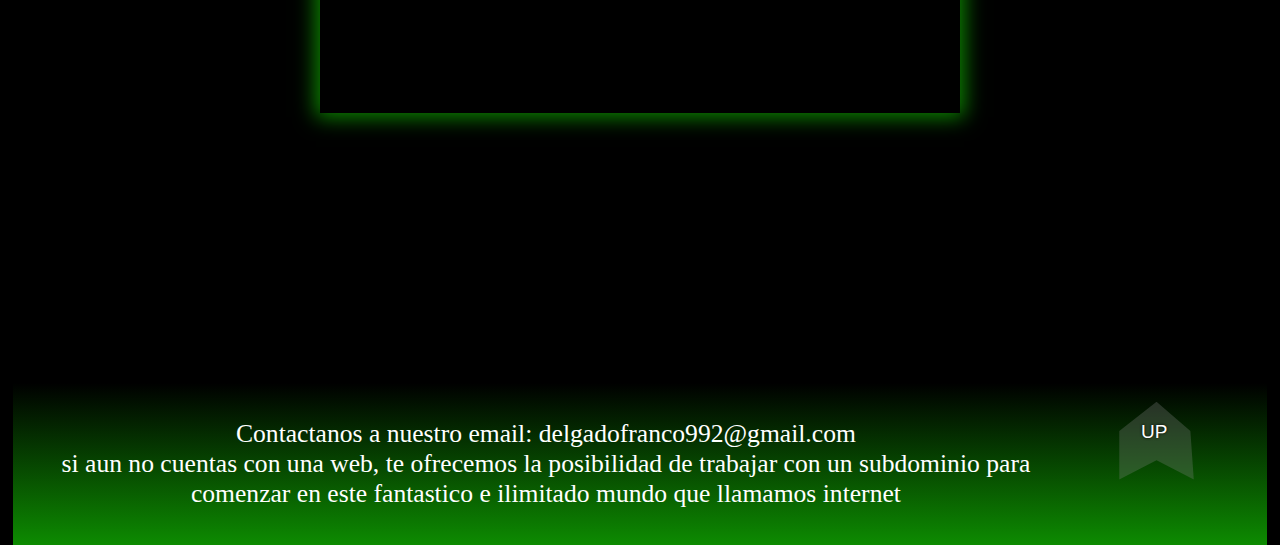
==== commit d6ec7361: "primer-dia-cafe-bar" ====
--- a/index.html
+++ b/index.html
@@ -42,8 +42,8 @@
       <p class="TextoMiniCuadro">Nombre</p>
       <img alt="Imagen de muestra" src="landing-page.jpg"  class="ImgMiniCuadro" id="ImMin2">
     </div>
-    <div class="LiminiCuadros">
-      <p class="TextoMiniCuadro">Nombre</p>
+    <div class="LiminiCuadros" onclick="Pedidos()">
+      <p class="TextoMiniCuadro">cafe-bar</p>
       <img alt="Imagen de muestra" src="cliente2.jpg"  class="ImgMiniCuadro" id="ImMin3">
     </div>
     <div class="LiminiCuadros">
@@ -105,7 +105,7 @@
   </div>
 
   <div class="conten-cliente">
-    <div class="qr">
+    <div class="qr" onclick="Pedidos()">
       <div class="textb">
         <h3 class="tqr">CAFE-BAR pedidos solo por el meseros</h3>
         <p class="pqr">Transforma la forma en que tu restaurante opera con nuestro innovador sistema de pedidos
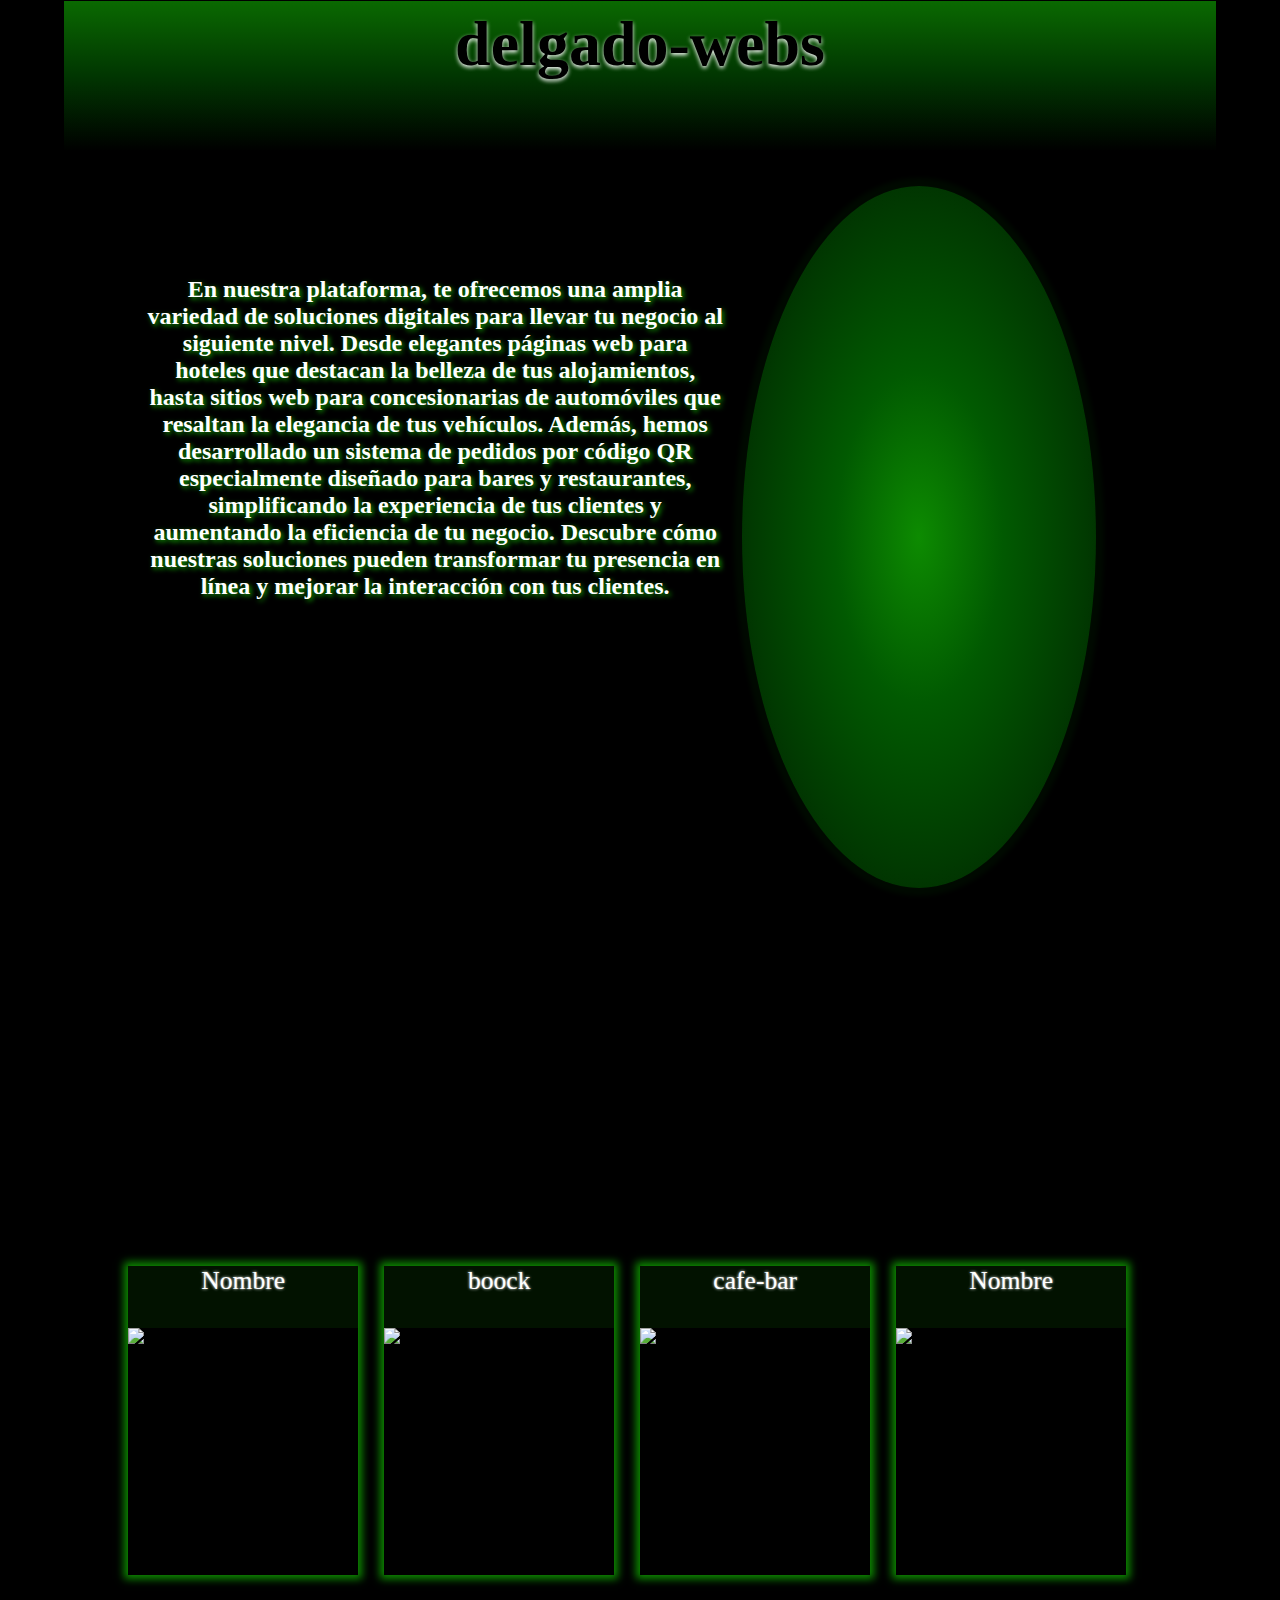
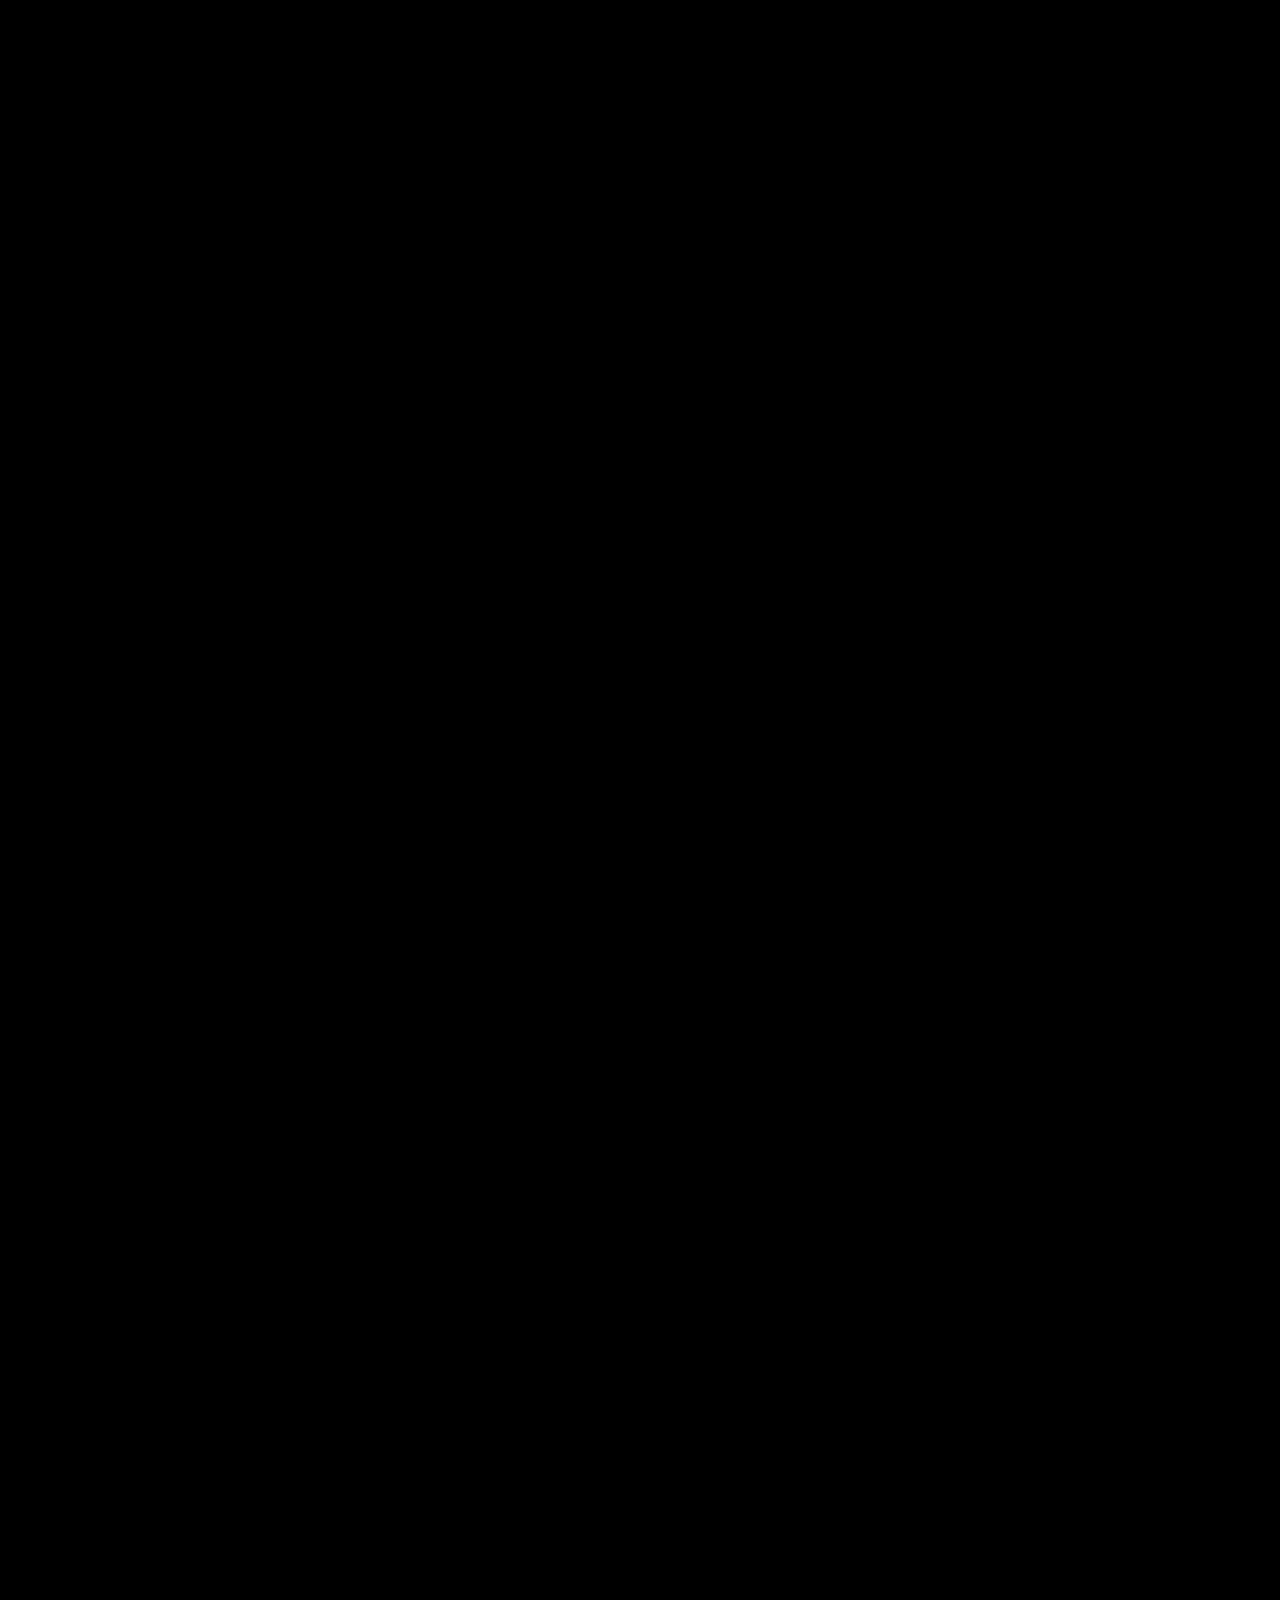
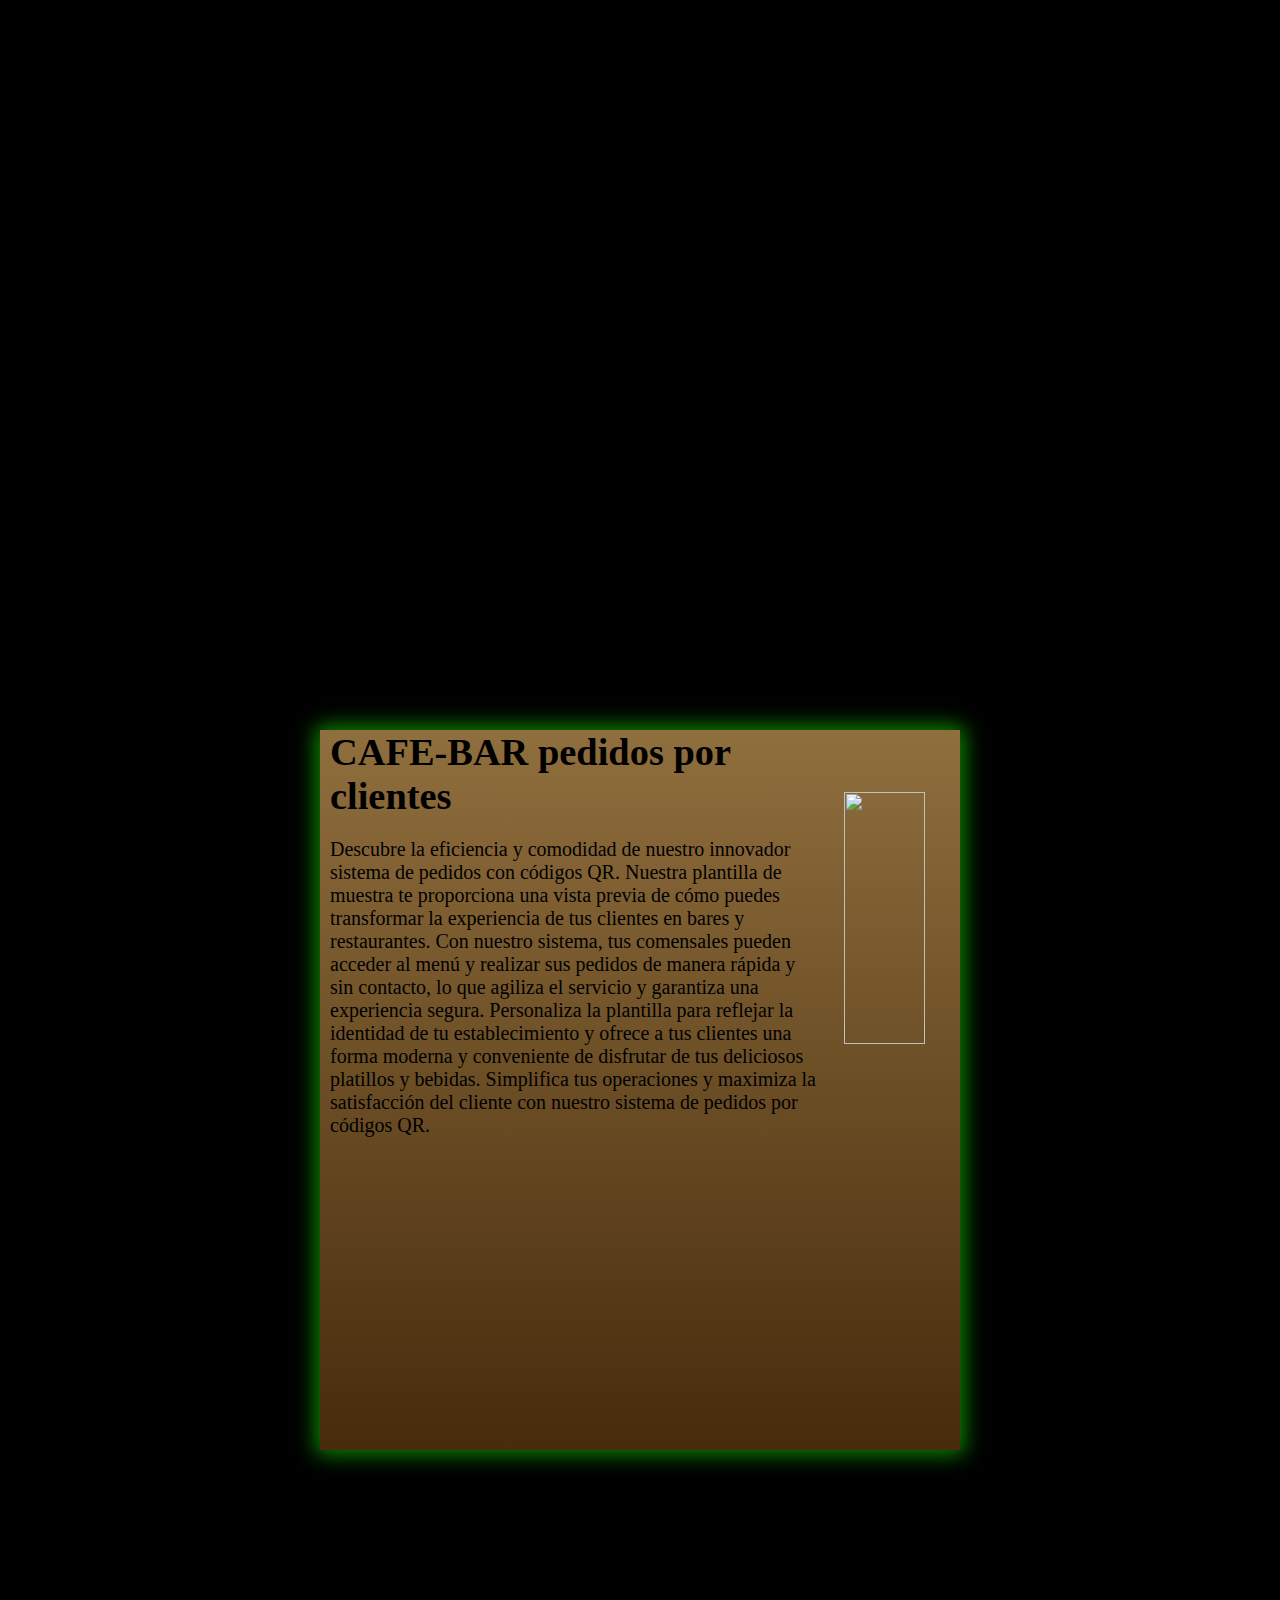
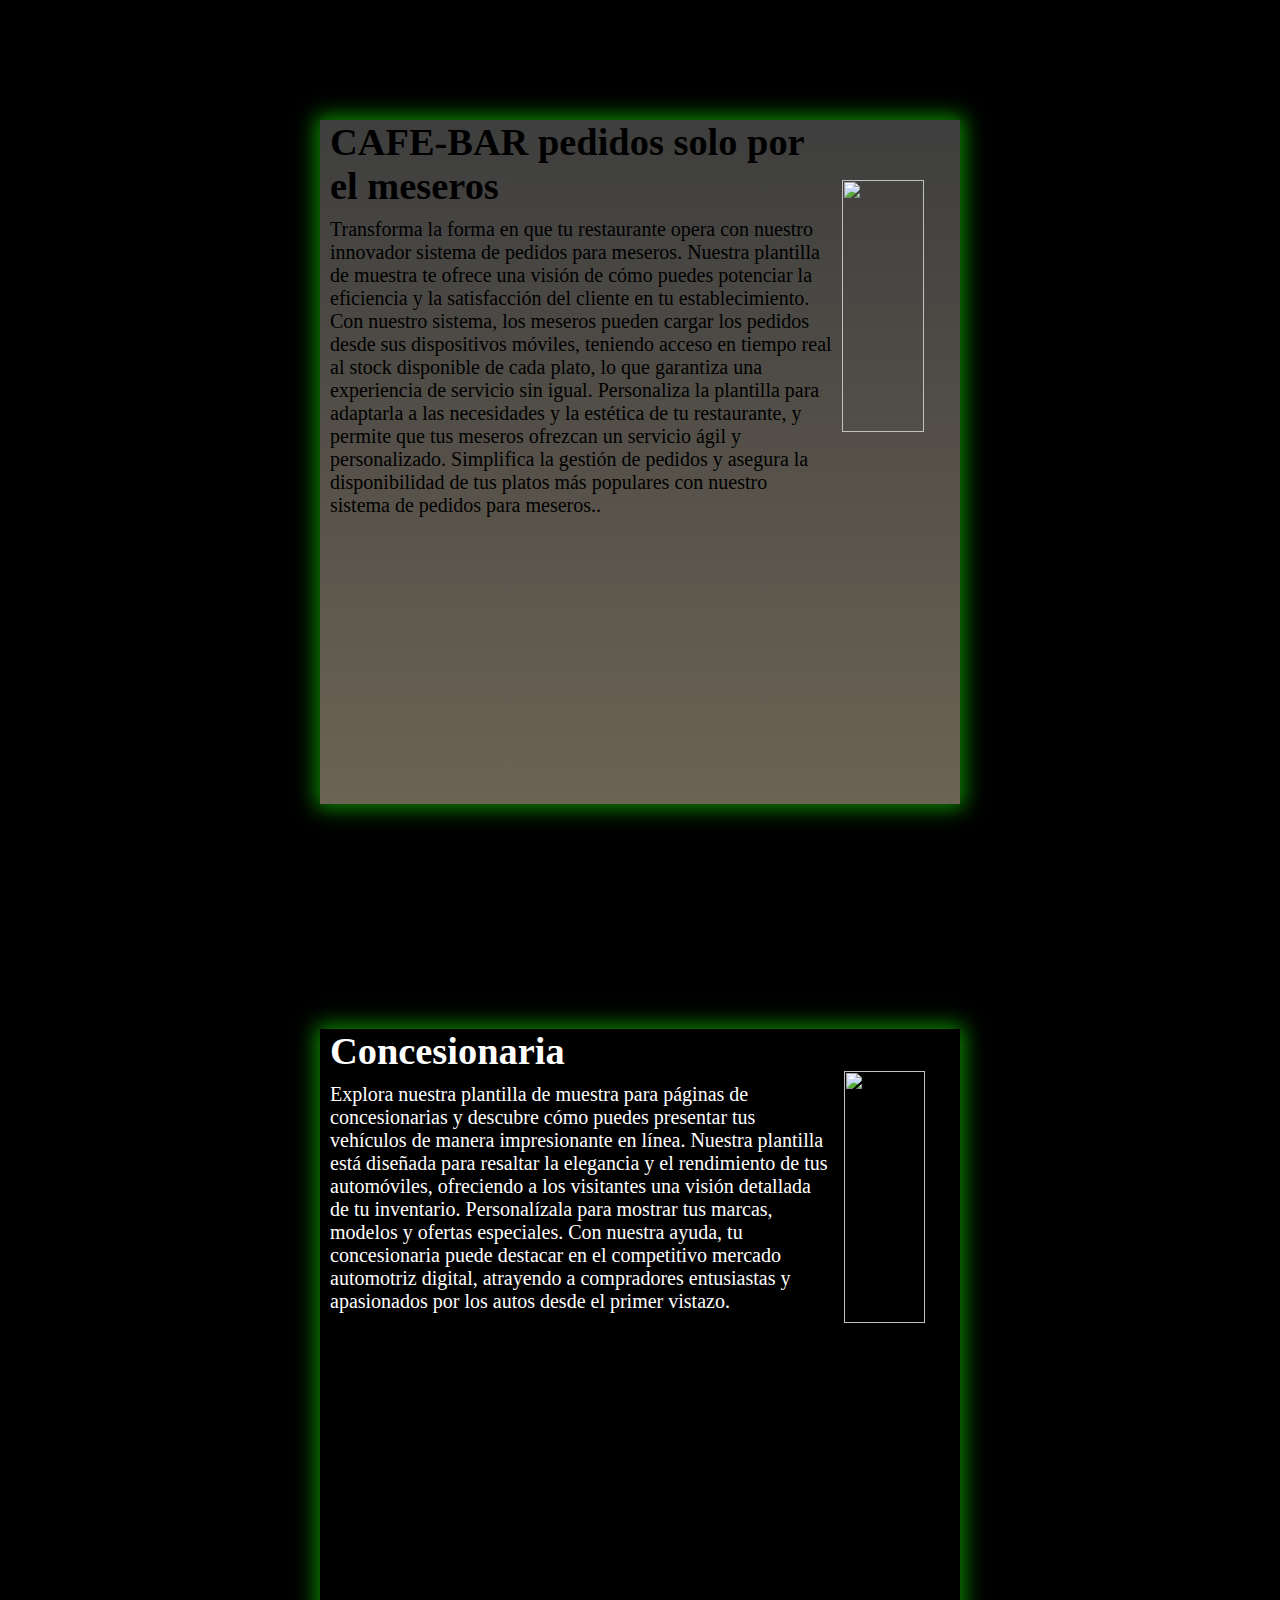
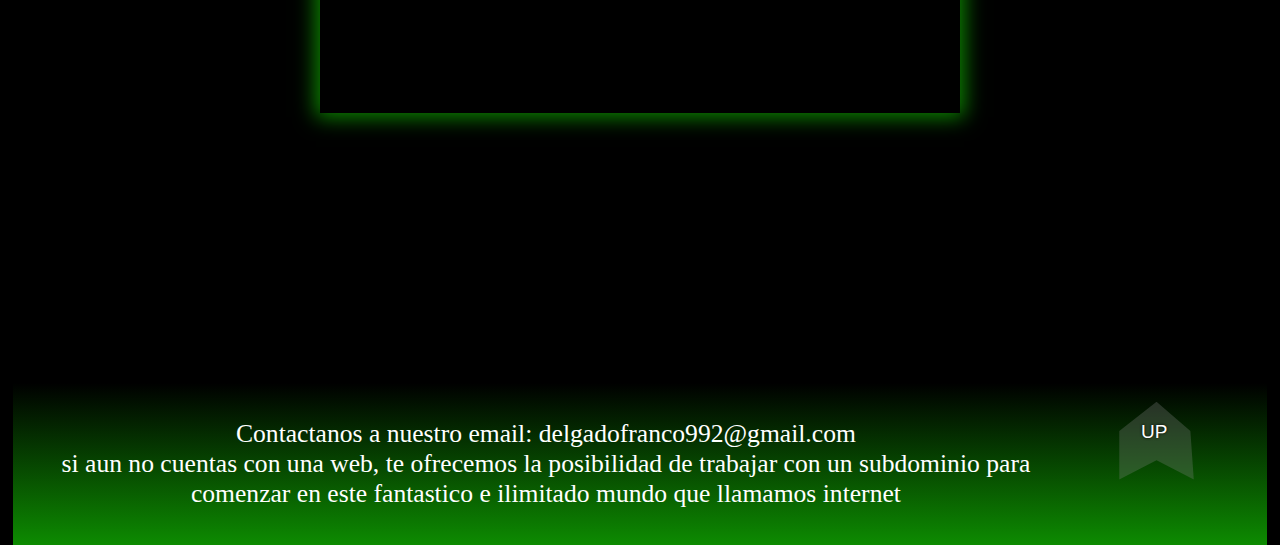
==== commit 3a8f629d: "beta" ====
--- a/index.html
+++ b/index.html
@@ -38,8 +38,8 @@
       <p class="TextoMiniCuadro">Nombre</p>
       <img alt="Imagen de muestra" src="hotel-background.jpg" class="ImgMiniCuadro" id="ImMin1">
     </div>
-    <div class="LiminiCuadros">
-      <p class="TextoMiniCuadro">Nombre</p>
+    <div class="LiminiCuadros" onclick="blog()">
+      <p class="TextoMiniCuadro">boock</p>
       <img alt="Imagen de muestra" src="landing-page.jpg"  class="ImgMiniCuadro" id="ImMin2">
     </div>
     <div class="LiminiCuadros" onclick="Pedidos()">
